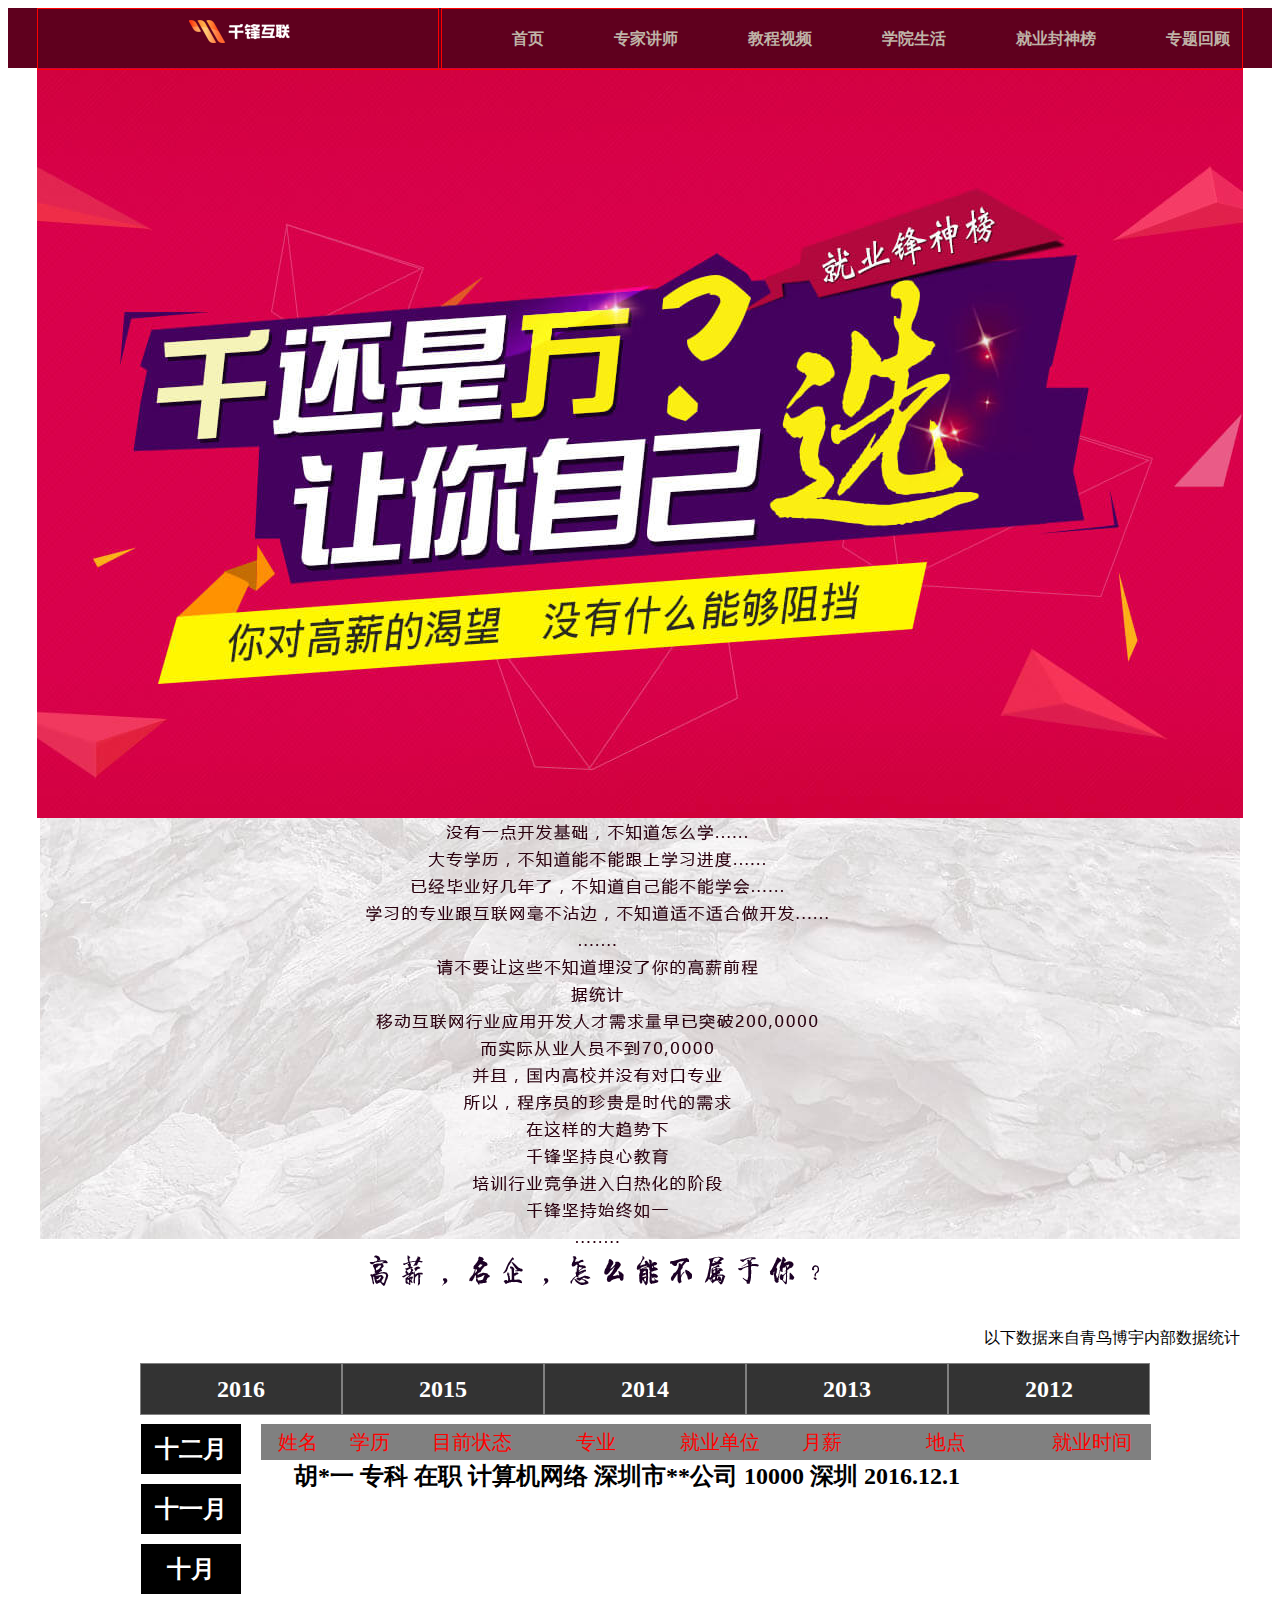
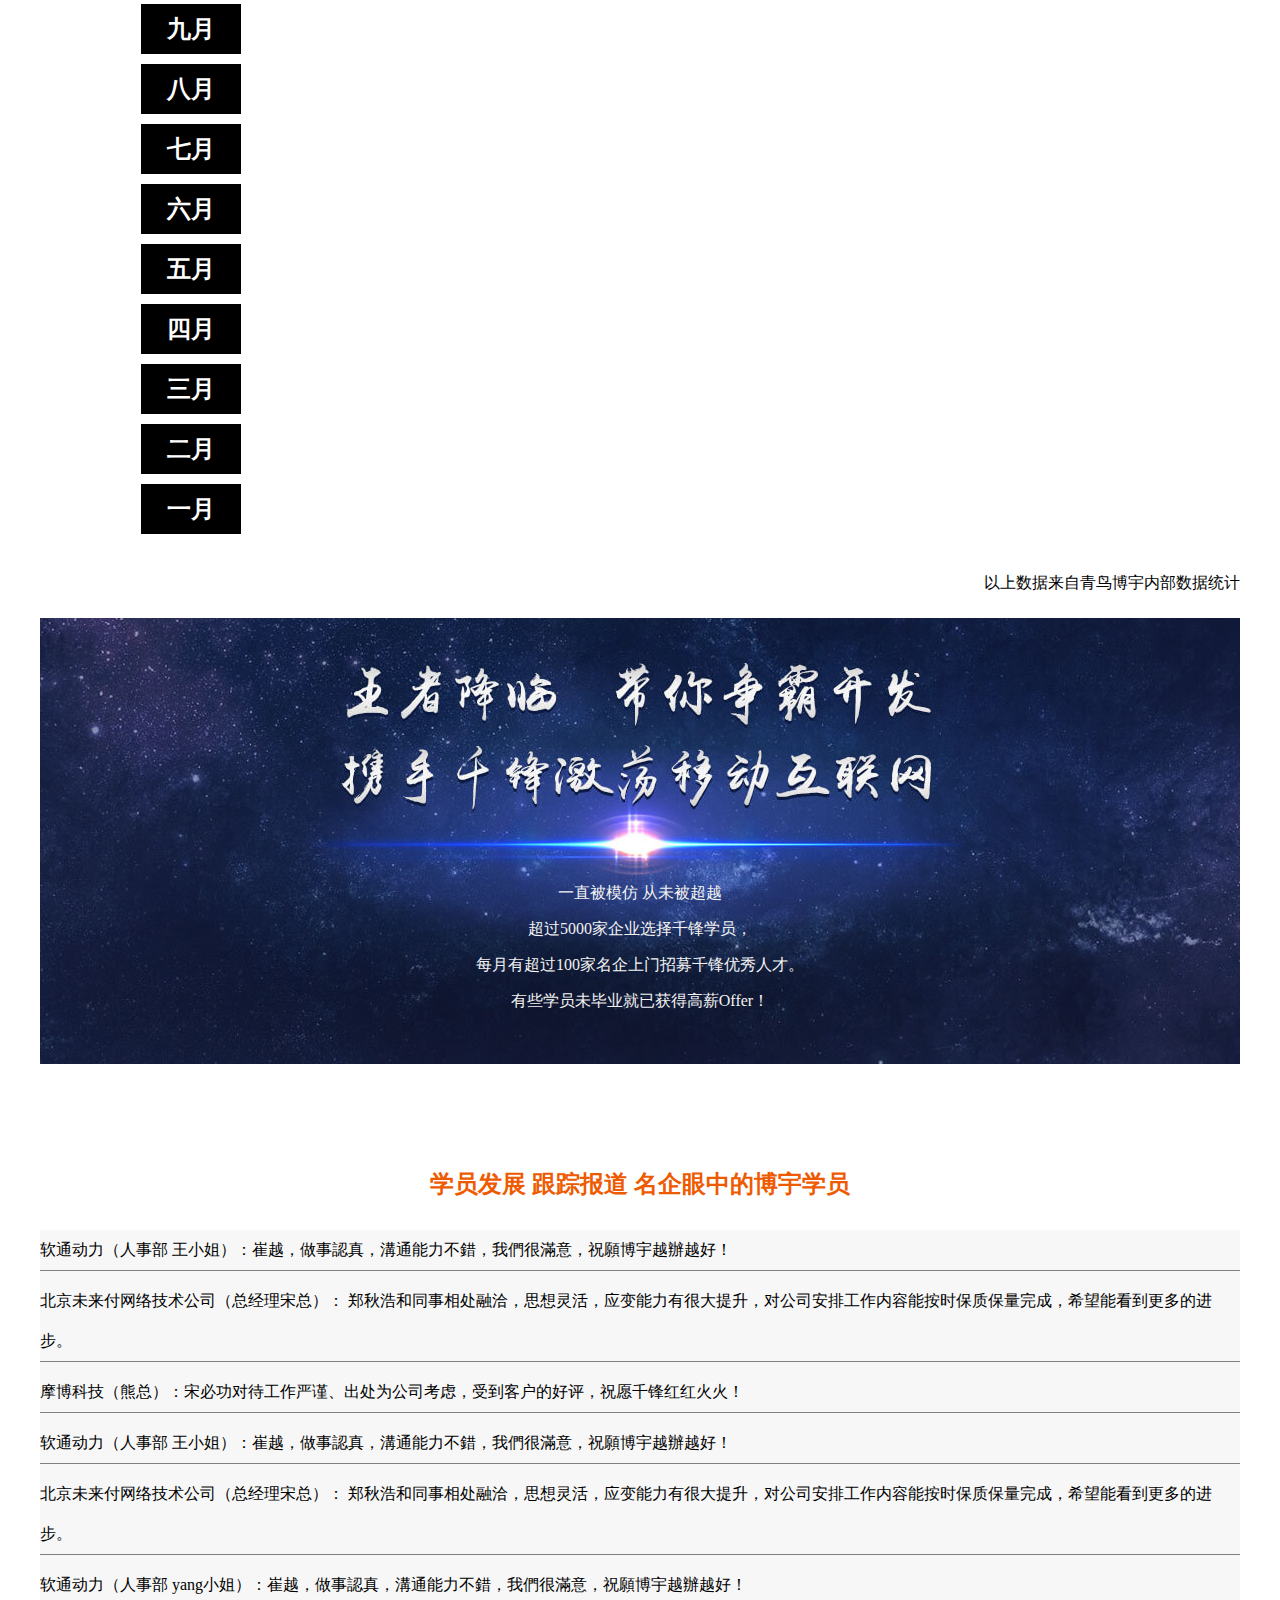
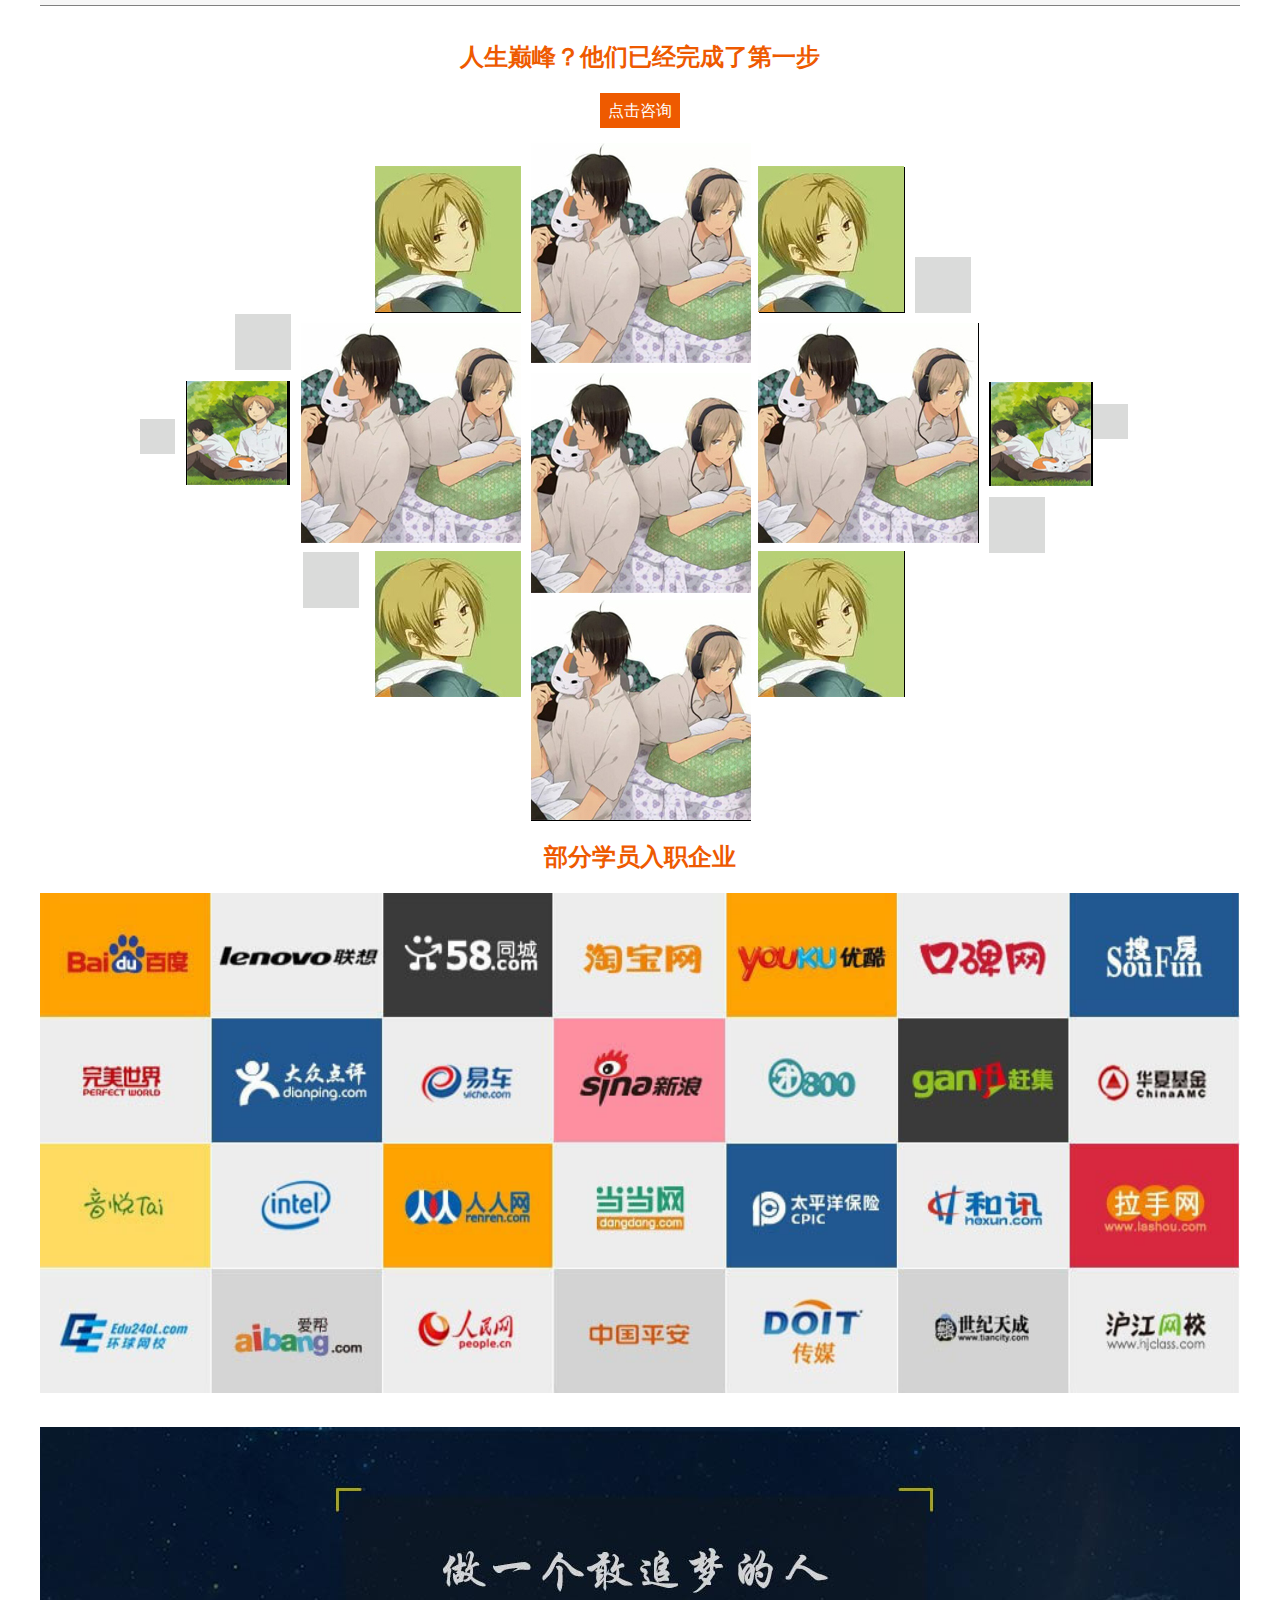
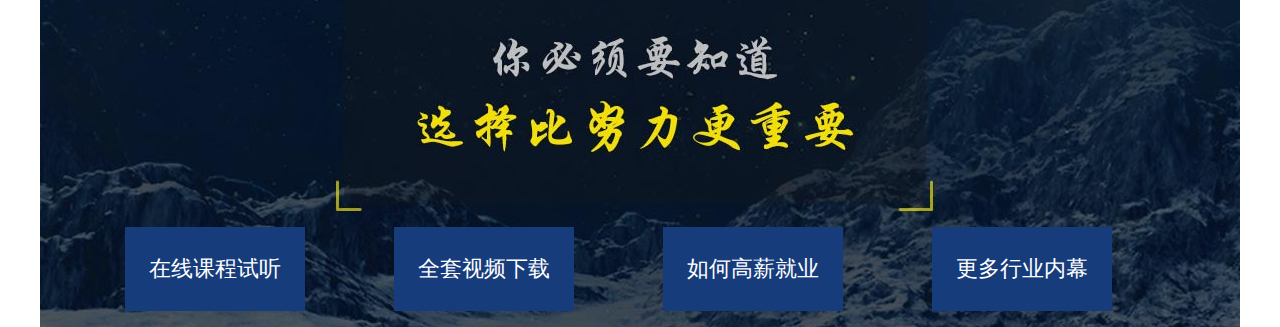
==== Getjob.html @ d3f8ffd9 "增加就业喜报页面" ====
<!DOCTYPE html>
<html>

<head>
    <meta charset="utf-8">
    <title>就业喜报</title>
    <link rel="stylesheet" type="text/css" href="css/GetJob.css">
</head>

<body>
    <div id="wrap">
        <div id="header">
            <div id="headerLink" class="Con">
                <div id="headerLinkCon" class="inner">
                    <div id="leftnav"><img src="img/logo.png"></div>
                    <ul id="rightnav">
                        <li>首页</li>
                        <li>专家讲师</li>
                        <li>教程视频</li>
                        <li>学院生活</li>
                        <li>就业封神榜</li>
                        <li>专题回顾</li>
                    </ul>
                    <div class="headerBanner" class="Con"></div>
                </div>
            </div>
        </div>
        <div id="middenBody">
            <div id="middenPic">
                <img src="img/GetJobbanner2.png">
            </div>
            <div id="data">
                <p>以下数据来自青鸟博宇内部数据统计</p>
                <div id="midden-table" class="inner">
                    <ul class="tab-title">
                        <li>2016
                            <div class="table-month">
                                <ul class="month-list">
                                    <li>十二月
                                        <table class="InfoList">
                                            <tbody>
                                                <tr>
                                                    <th width="8%">姓名</th>
                                                    <th width="8%">学历</th>
                                                    <th width="15%">目前状态</th>
                                                    <th width="13%">专业</th>
                                                    <th width="15%">就业单位</th>
                                                    <th width="8%">月薪</th>
                                                    <th width="20%">地点</th>
                                                    <th width="15%">就业时间</th>
                                                </tr>
                                            </tbody>
                                        </table>
                                        <div class="scrollWrap12">
                                            <tbody>
                                                <tr>
                                                    <td width="8%">胡*一</td>
                                                    <td width="8%">专科</td>
                                                    <td width="15%">在职</td>
                                                    <td width="13%">计算机网络</td>
                                                    <td width="15%">深圳市**公司</td>
                                                    <td width="8%">10000</td>
                                                    <td width="20%">深圳</td>
                                                    <td width="15%">2016.12.1</td>
                                                </tr>
                                            </tbody>
                                        </div>
                                    </li>
                                    <li>十一月</li>
                                    <li>十月</li>
                                    <li>九月</li>
                                    <li>八月</li>
                                    <li>七月</li>
                                    <li>六月</li>
                                    <li>五月</li>
                                    <li>四月</li>
                                    <li>三月</li>
                                    <li>二月</li>
                                    <li>一月</li>
                                </ul>
                            </div>
                        </li>
                        <li>2015</li>
                        <li>2014</li>
                        <li>2013</li>
                        <li>2012</li>
                    </ul>
                </div>
                <p>以上数据来自青鸟博宇内部数据统计</p>
            </div>
            <!--数据表下面数据-->
            <div id="table_bottom">
                <p>
                    <span>一直被模仿 从未被超越</span>
                    <span>超过5000家企业选择千锋学员，</span>
                    <span>每月有超过100家名企上门招募千锋优秀人才。</span>
                    <span>有些学员未毕业就已获得高薪Offer！</span>
                </p>
            </div>
            <!--名企跟踪报道-->
            <div id="mingqi">
                <h2>学员发展  跟踪报道   名企眼中的博宇学员</h2>
                <ul>
                    <li>
                        <span>软通动力（人事部 王小姐）：</span>崔越，做事認真，溝通能力不錯，我們很滿意，祝願博宇越辦越好！
                    </li>
                    <li>
                        <span>北京未来付网络技术公司（总经理宋总）：</span> 郑秋浩和同事相处融洽，思想灵活，应变能力有很大提升，对公司安排工作内容能按时保质保量完成，希望能看到更多的进步。
                    </li>
                    <li>
                        <span>摩博科技（熊总）：</span>宋必功对待工作严谨、出处为公司考虑，受到客户的好评，祝愿千锋红红火火！
                    </li>
                    <li>
                        <span>软通动力（人事部 王小姐）：</span>崔越，做事認真，溝通能力不錯，我們很滿意，祝願博宇越辦越好！
                    </li>
                    <li>
                        <span>北京未来付网络技术公司（总经理宋总）：</span> 郑秋浩和同事相处融洽，思想灵活，应变能力有很大提升，对公司安排工作内容能按时保质保量完成，希望能看到更多的进步。
                    </li>
                    <li>
                        <span>软通动力（人事部 yang小姐）：</span>崔越，做事認真，溝通能力不錯，我們很滿意，祝願博宇越辦越好！
                    </li>
                </ul>
            </div>
            <!--照片链接-->
            <div id="photoes">
                <h2>人生巅峰？他们已经完成了第一步</h2>
                <p id="btn">点击咨询</p>
                <div id="picture">
                    <a href="" class="picSet1"><img src="img/1.jpg"></a>
                    <a href="" class="picSet2"><img src="img/2.jpg"></a>
                    <a href="" class="picSet3"><img src="img/1.jpg"></a>
                    <a href="" class="picSet4"><img src="img/3.jpg"></a>
                    <a href="" class="picSet5"><img src="img/2.jpg"></a>
                    <a href="" class="picSet6"><img src="img/2.jpg"></a>
                    <a href="" class="picSet7"><img src="img/2.jpg"></a>
                    <a href="" class="picSet8"><img src="img/3.jpg"></a>
                    <a href="" class="picSet9"><img src="img/1.jpg"></a>
                    <a href="" class="picSet10"><img src="img/2.jpg"></a>
                    <a href="" class="picSet11"><img src="img/1.jpg"></a>
                </div>
            </div>
            <!--学员入职情况-->
            <div id="ruzhi">
                <h2>部分学员入职企业</h2>
                <div><img src="img/pic5.jpg"></div>
            </div>
            <!--追梦选择-->
            <div id="dream">
                <p><a href="">在线课程试听</a>
                    <a href="">全套视频下载</a>
                    <a href="">如何高薪就业</a>
                    <a href="">更多行业内幕</a></p>
            </div>
        </div>
        <div id="footer"></div>
    </div>
</body>

</html>
---- css/GetJob.css ----
ul,
li {
    list-style: none;
}

ul,
li,
p,
a,
h1,
h2,
h3,
h4 {
    margin: 0;
    padding: 0;
}

a {
    text-decoration: none;
}

#wrap {
    margin: 0 auto;
}

#header {
    height: 810px;
}

.Con {
    width: 100%;
}

.inner {
    width: 1206px;
    margin: 0 auto;
}

#headerLink {
    background-color: #5F001E;
    height: 60px;
    /*position: fixed;*/
}

#headerLinkCon {
    overflow: hidden;
    color: #BCCBCB;
}

#leftnav {
    width: 400px;
    height: 60px;
    float: left;
    line-height: 60px;
    border: 1px solid red;
}

#leftnav img {
    margin-left: 150px;
}

#rightnav {
    width: 800px;
    height: 60px;
    float: right;
    color: #BEB3A7;
    border: 1px solid red;
}

#rightnav ul {
    float: right;
}

#rightnav li {
    float: left;
    margin-left: 70px;
    line-height: 60px;
    font-weight: bolder;
}

.headerBanner {
    margin-top: 60px;
    background: url(../img/GetJobbanner.jpg) no-repeat center top;
    height: 1000px;
    width: 100%;
}

#middenBody {
    width: 1200px;
    height: 1000px;
    margin: 0 auto;
}

#middenPic {
    background: url(../img/GetJobbanner2.jpg) no-repeat center top fixed;
    height: 500px;
    width: 100%;
}

#middenPic img {
    margin: 0 auto;
    padding-left: 300px;
}

#data {
    width: 1200px;
    height: 900px;
    /* background-color: yellow;*/
    overflow: hidden;
}

#data p {
    float: right;
    line-height: 20px;
    margin: 10px 0;
}

#midden-table {
    margin-top: 45px;
    height: 800px;
}

.tab-title {
    width: 1200px;
    margin-left: 100px;
}

.tab-title>li {
    float: left;
    border: 1px solid gray;
    height: 50px;
    width: 200px;
    line-height: 50px;
    text-align: center;
    font-weight: bolder;
    font-size: 24px;
    background-color: #333333;
    color: white;
}

.table-month {
    margin-top: 10px;
}

.month-list li {
    margin-top: 10px;
    position: relative;
}

.month-list table {
    display: table;
}

.month-list>li {
    width: 100px;
    line-height: 50px;
    background-color: #000;
}

.InfoList {
    width: 890px;
    height: 30px;
    position: absolute;
    left: 120px;
    top: 0;
    background-color: gray;
}

.InfoList tr {
    line-height: 30px;
}

.InfoList th {
    color: red;
    font-size: 20px;
    font-weight: normal;
}

.scrollWrap12 {
    position: absolute;
    left: -114px;
    top: 35px;
    line-height: 35px;
    width: 1200px;
    color: #000;
}

#table_bottom {
    background: url(../img/GetJobbanner3.jpg) no-repeat center top;
    height: 550px;
}

#table_bottom p {
    width: 470px;
    text-align: center;
    margin: 0 auto;
    padding-top: 250px;
}

#table_bottom span {
    display: block;
    color: #f2f2f2;
    margin-top: 15px;
}

#mingqi h2 {
    text-align: center;
    color: #EE5A00;
}

#mingqi ul {
    width: 1200px;
    margin-top: 30px;
    background-color: #F7F7F7;
}

#mingqi ul li {
    border-bottom: 1px solid gray;
    margin: 10px 0;
    line-height: 40px;
}

#photoes {
    margin-top: 35px;
}

#photoes h2 {
    color: #EE5A00;
    text-align: center;
    margin-bottom: 20px;
}

#btn {
    background-color: #EE5A00;
    width: 80px;
    line-height: 35px;
    margin: 0 auto;
    text-align: center;
    color: white;
    cursor: pointer;
}

#picture {
    background: url(../img/picture.png) no-repeat center top;
    width: 1200px;
    height: 678px;
    margin-top: 15px;
    position: relative;
}

#picture a {
    display: block;
    position: absolute;
    width: 220px;
    height: 220p;
    cursor: pointer;
    overflow: hidden;
}

#picture .picSet1 {
    left: 335px;
    top: 23px;
}

#picture .picSet2 {
    left: 491px;
    top: 0px;
}

#picture .picSet3 {
    left: 718px;
    top: 23px;
}

#picture .picSet4 {
    left: 147px;
    top: 238px;
}

#picture .picSet5 {
    left: 261px;
    top: 180px;
}

#picture .picSet6 {
    left: 491px;
    top: 230px;
}

#picture .picSet7 {
    left: 718px;
    top: 180px;
}

#picture .picSet8 {
    left: 951px;
    top: 239px;
}

#picture .picSet9 {
    left: 335px;
    top: 408px;
}

#picture .picSet10 {
    left: 491px;
    top: 457px;
}

#picture .picSet11 {
    left: 718px;
    top: 408px;
}

#ruzhi h2 {
    text-align: center;
    color: #EE5A00;
    margin: 20px 0;
}

#ruzhi img {
    width: 1200px;
    height: 500px;
}

#dream {
    margin-top: 30px;
    background: url(../img/pic7.jpg) no-repeat center top;
    height: 500px;
}

#dream>p>a {
    display: inline-block;
    background-color: #163C7B;
    color: white;
    width:150px;
    line-height: 60px;
    text-align: center;
    margin-top: 400px;
    margin-left:85px;
    padding:12px 15px;
    font-size: 22px;

}
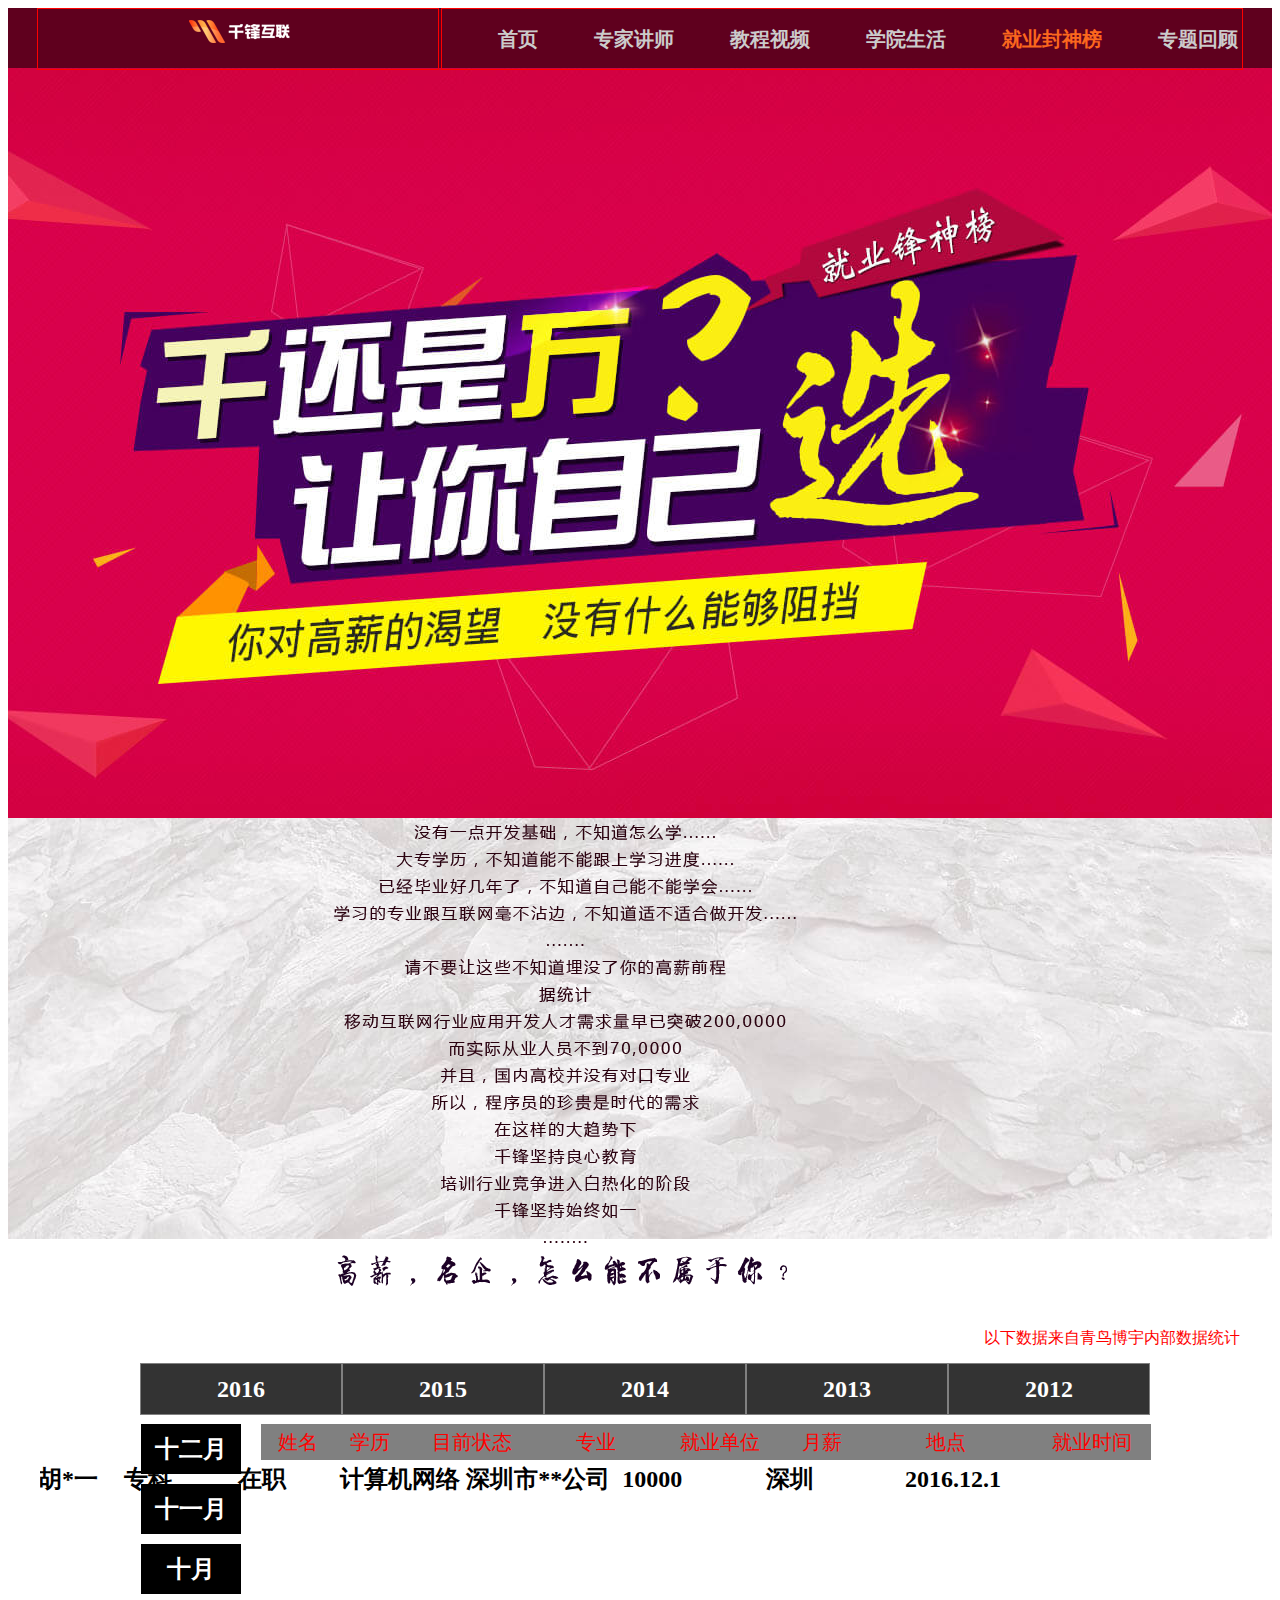
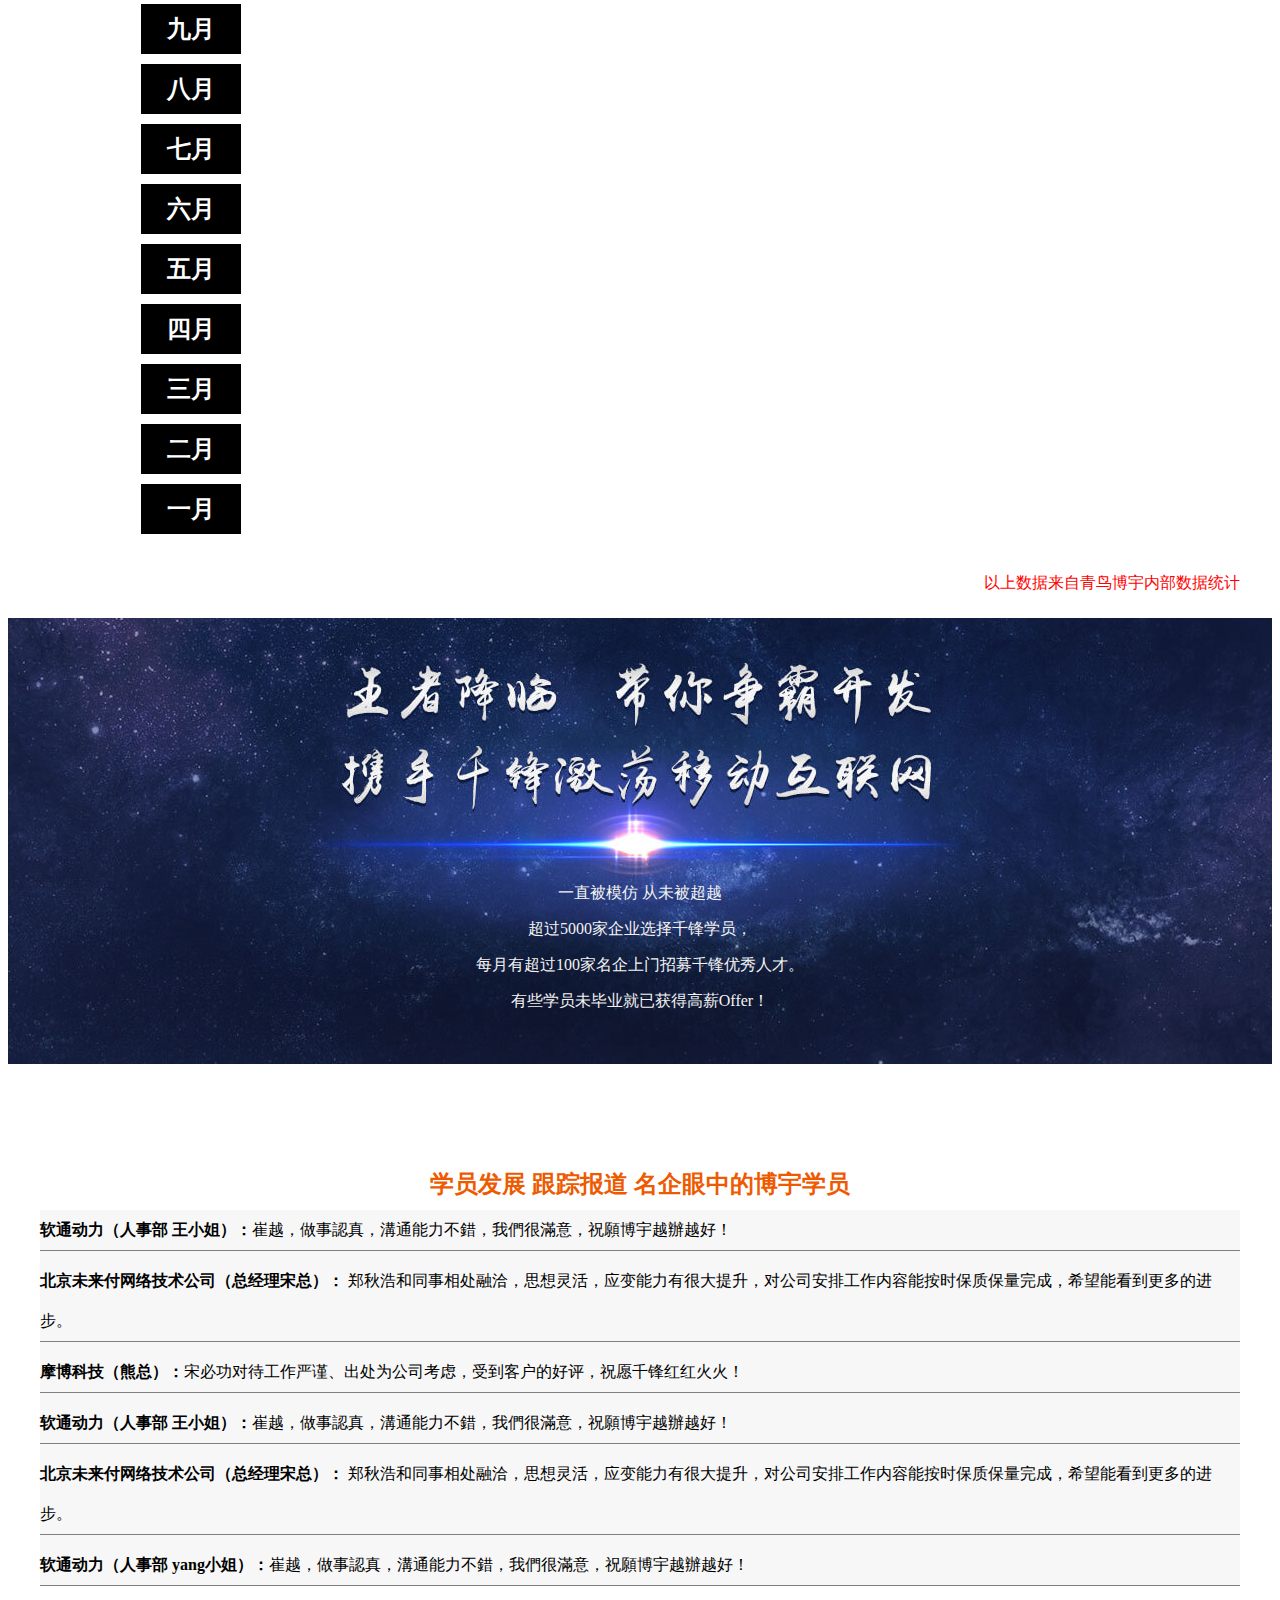
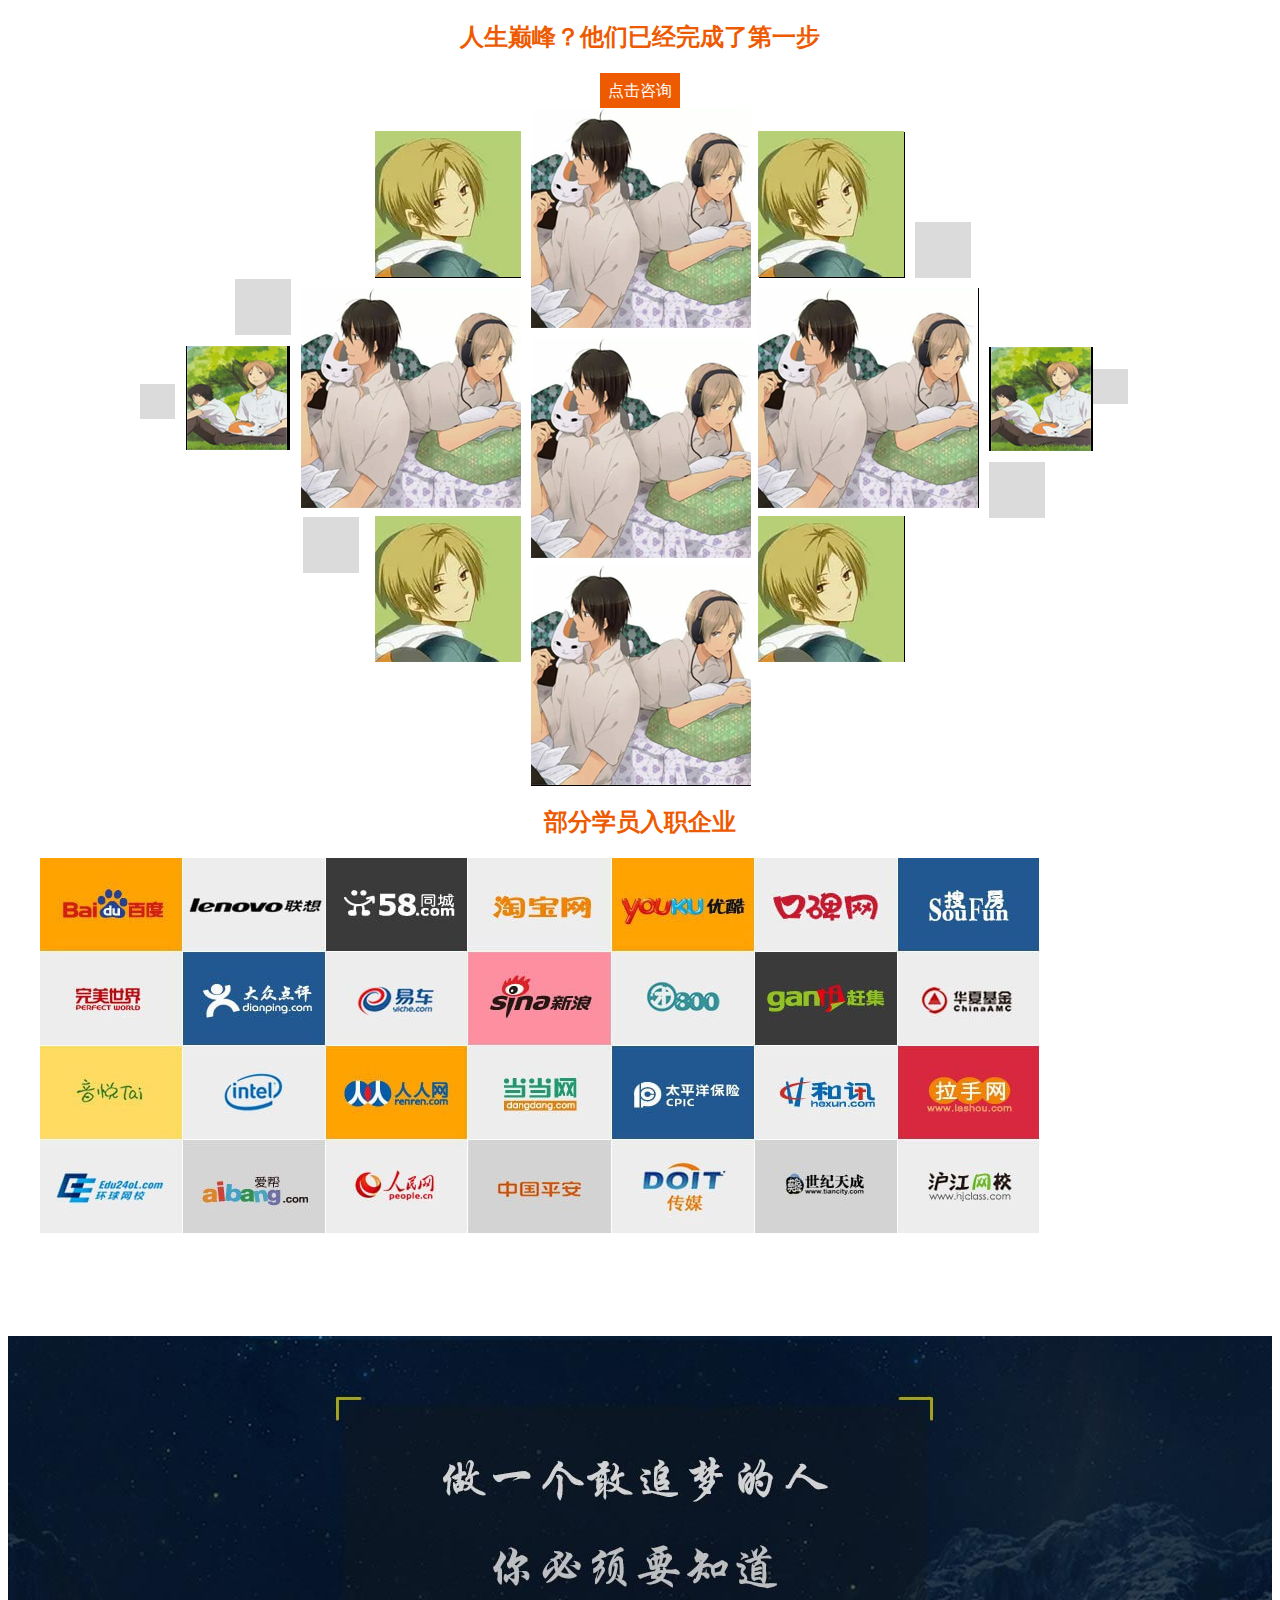
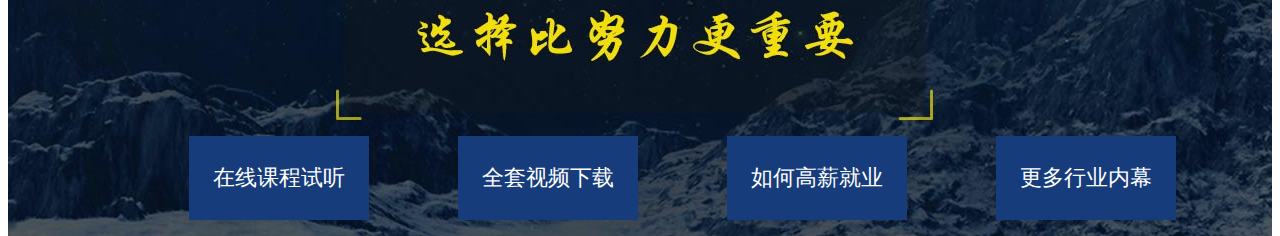
==== commit 19b7c554: "新增加HTML5网页" ====
--- a/Getjob.html
+++ b/Getjob.html
@@ -14,18 +14,19 @@
                 <div id="headerLinkCon" class="inner">
                     <div id="leftnav"><img src="img/logo.png"></div>
                     <ul id="rightnav">
-                        <li>首页</li>
-                        <li>专家讲师</li>
-                        <li>教程视频</li>
-                        <li>学院生活</li>
-                        <li>就业封神榜</li>
-                        <li>专题回顾</li>
+                        <li><a href="">首页</a></li>
+                        <li><a href="">专家讲师</a></li>
+                        <li><a href="">教程视频</a></li>
+                        <li><a href="">学院生活</a></li>
+                        <li><a href="" class="current">就业封神榜</a></li>
+                        <li><a href="">专题回顾</a></li>
                     </ul>
-                    <div class="headerBanner" class="Con"></div>
+                    
                 </div>
             </div>
         </div>
         <div id="middenBody">
+        <div class="headerBanner"></div>
             <div id="middenPic">
                 <img src="img/GetJobbanner2.png">
             </div>
@@ -52,18 +53,20 @@
                                             </tbody>
                                         </table>
                                         <div class="scrollWrap12">
-                                            <tbody>
-                                                <tr>
-                                                    <td width="8%">胡*一</td>
-                                                    <td width="8%">专科</td>
-                                                    <td width="15%">在职</td>
-                                                    <td width="13%">计算机网络</td>
-                                                    <td width="15%">深圳市**公司</td>
-                                                    <td width="8%">10000</td>
-                                                    <td width="20%">深圳</td>
-                                                    <td width="15%">2016.12.1</td>
-                                                </tr>
-                                            </tbody>
+                                            <table>
+                                                <tbody>
+                                                    <tr>
+                                                        <td width="8%">胡*一</td>
+                                                        <td width="8%">专科</td>
+                                                        <td width="15%">在职</td>
+                                                        <td width="13%">计算机网络</td>
+                                                        <td width="15%">深圳市**公司</td>
+                                                        <td width="8%">10000</td>
+                                                        <td width="20%">深圳</td>
+                                                        <td width="15%">2016.12.1</td>
+                                                    </tr>
+                                                </tbody>
+                                            </table>
                                         </div>
                                     </li>
                                     <li>十一月</li>
--- a/css/GetJob.css
+++ b/css/GetJob.css
@@ -14,6 +14,7 @@
     margin: 0;
     padding: 0;
 }
+p{ color:red; }
 
 a {
     text-decoration: none;
@@ -24,7 +25,7 @@
 }
 
 #header {
-    height: 810px;
+    height: 50px;
 }
 
 .Con {
@@ -63,9 +64,18 @@
     width: 800px;
     height: 60px;
     float: right;
-    color: #BEB3A7;
     border: 1px solid red;
 }
+
+#rightnav a {
+    color: #CBCBCB;
+    font-size:20px;
+}
+
+#rightnav a:hover {
+    color: #FB671D;
+}
+#rightnav .current{ color: #FB671D;}
 
 #rightnav ul {
     float: right;
@@ -73,20 +83,20 @@
 
 #rightnav li {
     float: left;
-    margin-left: 70px;
+    margin-left: 56px;
     line-height: 60px;
     font-weight: bolder;
 }
 
 .headerBanner {
-    margin-top: 60px;
+    margin-top: 10px;
     background: url(../img/GetJobbanner.jpg) no-repeat center top;
-    height: 1000px;
+    height: 750px;
     width: 100%;
 }
 
 #middenBody {
-    width: 1200px;
+    
     height: 1000px;
     margin: 0 auto;
 }
@@ -107,6 +117,7 @@
     height: 900px;
     /* background-color: yellow;*/
     overflow: hidden;
+    margin:0 auto;
 }
 
 #data p {
@@ -118,6 +129,7 @@
 #midden-table {
     margin-top: 45px;
     height: 800px;
+    width: 1200px;
 }
 
 .tab-title {
@@ -208,10 +220,15 @@
     color: #EE5A00;
 }
 
+#mingqi span {
+    font-weight: bolder;
+}
+
 #mingqi ul {
     width: 1200px;
     margin-top: 30px;
     background-color: #F7F7F7;
+    margin:0 auto;
 }
 
 #mingqi ul li {
@@ -246,6 +263,7 @@
     height: 678px;
     margin-top: 15px;
     position: relative;
+    margin:0 auto;
 }
 
 #picture a {
@@ -311,7 +329,8 @@
     left: 718px;
     top: 408px;
 }
-
+#ruzhi{ margin:0 auto; width: 1200px;
+    height: 500px; }
 #ruzhi h2 {
     text-align: center;
     color: #EE5A00;
@@ -319,8 +338,8 @@
 }
 
 #ruzhi img {
-    width: 1200px;
-    height: 500px;
+   
+    vertical-align: top;
 }
 
 #dream {
@@ -328,17 +347,17 @@
     background: url(../img/pic7.jpg) no-repeat center top;
     height: 500px;
 }
+#dream p{ text-align: center; }
 
 #dream>p>a {
     display: inline-block;
     background-color: #163C7B;
     color: white;
-    width:150px;
+    width: 150px;
     line-height: 60px;
     text-align: center;
     margin-top: 400px;
-    margin-left:85px;
-    padding:12px 15px;
+    margin-left: 85px;
+    padding: 12px 15px;
     font-size: 22px;
-
-}
+}
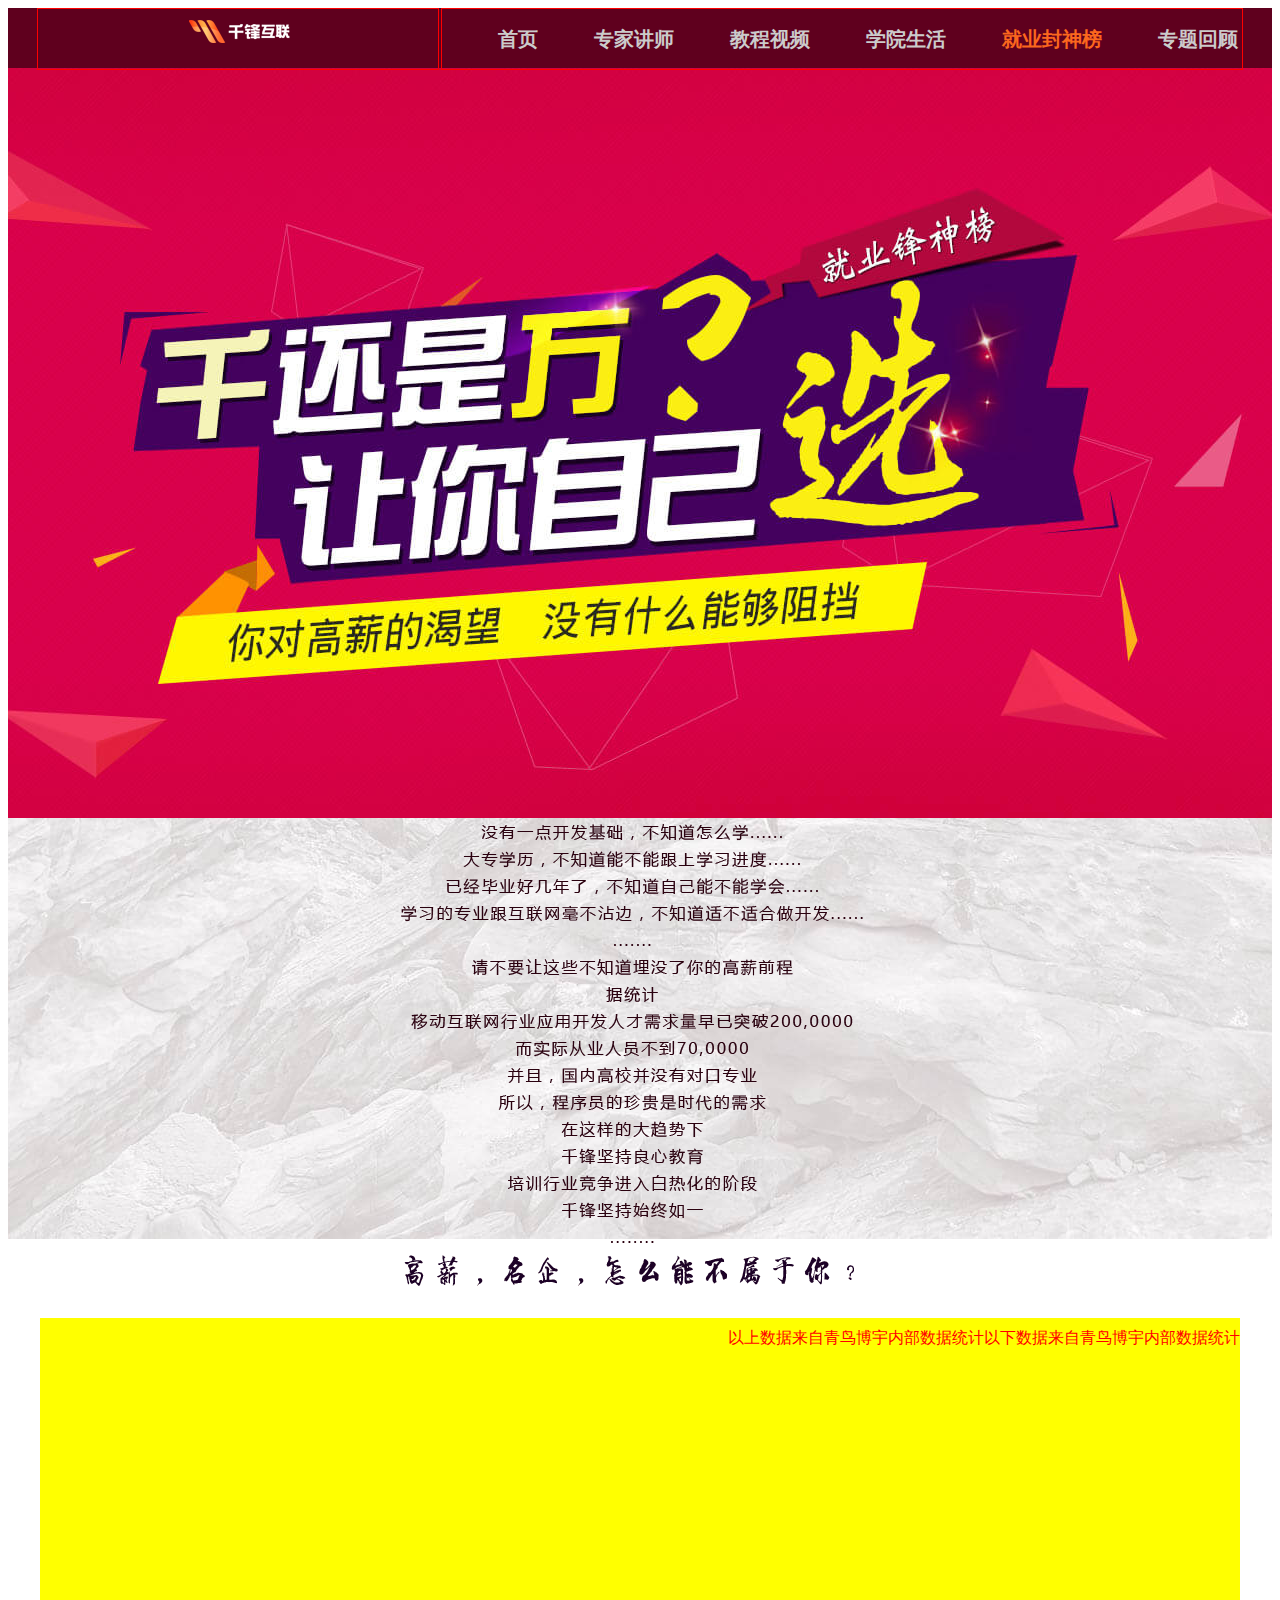
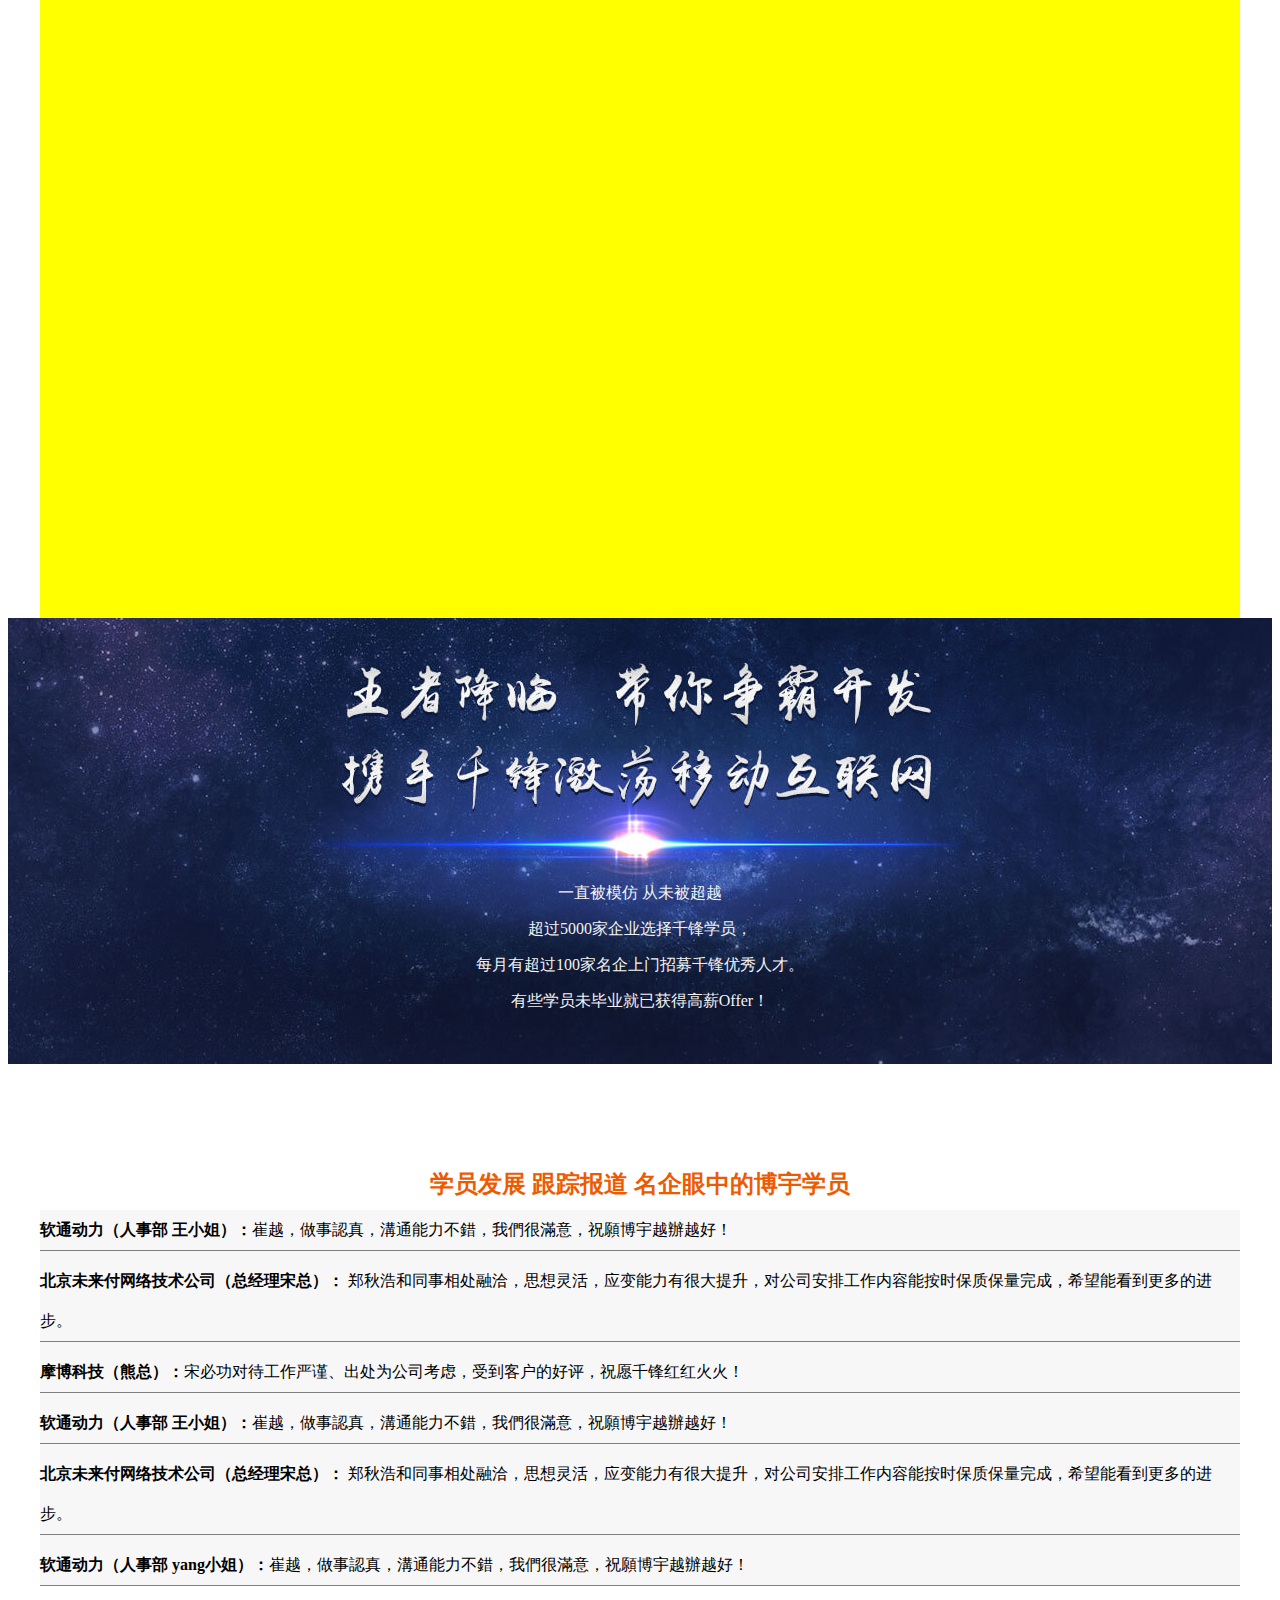
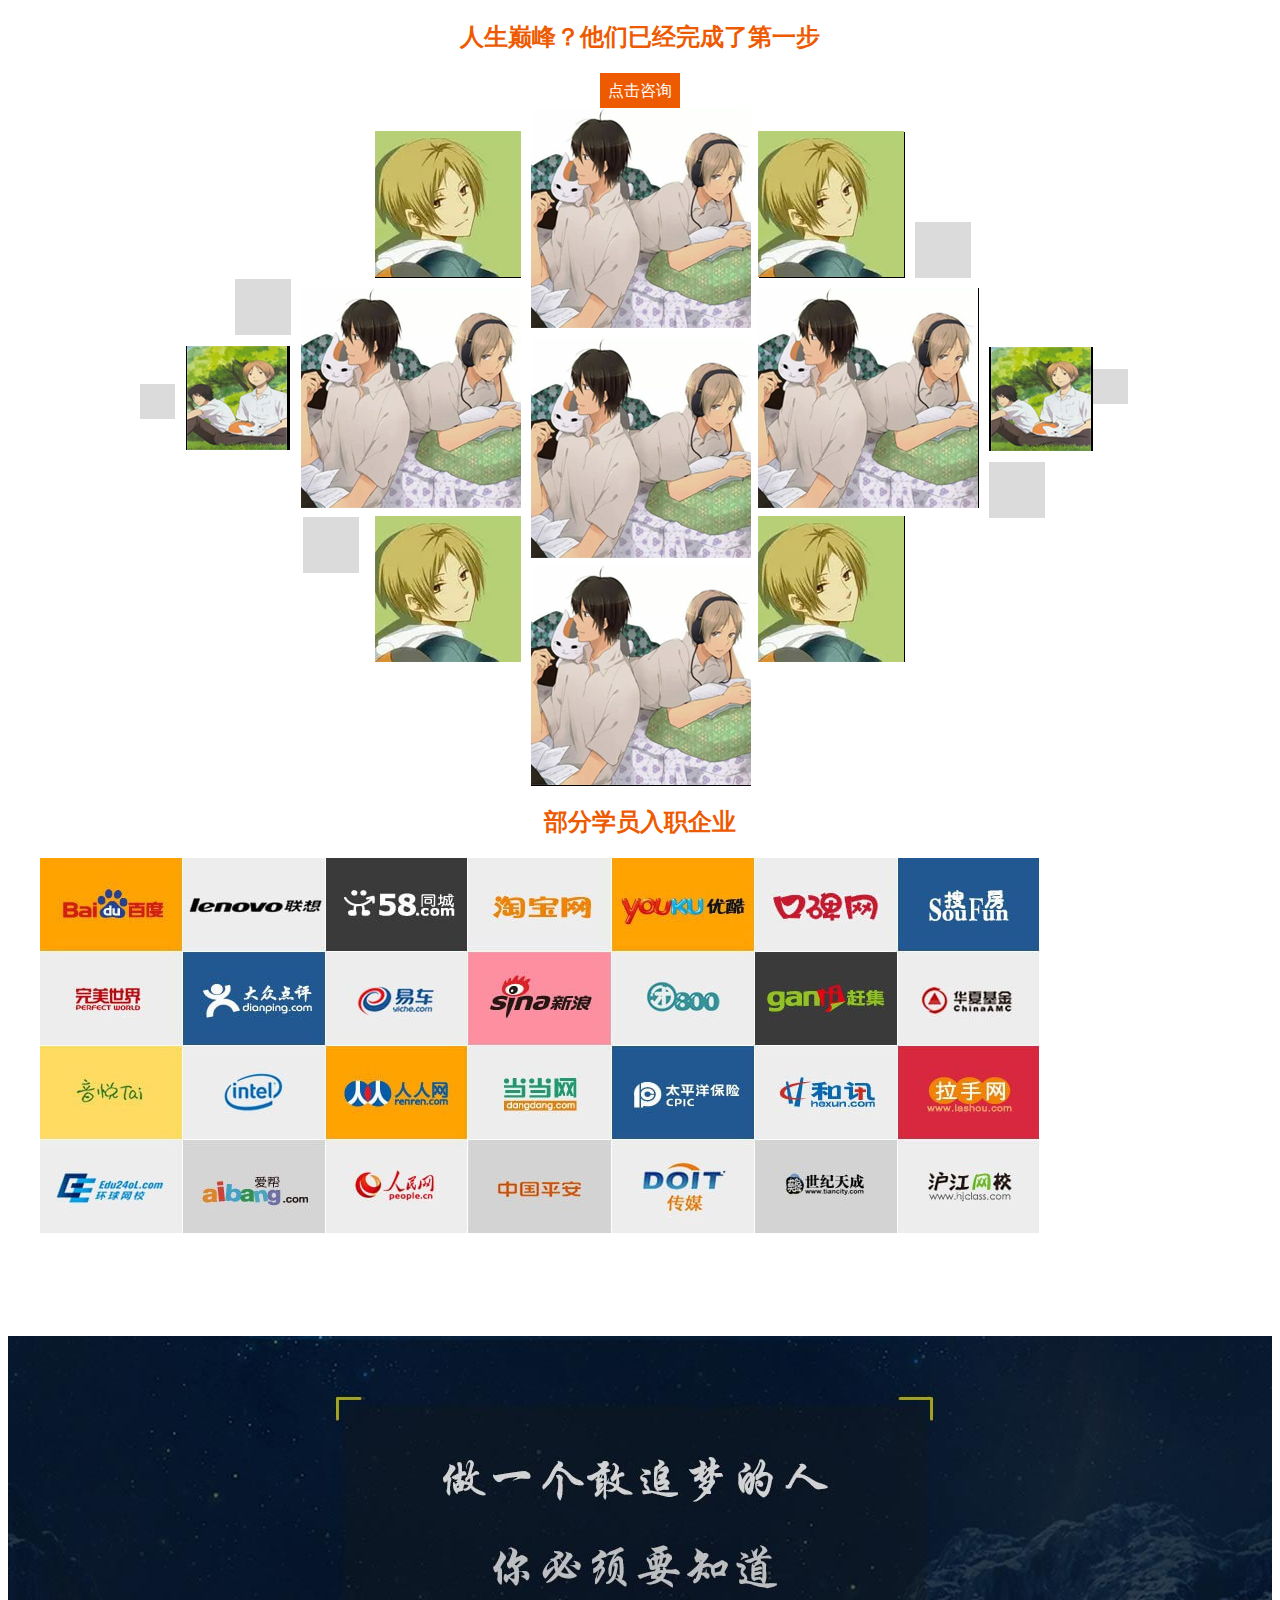
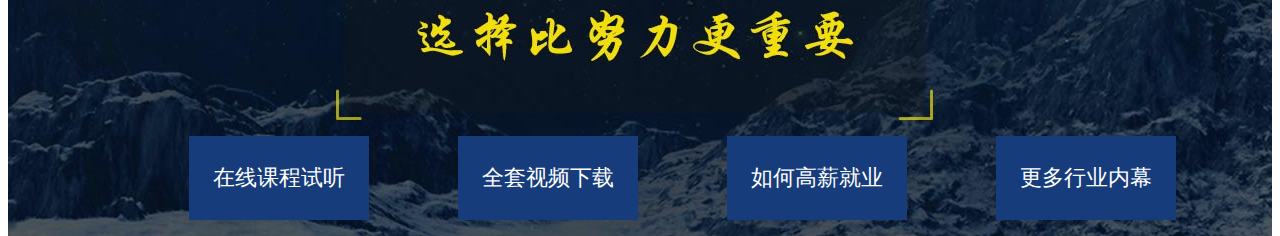
==== commit d0123d91: "修完善HTML5页面" ====
--- a/Getjob.html
+++ b/Getjob.html
@@ -28,10 +28,15 @@
         <div id="middenBody">
         <div class="headerBanner"></div>
             <div id="middenPic">
+            <div id="picwrap">
+
                 <img src="img/GetJobbanner2.png">
+                </div>
             </div>
             <div id="data">
                 <p>以下数据来自青鸟博宇内部数据统计</p>
+                
+                <!--
                 <div id="midden-table" class="inner">
                     <ul class="tab-title">
                         <li>2016
@@ -43,11 +48,11 @@
                                                 <tr>
                                                     <th width="8%">姓名</th>
                                                     <th width="8%">学历</th>
-                                                    <th width="15%">目前状态</th>
-                                                    <th width="13%">专业</th>
-                                                    <th width="15%">就业单位</th>
+                                                    <th width="10%">目前状态</th>
+                                                    <th width="15%">专业</th>
+                                                    <th width="20%">就业单位</th>
                                                     <th width="8%">月薪</th>
-                                                    <th width="20%">地点</th>
+                                                    <th width="10%">地点</th>
                                                     <th width="15%">就业时间</th>
                                                 </tr>
                                             </tbody>
@@ -59,11 +64,11 @@
                                                         <td width="8%">胡*一</td>
                                                         <td width="8%">专科</td>
                                                         <td width="15%">在职</td>
-                                                        <td width="13%">计算机网络</td>
-                                                        <td width="15%">深圳市**公司</td>
+                                                        <td width="15%">计算机网络</td>
+                                                        <td width="20%">深圳市**公司</td>
                                                         <td width="8%">10000</td>
-                                                        <td width="20%">深圳</td>
-                                                        <td width="15%">2016.12.1</td>
+                                                        <td width="10%">深圳</td>
+                                                        <td width="20%">2016.12.1</td>
                                                     </tr>
                                                 </tbody>
                                             </table>
@@ -89,6 +94,7 @@
                         <li>2012</li>
                     </ul>
                 </div>
+                -->
                 <p>以上数据来自青鸟博宇内部数据统计</p>
             </div>
             <!--数据表下面数据-->
--- a/css/GetJob.css
+++ b/css/GetJob.css
@@ -108,14 +108,17 @@
 }
 
 #middenPic img {
-    margin: 0 auto;
-    padding-left: 300px;
+   
+}
+#picwrap{
+    text-align: center;
+
 }
 
 #data {
     width: 1200px;
     height: 900px;
-    /* background-color: yellow;*/
+     background-color: yellow;
     overflow: hidden;
     margin:0 auto;
 }
@@ -134,14 +137,14 @@
 
 .tab-title {
     width: 1200px;
-    margin-left: 100px;
+   
 }
 
 .tab-title>li {
     float: left;
     border: 1px solid gray;
     height: 50px;
-    width: 200px;
+    width: 237px;
     line-height: 50px;
     text-align: center;
     font-weight: bolder;
@@ -164,16 +167,18 @@
 }
 
 .month-list>li {
-    width: 100px;
+    width: 145px;
     line-height: 50px;
     background-color: #000;
 }
 
+ 
+
 .InfoList {
-    width: 890px;
-    height: 30px;
+    width: 1035px;
+    height: 40px;
     position: absolute;
-    left: 120px;
+    left: 158px;
     top: 0;
     background-color: gray;
 }
@@ -186,16 +191,21 @@
     color: red;
     font-size: 20px;
     font-weight: normal;
+     border:1px solid red;
 }
 
 .scrollWrap12 {
     position: absolute;
-    left: -114px;
-    top: 35px;
+    left: 158px;
+    top: 40px;
     line-height: 35px;
-    width: 1200px;
+    width: 1033px;
     color: #000;
-}
+    border:1px solid red;
+}
+.scrollWrap12 td{  border:1px solid red; }
+
+
 
 #table_bottom {
     background: url(../img/GetJobbanner3.jpg) no-repeat center top;
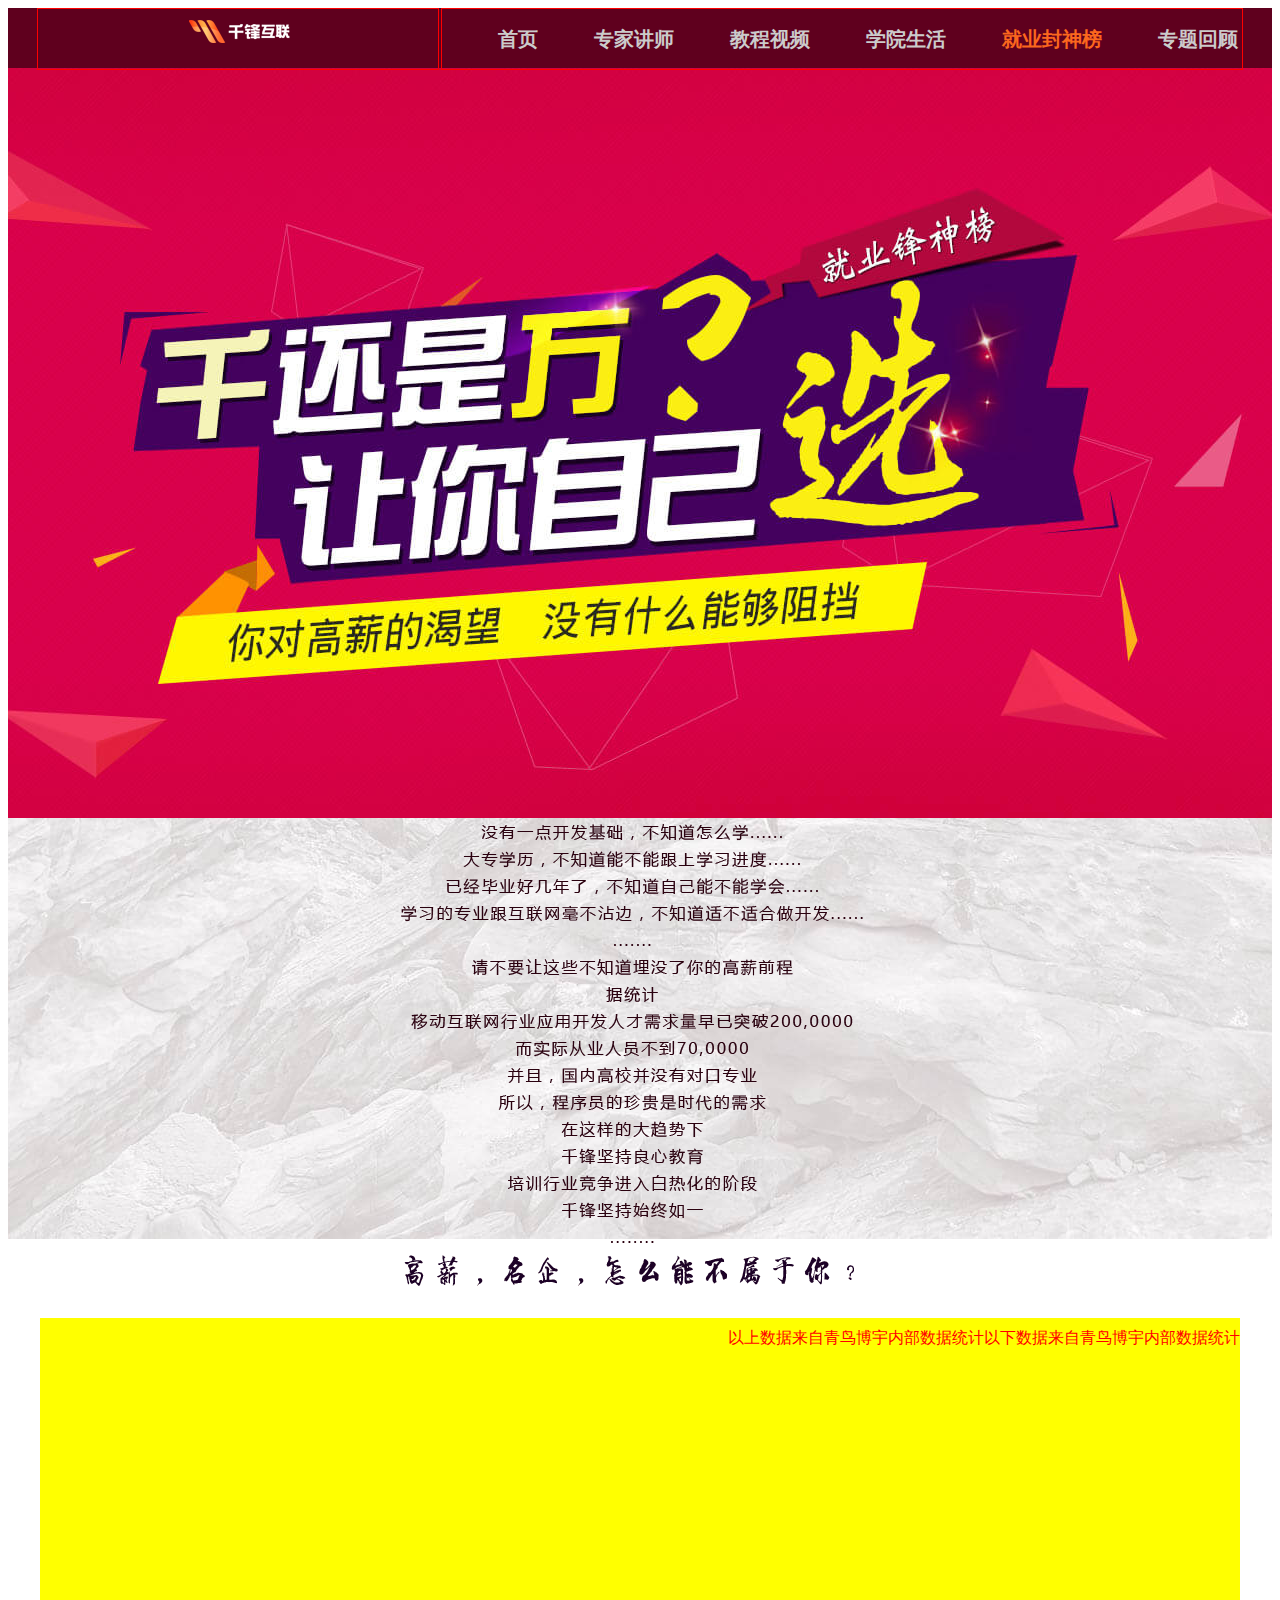
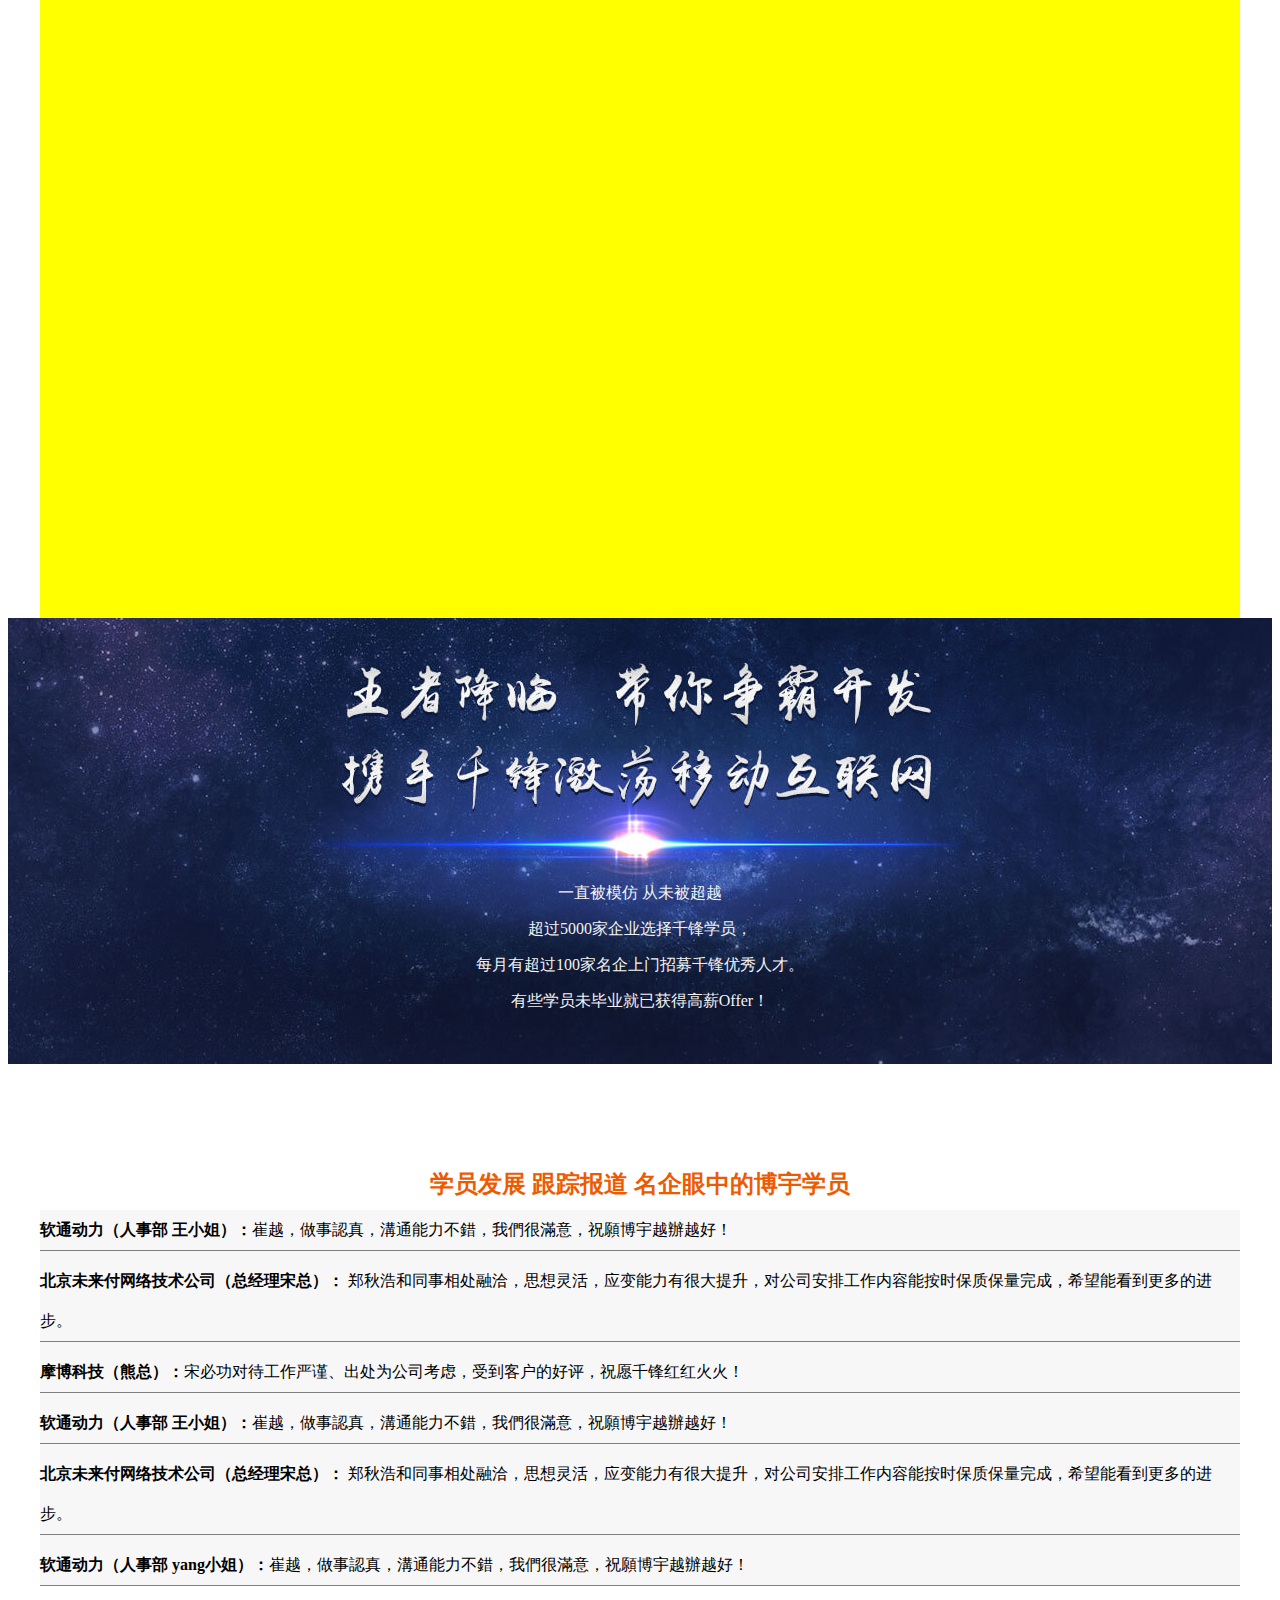
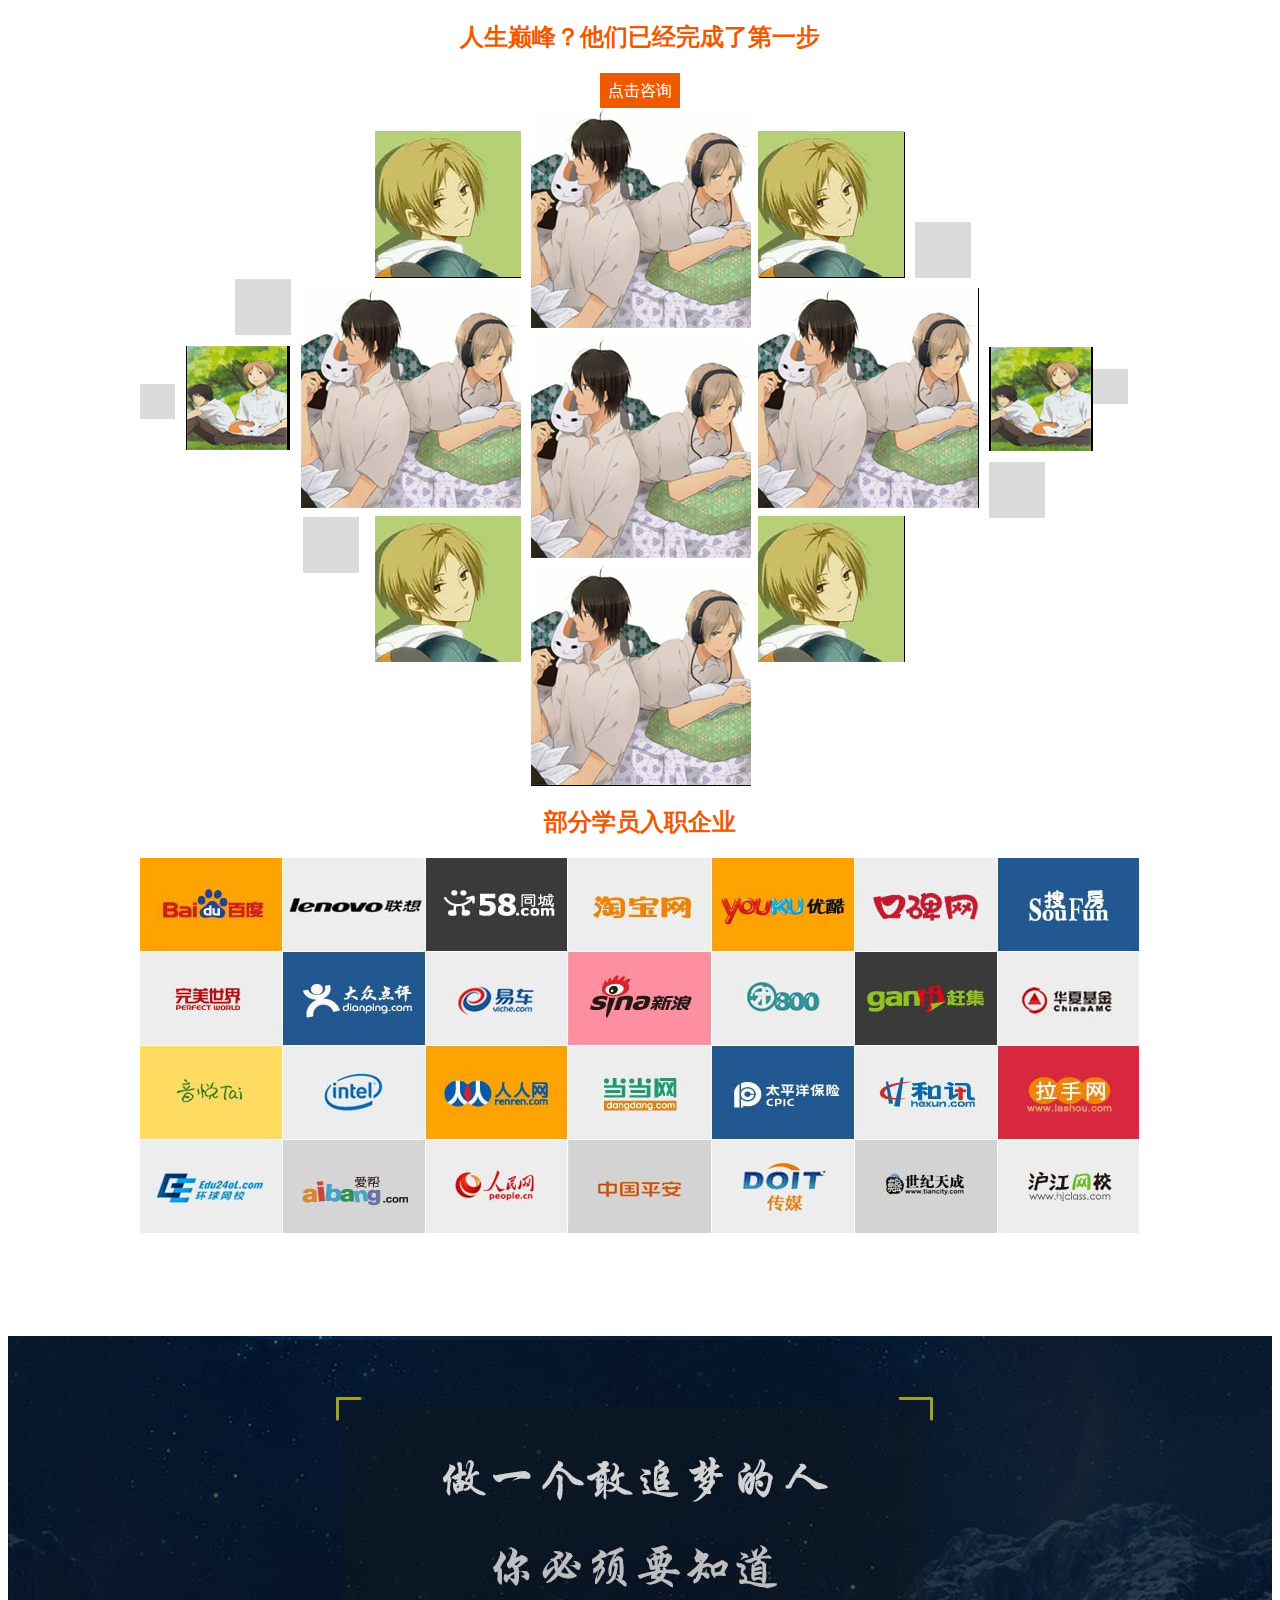
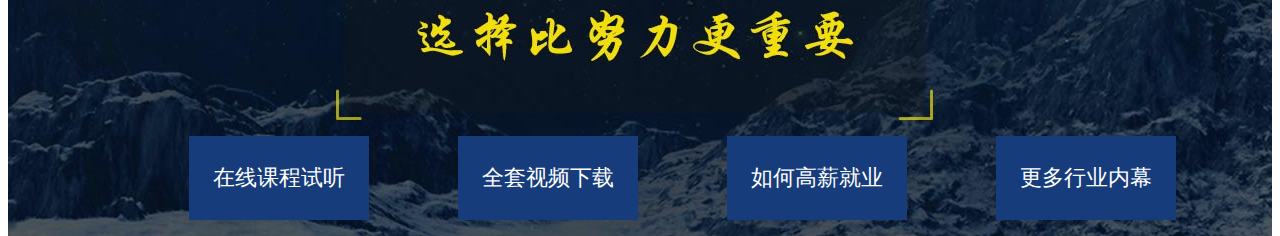
==== commit bd6de5eb: "图片居中" ====
--- a/Getjob.html
+++ b/Getjob.html
@@ -151,7 +151,7 @@
             <!--学员入职情况-->
             <div id="ruzhi">
                 <h2>部分学员入职企业</h2>
-                <div><img src="img/pic5.jpg"></div>
+                <div id="ruzhi_wrap"><img src="img/pic5.jpg"></div>
             </div>
             <!--追梦选择-->
             <div id="dream">
--- a/css/GetJob.css
+++ b/css/GetJob.css
@@ -346,7 +346,7 @@
     color: #EE5A00;
     margin: 20px 0;
 }
-
+#ruzhi_wrap{ text-align: center; }
 #ruzhi img {
    
     vertical-align: top;
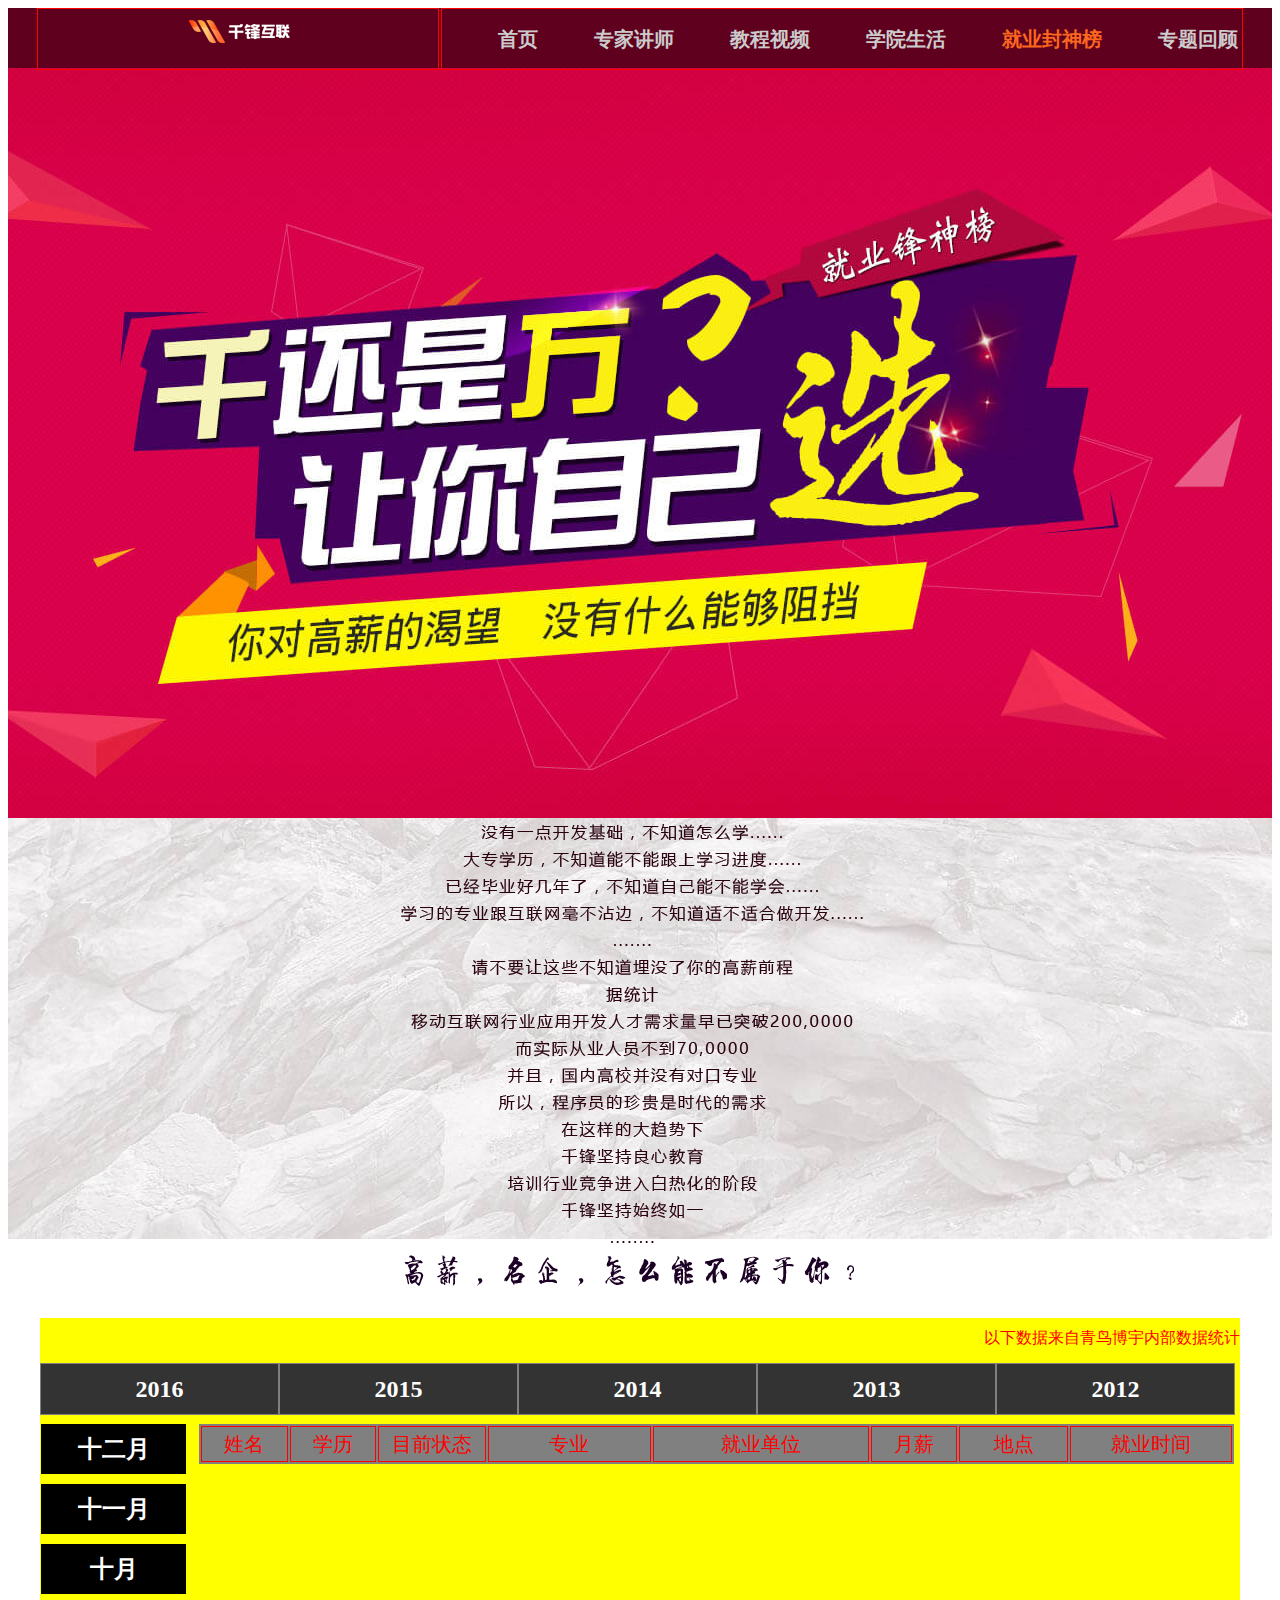
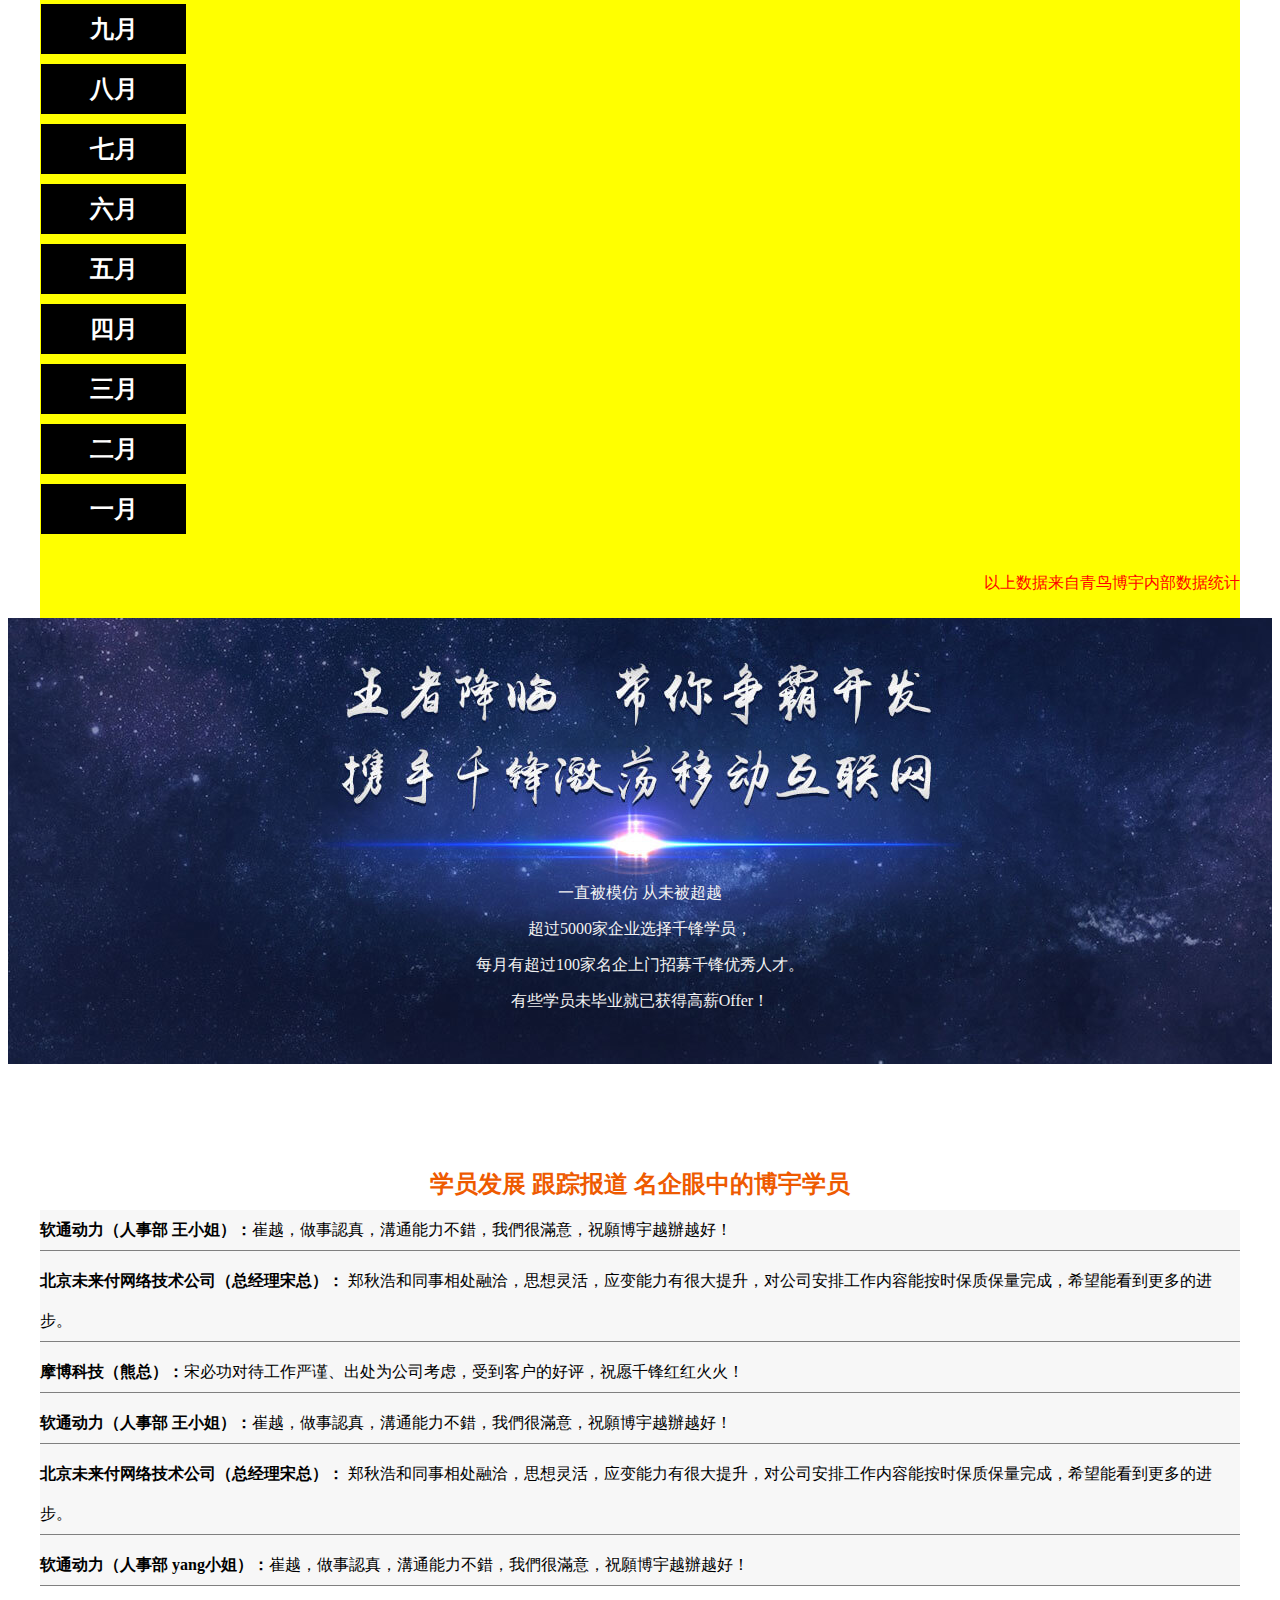
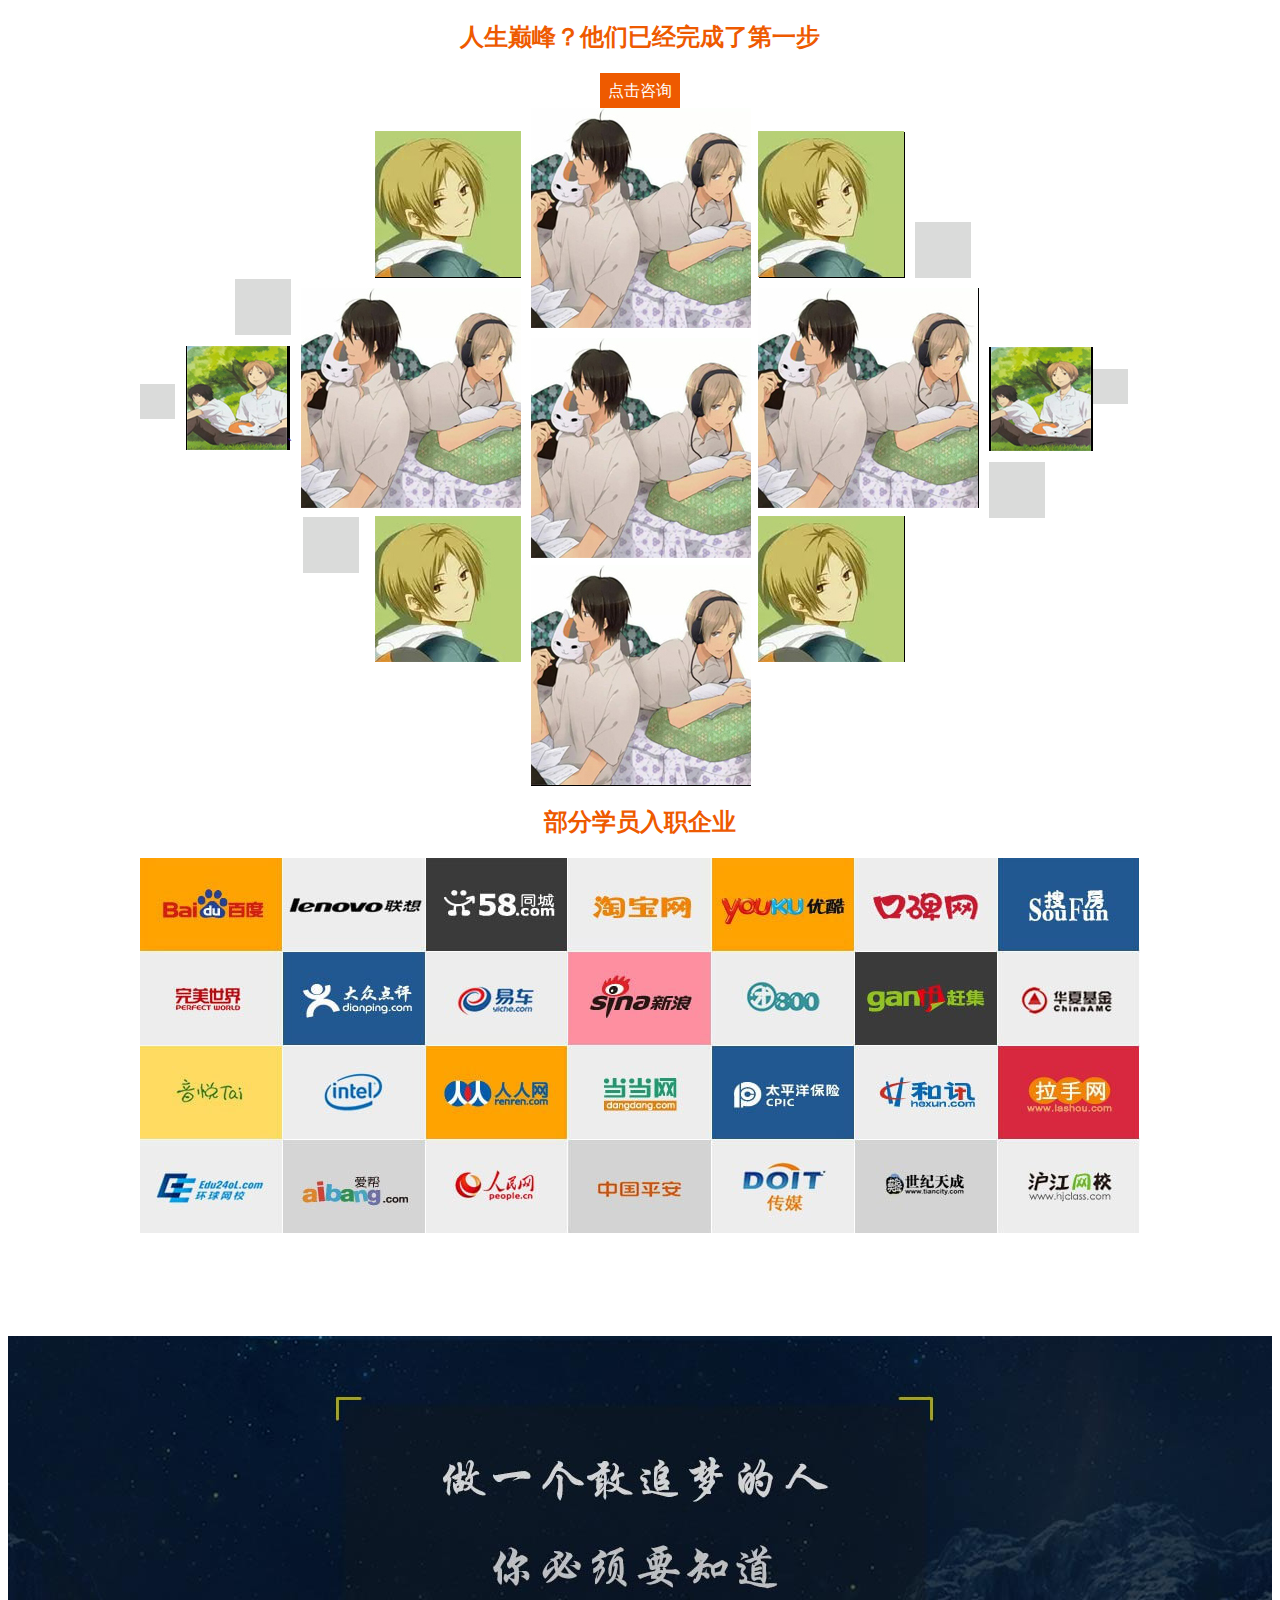
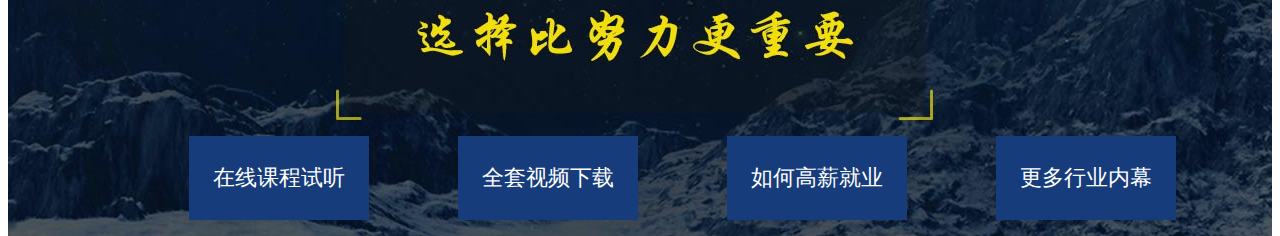
==== commit 48bd870e: "动态效果的增加" ====
--- a/Getjob.html
+++ b/Getjob.html
@@ -21,28 +21,26 @@
                         <li><a href="" class="current">就业封神榜</a></li>
                         <li><a href="">专题回顾</a></li>
                     </ul>
-                    
                 </div>
             </div>
         </div>
         <div id="middenBody">
-        <div class="headerBanner"></div>
+            <div class="headerBanner"></div>
             <div id="middenPic">
-            <div id="picwrap">
-
-                <img src="img/GetJobbanner2.png">
+                <div id="picwrap">
+                    <img src="img/GetJobbanner2.png">
                 </div>
             </div>
             <div id="data">
                 <p>以下数据来自青鸟博宇内部数据统计</p>
                 
-                <!--
                 <div id="midden-table" class="inner">
                     <ul class="tab-title">
                         <li>2016
                             <div class="table-month">
                                 <ul class="month-list">
                                     <li>十二月
+                                    
                                         <table class="InfoList">
                                             <tbody>
                                                 <tr>
@@ -57,7 +55,7 @@
                                                 </tr>
                                             </tbody>
                                         </table>
-                                        <div class="scrollWrap12">
+                                        <!--<div class="scrollWrap12">
                                             <table>
                                                 <tbody>
                                                     <tr>
@@ -72,7 +70,9 @@
                                                     </tr>
                                                 </tbody>
                                             </table>
+                                            
                                         </div>
+                                        -->
                                     </li>
                                     <li>十一月</li>
                                     <li>十月</li>
@@ -94,7 +94,7 @@
                         <li>2012</li>
                     </ul>
                 </div>
-                -->
+                
                 <p>以上数据来自青鸟博宇内部数据统计</p>
             </div>
             <!--数据表下面数据-->
@@ -138,7 +138,7 @@
                     <a href="" class="picSet1"><img src="img/1.jpg"></a>
                     <a href="" class="picSet2"><img src="img/2.jpg"></a>
                     <a href="" class="picSet3"><img src="img/1.jpg"></a>
-                    <a href="" class="picSet4"><img src="img/3.jpg"></a>
+                    <a href="" class="picSet4"><img src="img/3.jpg">`</a>
                     <a href="" class="picSet5"><img src="img/2.jpg"></a>
                     <a href="" class="picSet6"><img src="img/2.jpg"></a>
                     <a href="" class="picSet7"><img src="img/2.jpg"></a>
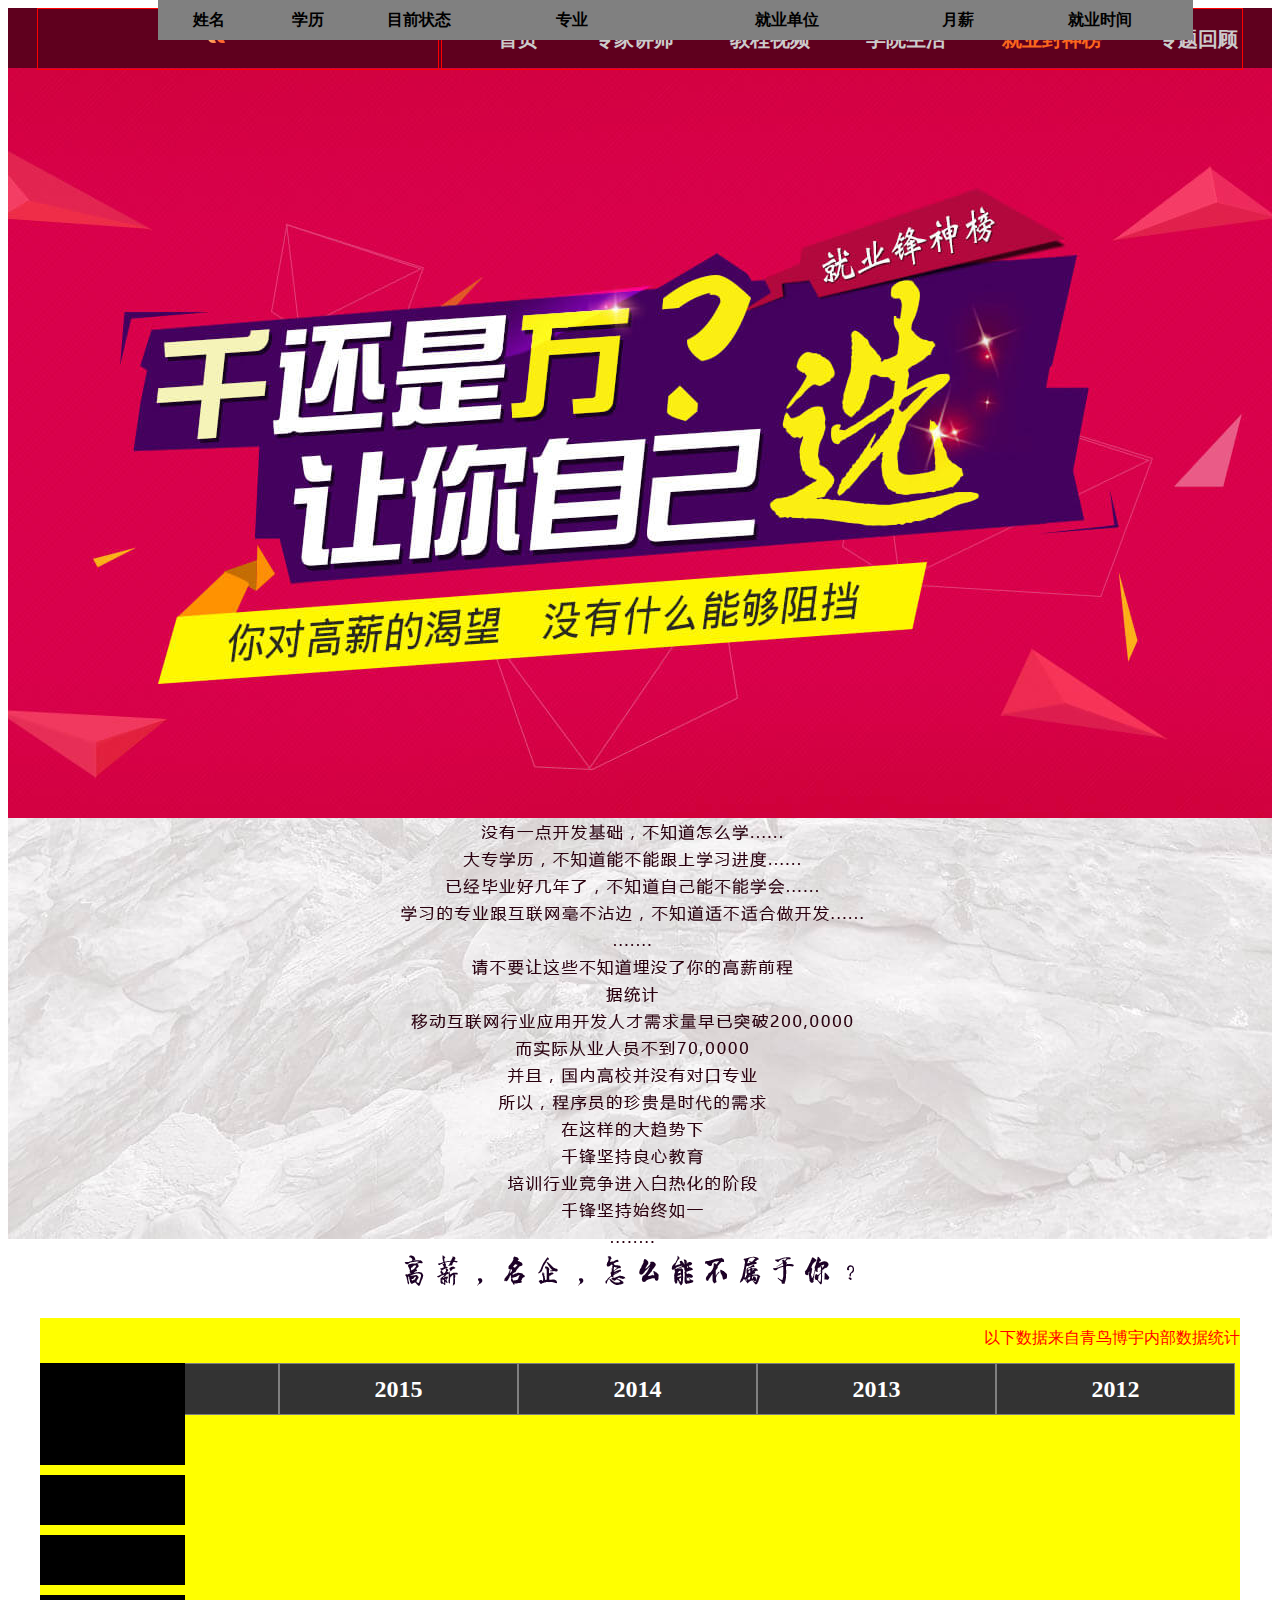
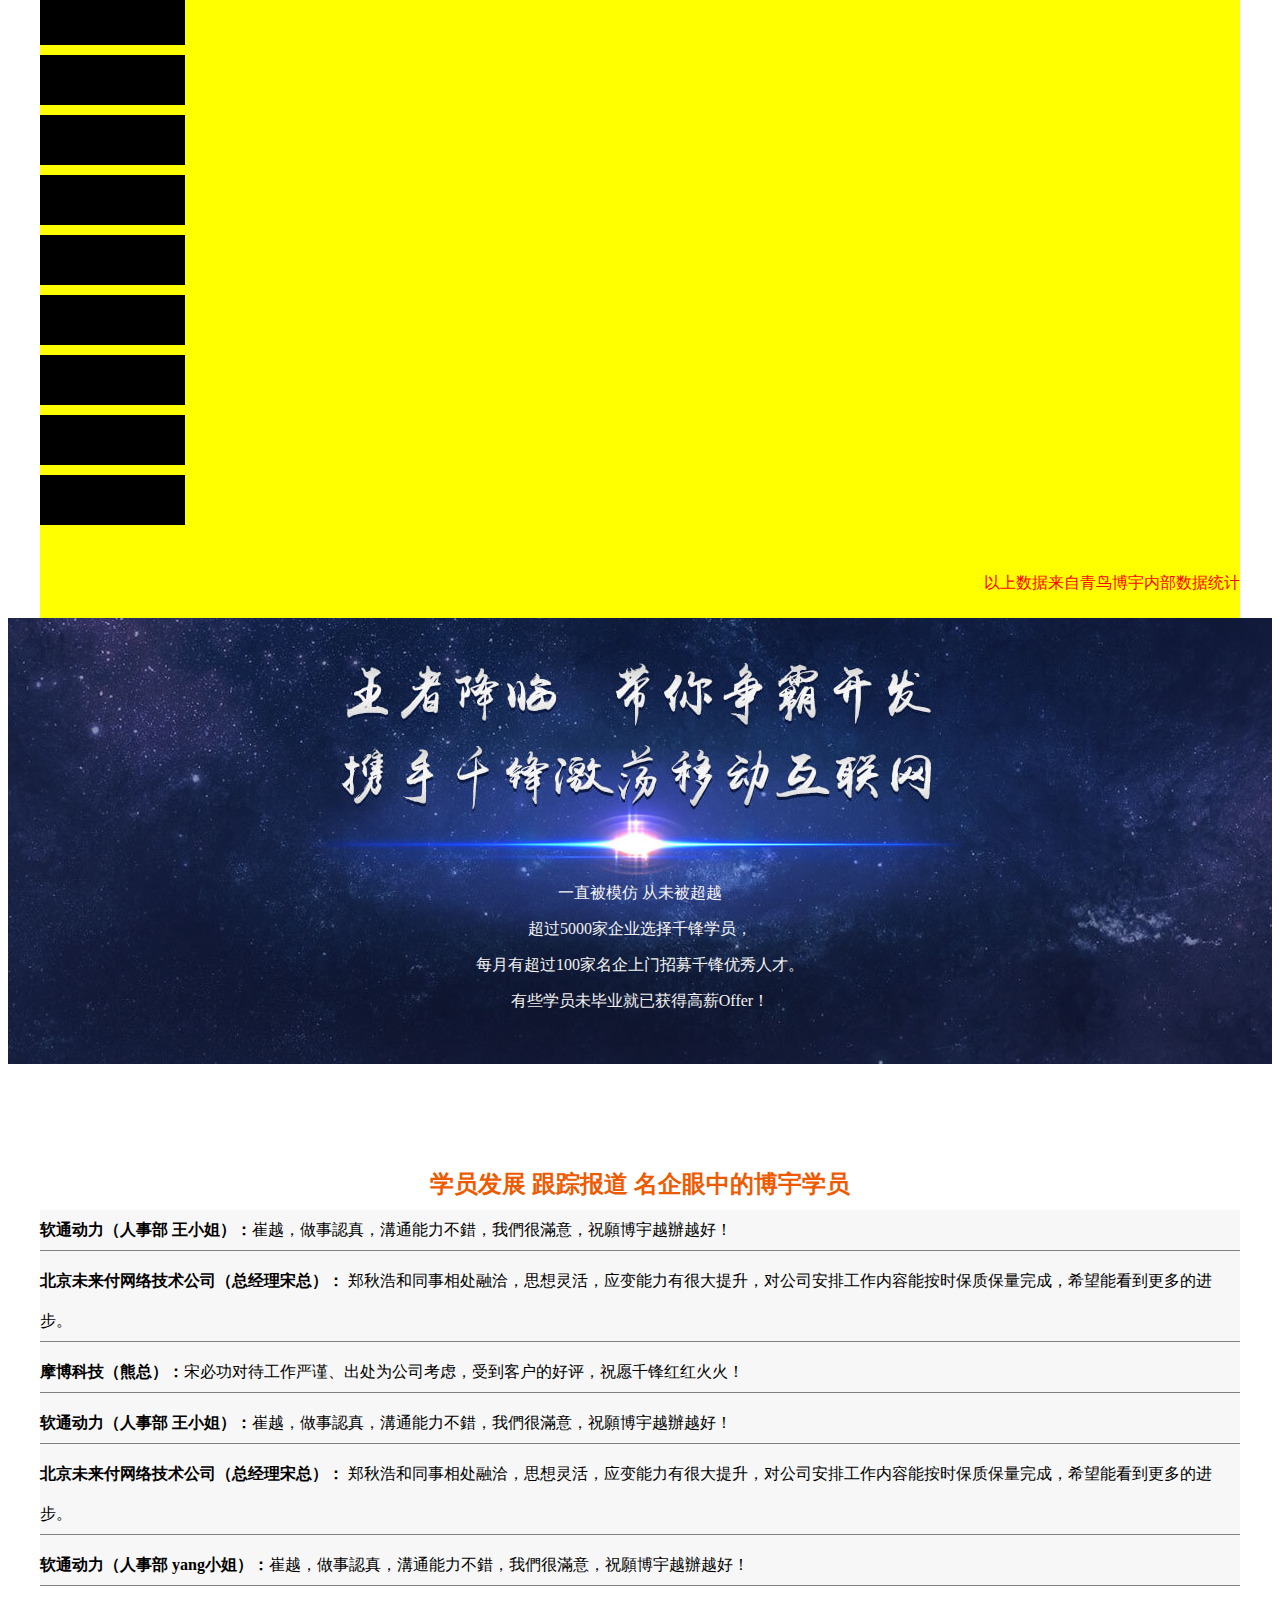
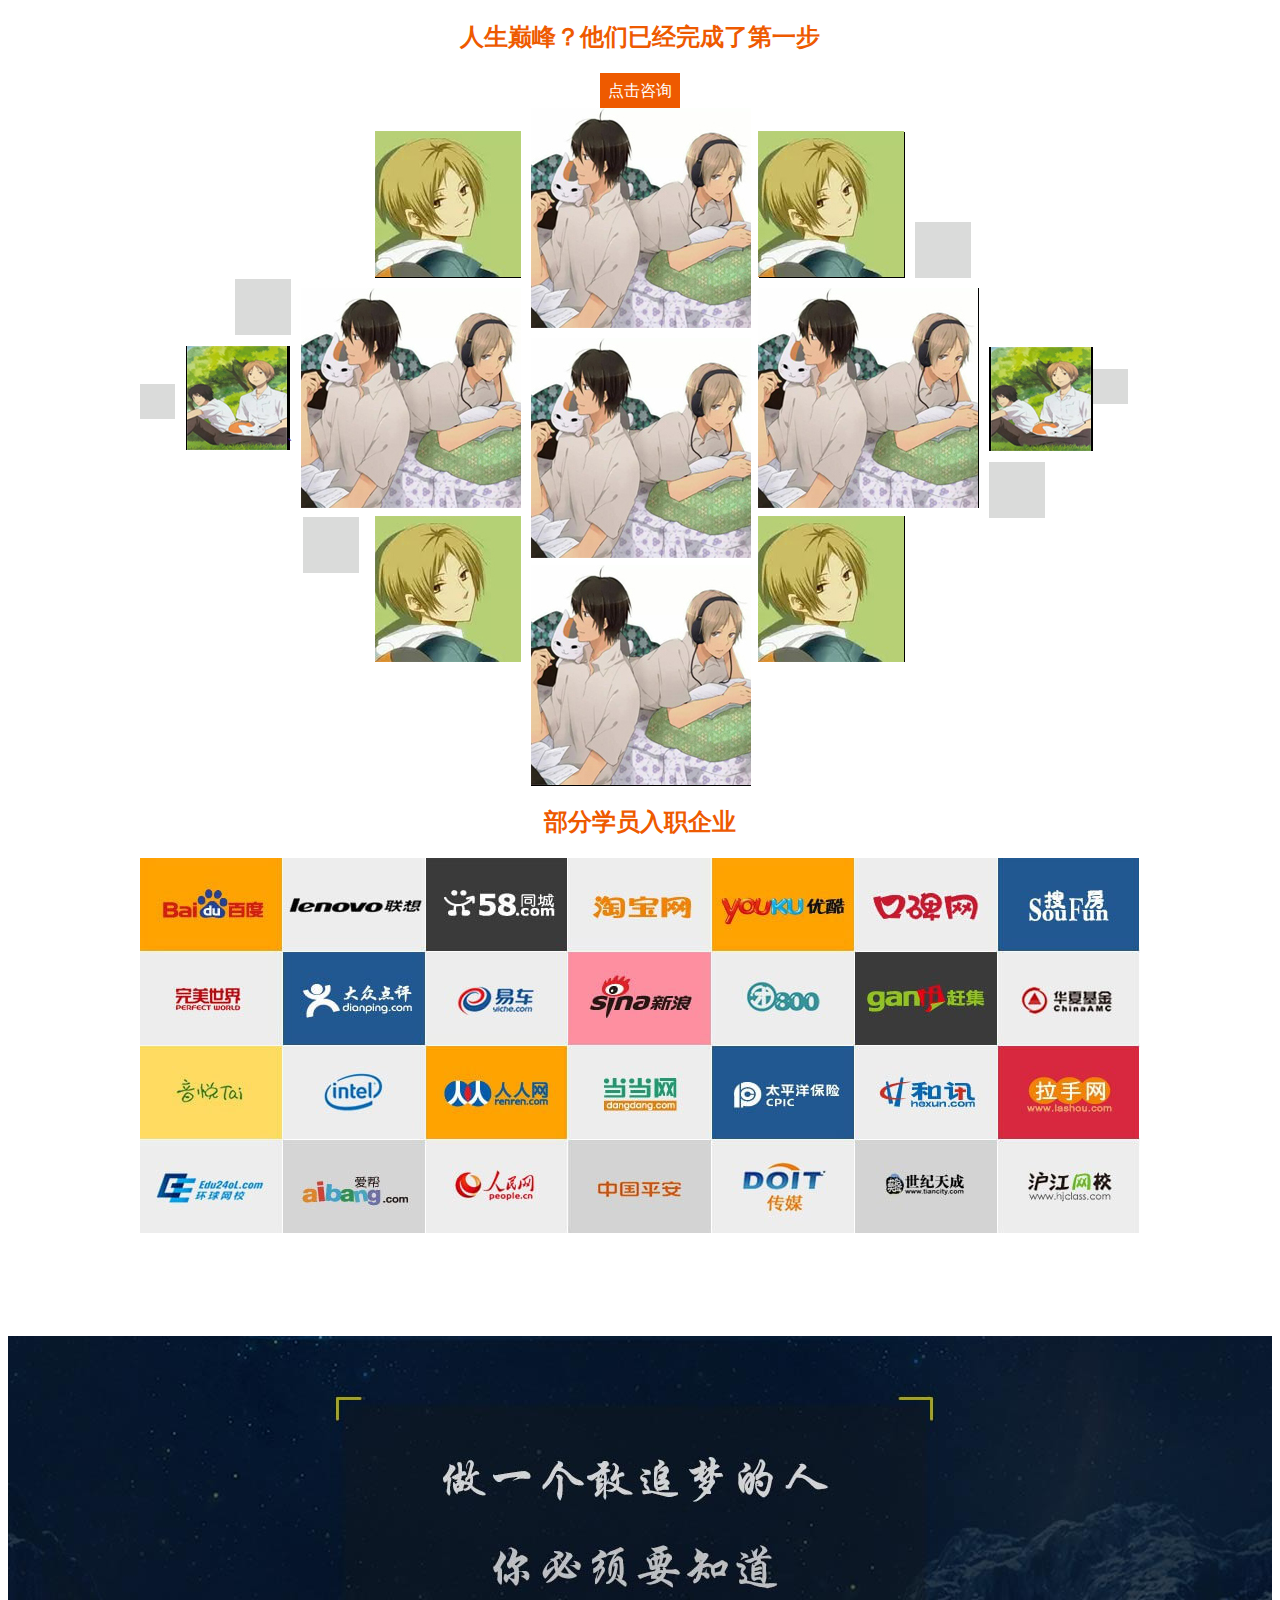
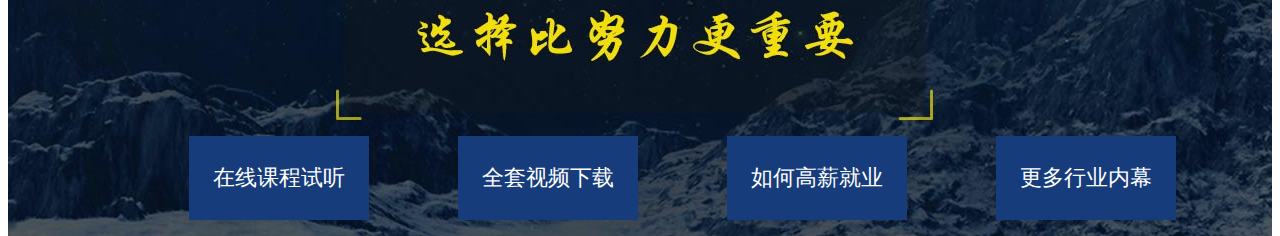
==== commit ede80072: "更新就业喜报" ====
--- a/Getjob.html
+++ b/Getjob.html
@@ -33,68 +33,45 @@
             </div>
             <div id="data">
                 <p>以下数据来自青鸟博宇内部数据统计</p>
-                
                 <div id="midden-table" class="inner">
                     <ul class="tab-title">
-                        <li>2016
-                            <div class="table-month">
-                                <ul class="month-list">
-                                    <li>十二月
-                                    
-                                        <table class="InfoList">
-                                            <tbody>
-                                                <tr>
-                                                    <th width="8%">姓名</th>
-                                                    <th width="8%">学历</th>
-                                                    <th width="10%">目前状态</th>
-                                                    <th width="15%">专业</th>
-                                                    <th width="20%">就业单位</th>
-                                                    <th width="8%">月薪</th>
-                                                    <th width="10%">地点</th>
-                                                    <th width="15%">就业时间</th>
-                                                </tr>
-                                            </tbody>
-                                        </table>
-                                        <!--<div class="scrollWrap12">
-                                            <table>
-                                                <tbody>
-                                                    <tr>
-                                                        <td width="8%">胡*一</td>
-                                                        <td width="8%">专科</td>
-                                                        <td width="15%">在职</td>
-                                                        <td width="15%">计算机网络</td>
-                                                        <td width="20%">深圳市**公司</td>
-                                                        <td width="8%">10000</td>
-                                                        <td width="10%">深圳</td>
-                                                        <td width="20%">2016.12.1</td>
-                                                    </tr>
-                                                </tbody>
-                                            </table>
-                                            
-                                        </div>
-                                        -->
-                                    </li>
-                                    <li>十一月</li>
-                                    <li>十月</li>
-                                    <li>九月</li>
-                                    <li>八月</li>
-                                    <li>七月</li>
-                                    <li>六月</li>
-                                    <li>五月</li>
-                                    <li>四月</li>
-                                    <li>三月</li>
-                                    <li>二月</li>
-                                    <li>一月</li>
-                                </ul>
-                            </div>
-                        </li>
+                        <li>2016</li>
                         <li>2015</li>
                         <li>2014</li>
                         <li>2013</li>
                         <li>2012</li>
                     </ul>
+                    <div class="table-month">
+                        <ul class="month-list">
+                            <li value="12">十二月</li>
+                            <li value="11">十一月</li>
+                            <li value="10">十月</li>
+                            <li value="9">九月</li>
+                            <li value="8">八月</li>
+                            <li value="7">七月</li>
+                            <li value="6">六月</li>
+                            <li value="5">五月</li>
+                            <li value="4">四月</li>
+                            <li value="3">三月</li>
+                            <li value="2">二月</li>
+                            <li value="1">一月</li>
+                        </ul>
+                    </div>
+                    <table class="InfoList">
+                        <tbody>
+                            <tr>
+                                <th width="8%">姓名</th>
+                                <th width="8%">学历</th>
+                                <th width="10%">目前状态</th>
+                                <th width="15%">专业</th>
+                                <th width="20%">就业单位</th>
+                                <th width="8%">月薪</th>
+                                <th width="15%">就业时间</th>
+                            </tr>
+                        </tbody>
+                    </table>
+                    <div class="clear"></div>
                 </div>
-                
                 <p>以上数据来自青鸟博宇内部数据统计</p>
             </div>
             <!--数据表下面数据-->
@@ -163,6 +140,658 @@
         </div>
         <div id="footer"></div>
     </div>
+    <script type="text/javascript" src="script/jQuery-3.1.1-min.js"></script>
+    <script type="text/javascript">
+    var StudentData=[{StuName:"胡一1",Edu:"本科",Status:"在职",Major:"计算机应用",Company:"在职",Pay:"10000",JobDate:"2016.11.09"},
+                {StuName:"胡一2",Edu:"本科",Status:"在职",Major:"计算机应用",Company:"在职",Pay:"10000",JobDate:"2016.11.09"},
+                {StuName:"胡一3",Edu:"本科",Status:"在职",Major:"计算机应用",Company:"在职",Pay:"10000",JobDate:"2016.12.09"},
+                {StuName:"胡一4",Edu:"本科",Status:"在职",Major:"计算机应用",Company:"在职",Pay:"10000",JobDate:"2016.12.09"},
+                {StuName:"胡一5",Edu:"本科",Status:"在职",Major:"计算机应用",Company:"在职",Pay:"10000",JobDate:"2015.11.09"},
+                {StuName:"胡一6",Edu:"本科",Status:"在职",Major:"计算机应用",Company:"在职",Pay:"10000",JobDate:"2015.10.09"},
+                {StuName:"胡一7",Edu:"本科",Status:"在职",Major:"计算机应用",Company:"在职",Pay:"10000",JobDate:"2015.01.09"},
+                {StuName:"胡一8",Edu:"本科",Status:"在职",Major:"计算机应用",Company:"在职",Pay:"10000",JobDate:"2015.12.09"},
+                {StuName:"胡一9",Edu:"本科",Status:"在职",Major:"计算机应用",Company:"在职",Pay:"10000",JobDate:"2015.10.09"},
+                {StuName:"胡一10",Edu:"本科",Status:"在职",Major:"计算机应用",Company:"在职",Pay:"10000",JobDate:"2015.02.09"},
+                {StuName:"胡一11",Edu:"本科",Status:"在职",Major:"计算机应用",Company:"在职",Pay:"10000",JobDate:"2015.02.09"},
+                {StuName:"胡一12",Edu:"本科",Status:"在职",Major:"计算机应用",Company:"在职",Pay:"10000",JobDate:"2015.01.09"},
+                {StuName:"胡一13",Edu:"本科",Status:"在职",Major:"计算机应用",Company:"在职",Pay:"10000",JobDate:"2013.02.09"},
+                {StuName:"胡一14",Edu:"本科",Status:"在职",Major:"计算机应用",Company:"在职",Pay:"10000",JobDate:"2013.03.09"},
+                {StuName:"胡一15",Edu:"本科",Status:"在职",Major:"计算机应用",Company:"在职",Pay:"10000",JobDate:"2013.09.09"},
+                {StuName:"胡一16",Edu:"本科",Status:"在职",Major:"计算机应用",Company:"在职",Pay:"10000",JobDate:"2013.03.09"},
+                {StuName:"胡一17",Edu:"本科",Status:"在职",Major:"计算机应用",Company:"在职",Pay:"10000",JobDate:"2013.07.09"},
+                {StuName:"胡一18",Edu:"本科",Status:"在职",Major:"计算机应用",Company:"在职",Pay:"10000",JobDate:"2013.04.09"},
+                {StuName:"胡一19",Edu:"本科",Status:"在职",Major:"计算机应用",Company:"在职",Pay:"10000",JobDate:"2013.04.09"},
+                {StuName:"胡一20",Edu:"本科",Status:"在职",Major:"计算机应用",Company:"在职",Pay:"10000",JobDate:"2014.11.09"},
+                {StuName:"胡一21",Edu:"本科",Status:"在职",Major:"计算机应用",Company:"在职",Pay:"10000",JobDate:"2014.08.09"},
+                {StuName:"胡一22",Edu:"本科",Status:"在职",Major:"计算机应用",Company:"在职",Pay:"10000",JobDate:"2014.12.09"},
+                {StuName:"胡一23",Edu:"本科",Status:"在职",Major:"计算机应用",Company:"在职",Pay:"10000",JobDate:"2014.07.09"},
+                {StuName:"胡一24",Edu:"本科",Status:"在职",Major:"计算机应用",Company:"在职",Pay:"10000",JobDate:"2014.01.09"},
+                {StuName:"胡一25",Edu:"本科",Status:"在职",Major:"计算机应用",Company:"在职",Pay:"10000",JobDate:"2014.05.09"},
+                {StuName:"胡一1",Edu:"本科",Status:"在职",Major:"计算机应用",Company:"在职",Pay:"10000",JobDate:"2016.11.09"},
+                {StuName:"胡一2",Edu:"本科",Status:"在职",Major:"计算机应用",Company:"在职",Pay:"10000",JobDate:"2016.11.09"},
+                {StuName:"胡一3",Edu:"本科",Status:"在职",Major:"计算机应用",Company:"在职",Pay:"10000",JobDate:"2016.12.09"},
+                {StuName:"胡一4",Edu:"本科",Status:"在职",Major:"计算机应用",Company:"在职",Pay:"10000",JobDate:"2016.07.09"},
+                {StuName:"胡一5",Edu:"本科",Status:"在职",Major:"计算机应用",Company:"在职",Pay:"10000",JobDate:"2015.11.09"},
+                {StuName:"胡一6",Edu:"本科",Status:"在职",Major:"计算机应用",Company:"在职",Pay:"10000",JobDate:"2015.11.09"},
+                {StuName:"胡一7",Edu:"本科",Status:"在职",Major:"计算机应用",Company:"在职",Pay:"10000",JobDate:"2015.11.09"},
+                {StuName:"胡一8",Edu:"本科",Status:"在职",Major:"计算机应用",Company:"在职",Pay:"10000",JobDate:"2015.12.09"},
+                {StuName:"胡一9",Edu:"本科",Status:"在职",Major:"计算机应用",Company:"在职",Pay:"10000",JobDate:"2015.06.09"},
+                {StuName:"胡一10",Edu:"本科",Status:"在职",Major:"计算机应用",Company:"在职",Pay:"10000",JobDate:"2015.11.09"},
+                {StuName:"胡一11",Edu:"本科",Status:"在职",Major:"计算机应用",Company:"在职",Pay:"10000",JobDate:"2015.12.09"},
+                {StuName:"胡一12",Edu:"本科",Status:"在职",Major:"计算机应用",Company:"在职",Pay:"10000",JobDate:"2015.11.09"},
+                {StuName:"胡一13",Edu:"本科",Status:"在职",Major:"计算机应用",Company:"在职",Pay:"10000",JobDate:"2013.12.09"},
+                {StuName:"胡一14",Edu:"本科",Status:"在职",Major:"计算机应用",Company:"在职",Pay:"10000",JobDate:"2013.12.09"},
+                {StuName:"胡一15",Edu:"本科",Status:"在职",Major:"计算机应用",Company:"在职",Pay:"10000",JobDate:"2013.08.09"},
+                {StuName:"胡一16",Edu:"本科",Status:"在职",Major:"计算机应用",Company:"在职",Pay:"10000",JobDate:"2013.12.09"},
+                {StuName:"胡一17",Edu:"本科",Status:"在职",Major:"计算机应用",Company:"在职",Pay:"10000",JobDate:"2013.07.09"},
+                {StuName:"胡一18",Edu:"本科",Status:"在职",Major:"计算机应用",Company:"在职",Pay:"10000",JobDate:"2013.11.09"},
+                {StuName:"胡一19",Edu:"本科",Status:"在职",Major:"计算机应用",Company:"在职",Pay:"10000",JobDate:"2013.12.09"},
+                {StuName:"胡一20",Edu:"本科",Status:"在职",Major:"计算机应用",Company:"在职",Pay:"10000",JobDate:"2014.04.09"},
+                {StuName:"胡一21",Edu:"本科",Status:"在职",Major:"计算机应用",Company:"在职",Pay:"10000",JobDate:"2014.06.09"},
+                {StuName:"胡一22",Edu:"本科",Status:"在职",Major:"计算机应用",Company:"在职",Pay:"10000",JobDate:"2014.12.09"},
+                {StuName:"胡一23",Edu:"本科",Status:"在职",Major:"计算机应用",Company:"在职",Pay:"10000",JobDate:"2014.05.09"},
+                {StuName:"胡一24",Edu:"本科",Status:"在职",Major:"计算机应用",Company:"在职",Pay:"10000",JobDate:"2014.11.09"},
+                {StuName:"胡一25",Edu:"本科",Status:"在职",Major:"计算机应用",Company:"在职",Pay:"10000",JobDate:"2014.04.09"},
+                {StuName:"胡一1",Edu:"本科",Status:"在职",Major:"计算机应用",Company:"在职",Pay:"10000",JobDate:"2016.11.09"},
+                {StuName:"胡一2",Edu:"本科",Status:"在职",Major:"计算机应用",Company:"在职",Pay:"10000",JobDate:"2016.08.09"},
+                {StuName:"胡一3",Edu:"本科",Status:"在职",Major:"计算机应用",Company:"在职",Pay:"10000",JobDate:"2016.12.09"},
+                {StuName:"胡一4",Edu:"本科",Status:"在职",Major:"计算机应用",Company:"在职",Pay:"10000",JobDate:"2016.07.09"},
+                {StuName:"胡一5",Edu:"本科",Status:"在职",Major:"计算机应用",Company:"在职",Pay:"10000",JobDate:"2015.11.09"},
+                {StuName:"胡一6",Edu:"本科",Status:"在职",Major:"计算机应用",Company:"在职",Pay:"10000",JobDate:"2015.04.09"},
+                {StuName:"胡一7",Edu:"本科",Status:"在职",Major:"计算机应用",Company:"在职",Pay:"10000",JobDate:"2015.11.09"},
+                {StuName:"胡一8",Edu:"本科",Status:"在职",Major:"计算机应用",Company:"在职",Pay:"10000",JobDate:"2015.12.09"},
+                {StuName:"胡一9",Edu:"本科",Status:"在职",Major:"计算机应用",Company:"在职",Pay:"10000",JobDate:"2015.06.09"},
+                {StuName:"胡一10",Edu:"本科",Status:"在职",Major:"计算机应用",Company:"在职",Pay:"10000",JobDate:"2015.11.09"},
+                {StuName:"胡一11",Edu:"本科",Status:"在职",Major:"计算机应用",Company:"在职",Pay:"10000",JobDate:"2015.08.09"},
+                {StuName:"胡一12",Edu:"本科",Status:"在职",Major:"计算机应用",Company:"在职",Pay:"10000",JobDate:"2015.04.09"},
+                {StuName:"胡一13",Edu:"本科",Status:"在职",Major:"计算机应用",Company:"在职",Pay:"10000",JobDate:"2013.03.09"},
+                {StuName:"胡一14",Edu:"本科",Status:"在职",Major:"计算机应用",Company:"在职",Pay:"10000",JobDate:"2013.02.09"},
+                {StuName:"胡一15",Edu:"本科",Status:"在职",Major:"计算机应用",Company:"在职",Pay:"10000",JobDate:"2013.01.09"},
+                {StuName:"胡一16",Edu:"本科",Status:"在职",Major:"计算机应用",Company:"在职",Pay:"10000",JobDate:"2013.01.09"},
+                {StuName:"胡一17",Edu:"本科",Status:"在职",Major:"计算机应用",Company:"在职",Pay:"10000",JobDate:"2013.12.09"},
+                {StuName:"胡一18",Edu:"本科",Status:"在职",Major:"计算机应用",Company:"在职",Pay:"10000",JobDate:"2013.11.09"},
+                {StuName:"胡一19",Edu:"本科",Status:"在职",Major:"计算机应用",Company:"在职",Pay:"10000",JobDate:"2013.12.09"},
+                {StuName:"胡一20",Edu:"本科",Status:"在职",Major:"计算机应用",Company:"在职",Pay:"10000",JobDate:"2014.11.09"},
+                {StuName:"胡一21",Edu:"本科",Status:"在职",Major:"计算机应用",Company:"在职",Pay:"10000",JobDate:"2014.12.09"},
+                {StuName:"胡一22",Edu:"本科",Status:"在职",Major:"计算机应用",Company:"在职",Pay:"10000",JobDate:"2014.12.09"},
+                {StuName:"胡一23",Edu:"本科",Status:"在职",Major:"计算机应用",Company:"在职",Pay:"10000",JobDate:"2014.11.09"},
+                {StuName:"胡一24",Edu:"本科",Status:"在职",Major:"计算机应用",Company:"在职",Pay:"10000",JobDate:"2014.11.09"},
+                {StuName:"胡一25",Edu:"本科",Status:"在职",Major:"计算机应用",Company:"在职",Pay:"10000",JobDate:"2014.05.09"},
+                {StuName:"胡一1",Edu:"本科",Status:"在职",Major:"计算机应用",Company:"在职",Pay:"10000",JobDate:"2016.04.09"},
+                {StuName:"胡一2",Edu:"本科",Status:"在职",Major:"计算机应用",Company:"在职",Pay:"10000",JobDate:"2016.11.09"},
+                {StuName:"胡一3",Edu:"本科",Status:"在职",Major:"计算机应用",Company:"在职",Pay:"10000",JobDate:"2016.07.09"},
+                {StuName:"胡一4",Edu:"本科",Status:"在职",Major:"计算机应用",Company:"在职",Pay:"10000",JobDate:"2016.04.09"},
+                {StuName:"胡一5",Edu:"本科",Status:"在职",Major:"计算机应用",Company:"在职",Pay:"10000",JobDate:"2015.11.09"},
+                {StuName:"胡一6",Edu:"本科",Status:"在职",Major:"计算机应用",Company:"在职",Pay:"10000",JobDate:"2015.11.09"},
+                {StuName:"胡一7",Edu:"本科",Status:"在职",Major:"计算机应用",Company:"在职",Pay:"10000",JobDate:"2015.05.09"},
+                {StuName:"胡一8",Edu:"本科",Status:"在职",Major:"计算机应用",Company:"在职",Pay:"10000",JobDate:"2015.12.09"},
+                {StuName:"胡一9",Edu:"本科",Status:"在职",Major:"计算机应用",Company:"在职",Pay:"10000",JobDate:"2015.08.09"},
+                {StuName:"胡一10",Edu:"本科",Status:"在职",Major:"计算机应用",Company:"在职",Pay:"10000",JobDate:"2015.11.09"},
+                {StuName:"胡一11",Edu:"本科",Status:"在职",Major:"计算机应用",Company:"在职",Pay:"10000",JobDate:"2015.12.09"},
+                {StuName:"胡一12",Edu:"本科",Status:"在职",Major:"计算机应用",Company:"在职",Pay:"10000",JobDate:"2015.07.09"},
+                {StuName:"胡一13",Edu:"本科",Status:"在职",Major:"计算机应用",Company:"在职",Pay:"10000",JobDate:"2013.02.09"},
+                {StuName:"胡一14",Edu:"本科",Status:"在职",Major:"计算机应用",Company:"在职",Pay:"10000",JobDate:"2013.04.09"},
+                {StuName:"胡一15",Edu:"本科",Status:"在职",Major:"计算机应用",Company:"在职",Pay:"10000",JobDate:"2013.08.09"},
+                {StuName:"胡一16",Edu:"本科",Status:"在职",Major:"计算机应用",Company:"在职",Pay:"10000",JobDate:"2013.09.09"},
+                {StuName:"胡一17",Edu:"本科",Status:"在职",Major:"计算机应用",Company:"在职",Pay:"10000",JobDate:"2013.04.09"},
+                {StuName:"胡一18",Edu:"本科",Status:"在职",Major:"计算机应用",Company:"在职",Pay:"10000",JobDate:"2013.06.09"},
+                {StuName:"胡一19",Edu:"本科",Status:"在职",Major:"计算机应用",Company:"在职",Pay:"10000",JobDate:"2013.07.09"},
+                {StuName:"胡一20",Edu:"本科",Status:"在职",Major:"计算机应用",Company:"在职",Pay:"10000",JobDate:"2014.11.09"},
+                {StuName:"胡一21",Edu:"本科",Status:"在职",Major:"计算机应用",Company:"在职",Pay:"10000",JobDate:"2014.08.09"},
+                {StuName:"胡一22",Edu:"本科",Status:"在职",Major:"计算机应用",Company:"在职",Pay:"10000",JobDate:"2014.12.09"},
+                {StuName:"胡一23",Edu:"本科",Status:"在职",Major:"计算机应用",Company:"在职",Pay:"10000",JobDate:"2014.07.09"},
+                {StuName:"胡一24",Edu:"本科",Status:"在职",Major:"计算机应用",Company:"在职",Pay:"10000",JobDate:"2014.05.09"},
+                {StuName:"胡一25",Edu:"本科",Status:"在职",Major:"计算机应用",Company:"在职",Pay:"10000",JobDate:"2014.01.09"},
+                {StuName:"胡一1",Edu:"本科",Status:"在职",Major:"计算机应用",Company:"在职",Pay:"10000",JobDate:"2016.11.09"},
+                {StuName:"胡一2",Edu:"本科",Status:"在职",Major:"计算机应用",Company:"在职",Pay:"10000",JobDate:"2016.11.09"},
+                {StuName:"胡一3",Edu:"本科",Status:"在职",Major:"计算机应用",Company:"在职",Pay:"10000",JobDate:"2016.12.09"},
+                {StuName:"胡一4",Edu:"本科",Status:"在职",Major:"计算机应用",Company:"在职",Pay:"10000",JobDate:"2016.12.09"},
+                {StuName:"胡一5",Edu:"本科",Status:"在职",Major:"计算机应用",Company:"在职",Pay:"10000",JobDate:"2015.11.09"},
+                {StuName:"胡一6",Edu:"本科",Status:"在职",Major:"计算机应用",Company:"在职",Pay:"10000",JobDate:"2015.10.09"},
+                {StuName:"胡一7",Edu:"本科",Status:"在职",Major:"计算机应用",Company:"在职",Pay:"10000",JobDate:"2015.01.09"},
+                {StuName:"胡一8",Edu:"本科",Status:"在职",Major:"计算机应用",Company:"在职",Pay:"10000",JobDate:"2015.12.09"},
+                {StuName:"胡一9",Edu:"本科",Status:"在职",Major:"计算机应用",Company:"在职",Pay:"10000",JobDate:"2015.10.09"},
+                {StuName:"胡一10",Edu:"本科",Status:"在职",Major:"计算机应用",Company:"在职",Pay:"10000",JobDate:"2015.02.09"},
+                {StuName:"胡一11",Edu:"本科",Status:"在职",Major:"计算机应用",Company:"在职",Pay:"10000",JobDate:"2015.02.09"},
+                {StuName:"胡一12",Edu:"本科",Status:"在职",Major:"计算机应用",Company:"在职",Pay:"10000",JobDate:"2015.01.09"},
+                {StuName:"胡一13",Edu:"本科",Status:"在职",Major:"计算机应用",Company:"在职",Pay:"10000",JobDate:"2013.02.09"},
+                {StuName:"胡一14",Edu:"本科",Status:"在职",Major:"计算机应用",Company:"在职",Pay:"10000",JobDate:"2013.03.09"},
+                {StuName:"胡一15",Edu:"本科",Status:"在职",Major:"计算机应用",Company:"在职",Pay:"10000",JobDate:"2013.09.09"},
+                {StuName:"胡一16",Edu:"本科",Status:"在职",Major:"计算机应用",Company:"在职",Pay:"10000",JobDate:"2013.03.09"},
+                {StuName:"胡一17",Edu:"本科",Status:"在职",Major:"计算机应用",Company:"在职",Pay:"10000",JobDate:"2013.07.09"},
+                {StuName:"胡一18",Edu:"本科",Status:"在职",Major:"计算机应用",Company:"在职",Pay:"10000",JobDate:"2013.04.09"},
+                {StuName:"胡一19",Edu:"本科",Status:"在职",Major:"计算机应用",Company:"在职",Pay:"10000",JobDate:"2013.04.09"},
+                {StuName:"胡一20",Edu:"本科",Status:"在职",Major:"计算机应用",Company:"在职",Pay:"10000",JobDate:"2014.11.09"},
+                {StuName:"胡一21",Edu:"本科",Status:"在职",Major:"计算机应用",Company:"在职",Pay:"10000",JobDate:"2014.08.09"},
+                {StuName:"胡一22",Edu:"本科",Status:"在职",Major:"计算机应用",Company:"在职",Pay:"10000",JobDate:"2014.12.09"},
+                {StuName:"胡一23",Edu:"本科",Status:"在职",Major:"计算机应用",Company:"在职",Pay:"10000",JobDate:"2014.07.09"},
+                {StuName:"胡一24",Edu:"本科",Status:"在职",Major:"计算机应用",Company:"在职",Pay:"10000",JobDate:"2014.01.09"},
+                {StuName:"胡一25",Edu:"本科",Status:"在职",Major:"计算机应用",Company:"在职",Pay:"10000",JobDate:"2014.05.09"},
+                {StuName:"胡一1",Edu:"本科",Status:"在职",Major:"计算机应用",Company:"在职",Pay:"10000",JobDate:"2016.11.09"},
+                {StuName:"胡一2",Edu:"本科",Status:"在职",Major:"计算机应用",Company:"在职",Pay:"10000",JobDate:"2016.11.09"},
+                {StuName:"胡一3",Edu:"本科",Status:"在职",Major:"计算机应用",Company:"在职",Pay:"10000",JobDate:"2016.12.09"},
+                {StuName:"胡一4",Edu:"本科",Status:"在职",Major:"计算机应用",Company:"在职",Pay:"10000",JobDate:"2016.07.09"},
+                {StuName:"胡一5",Edu:"本科",Status:"在职",Major:"计算机应用",Company:"在职",Pay:"10000",JobDate:"2015.11.09"},
+                {StuName:"胡一6",Edu:"本科",Status:"在职",Major:"计算机应用",Company:"在职",Pay:"10000",JobDate:"2015.11.09"},
+                {StuName:"胡一7",Edu:"本科",Status:"在职",Major:"计算机应用",Company:"在职",Pay:"10000",JobDate:"2015.11.09"},
+                {StuName:"胡一8",Edu:"本科",Status:"在职",Major:"计算机应用",Company:"在职",Pay:"10000",JobDate:"2015.12.09"},
+                {StuName:"胡一9",Edu:"本科",Status:"在职",Major:"计算机应用",Company:"在职",Pay:"10000",JobDate:"2015.06.09"},
+                {StuName:"胡一10",Edu:"本科",Status:"在职",Major:"计算机应用",Company:"在职",Pay:"10000",JobDate:"2015.11.09"},
+                {StuName:"胡一11",Edu:"本科",Status:"在职",Major:"计算机应用",Company:"在职",Pay:"10000",JobDate:"2015.12.09"},
+                {StuName:"胡一12",Edu:"本科",Status:"在职",Major:"计算机应用",Company:"在职",Pay:"10000",JobDate:"2015.11.09"},
+                {StuName:"胡一13",Edu:"本科",Status:"在职",Major:"计算机应用",Company:"在职",Pay:"10000",JobDate:"2013.12.09"},
+                {StuName:"胡一14",Edu:"本科",Status:"在职",Major:"计算机应用",Company:"在职",Pay:"10000",JobDate:"2013.12.09"},
+                {StuName:"胡一15",Edu:"本科",Status:"在职",Major:"计算机应用",Company:"在职",Pay:"10000",JobDate:"2013.08.09"},
+                {StuName:"胡一16",Edu:"本科",Status:"在职",Major:"计算机应用",Company:"在职",Pay:"10000",JobDate:"2013.12.09"},
+                {StuName:"胡一17",Edu:"本科",Status:"在职",Major:"计算机应用",Company:"在职",Pay:"10000",JobDate:"2013.07.09"},
+                {StuName:"胡一18",Edu:"本科",Status:"在职",Major:"计算机应用",Company:"在职",Pay:"10000",JobDate:"2013.11.09"},
+                {StuName:"胡一19",Edu:"本科",Status:"在职",Major:"计算机应用",Company:"在职",Pay:"10000",JobDate:"2013.12.09"},
+                {StuName:"胡一20",Edu:"本科",Status:"在职",Major:"计算机应用",Company:"在职",Pay:"10000",JobDate:"2014.04.09"},
+                {StuName:"胡一21",Edu:"本科",Status:"在职",Major:"计算机应用",Company:"在职",Pay:"10000",JobDate:"2014.06.09"},
+                {StuName:"胡一22",Edu:"本科",Status:"在职",Major:"计算机应用",Company:"在职",Pay:"10000",JobDate:"2014.12.09"},
+                {StuName:"胡一23",Edu:"本科",Status:"在职",Major:"计算机应用",Company:"在职",Pay:"10000",JobDate:"2014.05.09"},
+                {StuName:"胡一24",Edu:"本科",Status:"在职",Major:"计算机应用",Company:"在职",Pay:"10000",JobDate:"2014.11.09"},
+                {StuName:"胡一25",Edu:"本科",Status:"在职",Major:"计算机应用",Company:"在职",Pay:"10000",JobDate:"2014.04.09"},
+                {StuName:"胡一1",Edu:"本科",Status:"在职",Major:"计算机应用",Company:"在职",Pay:"10000",JobDate:"2016.11.09"},
+                {StuName:"胡一2",Edu:"本科",Status:"在职",Major:"计算机应用",Company:"在职",Pay:"10000",JobDate:"2016.08.09"},
+                {StuName:"胡一3",Edu:"本科",Status:"在职",Major:"计算机应用",Company:"在职",Pay:"10000",JobDate:"2016.12.09"},
+                {StuName:"胡一4",Edu:"本科",Status:"在职",Major:"计算机应用",Company:"在职",Pay:"10000",JobDate:"2016.07.09"},
+                {StuName:"胡一5",Edu:"本科",Status:"在职",Major:"计算机应用",Company:"在职",Pay:"10000",JobDate:"2015.11.09"},
+                {StuName:"胡一6",Edu:"本科",Status:"在职",Major:"计算机应用",Company:"在职",Pay:"10000",JobDate:"2015.04.09"},
+                {StuName:"胡一7",Edu:"本科",Status:"在职",Major:"计算机应用",Company:"在职",Pay:"10000",JobDate:"2015.11.09"},
+                {StuName:"胡一8",Edu:"本科",Status:"在职",Major:"计算机应用",Company:"在职",Pay:"10000",JobDate:"2015.12.09"},
+                {StuName:"胡一9",Edu:"本科",Status:"在职",Major:"计算机应用",Company:"在职",Pay:"10000",JobDate:"2015.06.09"},
+                {StuName:"胡一10",Edu:"本科",Status:"在职",Major:"计算机应用",Company:"在职",Pay:"10000",JobDate:"2015.11.09"},
+                {StuName:"胡一11",Edu:"本科",Status:"在职",Major:"计算机应用",Company:"在职",Pay:"10000",JobDate:"2015.08.09"},
+                {StuName:"胡一12",Edu:"本科",Status:"在职",Major:"计算机应用",Company:"在职",Pay:"10000",JobDate:"2015.04.09"},
+                {StuName:"胡一13",Edu:"本科",Status:"在职",Major:"计算机应用",Company:"在职",Pay:"10000",JobDate:"2013.03.09"},
+                {StuName:"胡一14",Edu:"本科",Status:"在职",Major:"计算机应用",Company:"在职",Pay:"10000",JobDate:"2013.02.09"},
+                {StuName:"胡一15",Edu:"本科",Status:"在职",Major:"计算机应用",Company:"在职",Pay:"10000",JobDate:"2013.01.09"},
+                {StuName:"胡一16",Edu:"本科",Status:"在职",Major:"计算机应用",Company:"在职",Pay:"10000",JobDate:"2013.01.09"},
+                {StuName:"胡一17",Edu:"本科",Status:"在职",Major:"计算机应用",Company:"在职",Pay:"10000",JobDate:"2013.12.09"},
+                {StuName:"胡一18",Edu:"本科",Status:"在职",Major:"计算机应用",Company:"在职",Pay:"10000",JobDate:"2013.11.09"},
+                {StuName:"胡一19",Edu:"本科",Status:"在职",Major:"计算机应用",Company:"在职",Pay:"10000",JobDate:"2013.12.09"},
+                {StuName:"胡一20",Edu:"本科",Status:"在职",Major:"计算机应用",Company:"在职",Pay:"10000",JobDate:"2014.11.09"},
+                {StuName:"胡一21",Edu:"本科",Status:"在职",Major:"计算机应用",Company:"在职",Pay:"10000",JobDate:"2014.12.09"},
+                {StuName:"胡一22",Edu:"本科",Status:"在职",Major:"计算机应用",Company:"在职",Pay:"10000",JobDate:"2014.12.09"},
+                {StuName:"胡一23",Edu:"本科",Status:"在职",Major:"计算机应用",Company:"在职",Pay:"10000",JobDate:"2014.11.09"},
+                {StuName:"胡一24",Edu:"本科",Status:"在职",Major:"计算机应用",Company:"在职",Pay:"10000",JobDate:"2014.11.09"},
+                {StuName:"胡一25",Edu:"本科",Status:"在职",Major:"计算机应用",Company:"在职",Pay:"10000",JobDate:"2014.05.09"},
+                {StuName:"胡一1",Edu:"本科",Status:"在职",Major:"计算机应用",Company:"在职",Pay:"10000",JobDate:"2016.04.09"},
+                {StuName:"胡一2",Edu:"本科",Status:"在职",Major:"计算机应用",Company:"在职",Pay:"10000",JobDate:"2016.11.09"},
+                {StuName:"胡一3",Edu:"本科",Status:"在职",Major:"计算机应用",Company:"在职",Pay:"10000",JobDate:"2016.07.09"},
+                {StuName:"胡一4",Edu:"本科",Status:"在职",Major:"计算机应用",Company:"在职",Pay:"10000",JobDate:"2016.04.09"},
+                {StuName:"胡一5",Edu:"本科",Status:"在职",Major:"计算机应用",Company:"在职",Pay:"10000",JobDate:"2015.11.09"},
+                {StuName:"胡一6",Edu:"本科",Status:"在职",Major:"计算机应用",Company:"在职",Pay:"10000",JobDate:"2015.11.09"},
+                {StuName:"胡一7",Edu:"本科",Status:"在职",Major:"计算机应用",Company:"在职",Pay:"10000",JobDate:"2015.05.09"},
+                {StuName:"胡一8",Edu:"本科",Status:"在职",Major:"计算机应用",Company:"在职",Pay:"10000",JobDate:"2015.12.09"},
+                {StuName:"胡一9",Edu:"本科",Status:"在职",Major:"计算机应用",Company:"在职",Pay:"10000",JobDate:"2015.08.09"},
+                {StuName:"胡一10",Edu:"本科",Status:"在职",Major:"计算机应用",Company:"在职",Pay:"10000",JobDate:"2015.11.09"},
+                {StuName:"胡一11",Edu:"本科",Status:"在职",Major:"计算机应用",Company:"在职",Pay:"10000",JobDate:"2015.12.09"},
+                {StuName:"胡一12",Edu:"本科",Status:"在职",Major:"计算机应用",Company:"在职",Pay:"10000",JobDate:"2015.07.09"},
+                {StuName:"胡一13",Edu:"本科",Status:"在职",Major:"计算机应用",Company:"在职",Pay:"10000",JobDate:"2013.02.09"},
+                {StuName:"胡一14",Edu:"本科",Status:"在职",Major:"计算机应用",Company:"在职",Pay:"10000",JobDate:"2013.04.09"},
+                {StuName:"胡一15",Edu:"本科",Status:"在职",Major:"计算机应用",Company:"在职",Pay:"10000",JobDate:"2013.08.09"},
+                {StuName:"胡一16",Edu:"本科",Status:"在职",Major:"计算机应用",Company:"在职",Pay:"10000",JobDate:"2013.09.09"},
+                {StuName:"胡一17",Edu:"本科",Status:"在职",Major:"计算机应用",Company:"在职",Pay:"10000",JobDate:"2013.04.09"},
+                {StuName:"胡一18",Edu:"本科",Status:"在职",Major:"计算机应用",Company:"在职",Pay:"10000",JobDate:"2013.06.09"},
+                {StuName:"胡一19",Edu:"本科",Status:"在职",Major:"计算机应用",Company:"在职",Pay:"10000",JobDate:"2013.07.09"},
+                {StuName:"胡一20",Edu:"本科",Status:"在职",Major:"计算机应用",Company:"在职",Pay:"10000",JobDate:"2014.11.09"},
+                {StuName:"胡一21",Edu:"本科",Status:"在职",Major:"计算机应用",Company:"在职",Pay:"10000",JobDate:"2014.08.09"},
+                {StuName:"胡一22",Edu:"本科",Status:"在职",Major:"计算机应用",Company:"在职",Pay:"10000",JobDate:"2014.12.09"},
+                {StuName:"胡一23",Edu:"本科",Status:"在职",Major:"计算机应用",Company:"在职",Pay:"10000",JobDate:"2014.07.09"},
+                {StuName:"胡一24",Edu:"本科",Status:"在职",Major:"计算机应用",Company:"在职",Pay:"10000",JobDate:"2014.05.09"},
+                {StuName:"胡一25",Edu:"本科",Status:"在职",Major:"计算机应用",Company:"在职",Pay:"10000",JobDate:"2014.01.09"},
+                {StuName:"胡一1",Edu:"本科",Status:"在职",Major:"计算机应用",Company:"在职",Pay:"10000",JobDate:"2016.11.09"},
+                {StuName:"胡一2",Edu:"本科",Status:"在职",Major:"计算机应用",Company:"在职",Pay:"10000",JobDate:"2016.11.09"},
+                {StuName:"胡一3",Edu:"本科",Status:"在职",Major:"计算机应用",Company:"在职",Pay:"10000",JobDate:"2016.12.09"},
+                {StuName:"胡一4",Edu:"本科",Status:"在职",Major:"计算机应用",Company:"在职",Pay:"10000",JobDate:"2016.12.09"},
+                {StuName:"胡一5",Edu:"本科",Status:"在职",Major:"计算机应用",Company:"在职",Pay:"10000",JobDate:"2015.11.09"},
+                {StuName:"胡一6",Edu:"本科",Status:"在职",Major:"计算机应用",Company:"在职",Pay:"10000",JobDate:"2015.10.09"},
+                {StuName:"胡一7",Edu:"本科",Status:"在职",Major:"计算机应用",Company:"在职",Pay:"10000",JobDate:"2015.01.09"},
+                {StuName:"胡一8",Edu:"本科",Status:"在职",Major:"计算机应用",Company:"在职",Pay:"10000",JobDate:"2015.12.09"},
+                {StuName:"胡一9",Edu:"本科",Status:"在职",Major:"计算机应用",Company:"在职",Pay:"10000",JobDate:"2015.10.09"},
+                {StuName:"胡一10",Edu:"本科",Status:"在职",Major:"计算机应用",Company:"在职",Pay:"10000",JobDate:"2015.02.09"},
+                {StuName:"胡一11",Edu:"本科",Status:"在职",Major:"计算机应用",Company:"在职",Pay:"10000",JobDate:"2015.02.09"},
+                {StuName:"胡一12",Edu:"本科",Status:"在职",Major:"计算机应用",Company:"在职",Pay:"10000",JobDate:"2015.01.09"},
+                {StuName:"胡一13",Edu:"本科",Status:"在职",Major:"计算机应用",Company:"在职",Pay:"10000",JobDate:"2013.02.09"},
+                {StuName:"胡一14",Edu:"本科",Status:"在职",Major:"计算机应用",Company:"在职",Pay:"10000",JobDate:"2013.03.09"},
+                {StuName:"胡一15",Edu:"本科",Status:"在职",Major:"计算机应用",Company:"在职",Pay:"10000",JobDate:"2013.09.09"},
+                {StuName:"胡一16",Edu:"本科",Status:"在职",Major:"计算机应用",Company:"在职",Pay:"10000",JobDate:"2013.03.09"},
+                {StuName:"胡一17",Edu:"本科",Status:"在职",Major:"计算机应用",Company:"在职",Pay:"10000",JobDate:"2013.07.09"},
+                {StuName:"胡一18",Edu:"本科",Status:"在职",Major:"计算机应用",Company:"在职",Pay:"10000",JobDate:"2013.04.09"},
+                {StuName:"胡一19",Edu:"本科",Status:"在职",Major:"计算机应用",Company:"在职",Pay:"10000",JobDate:"2013.04.09"},
+                {StuName:"胡一20",Edu:"本科",Status:"在职",Major:"计算机应用",Company:"在职",Pay:"10000",JobDate:"2014.11.09"},
+                {StuName:"胡一21",Edu:"本科",Status:"在职",Major:"计算机应用",Company:"在职",Pay:"10000",JobDate:"2014.08.09"},
+                {StuName:"胡一22",Edu:"本科",Status:"在职",Major:"计算机应用",Company:"在职",Pay:"10000",JobDate:"2014.12.09"},
+                {StuName:"胡一23",Edu:"本科",Status:"在职",Major:"计算机应用",Company:"在职",Pay:"10000",JobDate:"2014.07.09"},
+                {StuName:"胡一24",Edu:"本科",Status:"在职",Major:"计算机应用",Company:"在职",Pay:"10000",JobDate:"2014.01.09"},
+                {StuName:"胡一25",Edu:"本科",Status:"在职",Major:"计算机应用",Company:"在职",Pay:"10000",JobDate:"2014.05.09"},
+                {StuName:"胡一1",Edu:"本科",Status:"在职",Major:"计算机应用",Company:"在职",Pay:"10000",JobDate:"2016.11.09"},
+                {StuName:"胡一2",Edu:"本科",Status:"在职",Major:"计算机应用",Company:"在职",Pay:"10000",JobDate:"2016.11.09"},
+                {StuName:"胡一3",Edu:"本科",Status:"在职",Major:"计算机应用",Company:"在职",Pay:"10000",JobDate:"2016.12.09"},
+                {StuName:"胡一4",Edu:"本科",Status:"在职",Major:"计算机应用",Company:"在职",Pay:"10000",JobDate:"2016.07.09"},
+                {StuName:"胡一5",Edu:"本科",Status:"在职",Major:"计算机应用",Company:"在职",Pay:"10000",JobDate:"2015.11.09"},
+                {StuName:"胡一6",Edu:"本科",Status:"在职",Major:"计算机应用",Company:"在职",Pay:"10000",JobDate:"2015.11.09"},
+                {StuName:"胡一7",Edu:"本科",Status:"在职",Major:"计算机应用",Company:"在职",Pay:"10000",JobDate:"2015.11.09"},
+                {StuName:"胡一8",Edu:"本科",Status:"在职",Major:"计算机应用",Company:"在职",Pay:"10000",JobDate:"2015.12.09"},
+                {StuName:"胡一9",Edu:"本科",Status:"在职",Major:"计算机应用",Company:"在职",Pay:"10000",JobDate:"2015.06.09"},
+                {StuName:"胡一10",Edu:"本科",Status:"在职",Major:"计算机应用",Company:"在职",Pay:"10000",JobDate:"2015.11.09"},
+                {StuName:"胡一11",Edu:"本科",Status:"在职",Major:"计算机应用",Company:"在职",Pay:"10000",JobDate:"2015.12.09"},
+                {StuName:"胡一12",Edu:"本科",Status:"在职",Major:"计算机应用",Company:"在职",Pay:"10000",JobDate:"2015.11.09"},
+                {StuName:"胡一13",Edu:"本科",Status:"在职",Major:"计算机应用",Company:"在职",Pay:"10000",JobDate:"2013.12.09"},
+                {StuName:"胡一14",Edu:"本科",Status:"在职",Major:"计算机应用",Company:"在职",Pay:"10000",JobDate:"2013.12.09"},
+                {StuName:"胡一15",Edu:"本科",Status:"在职",Major:"计算机应用",Company:"在职",Pay:"10000",JobDate:"2013.08.09"},
+                {StuName:"胡一16",Edu:"本科",Status:"在职",Major:"计算机应用",Company:"在职",Pay:"10000",JobDate:"2013.12.09"},
+                {StuName:"胡一17",Edu:"本科",Status:"在职",Major:"计算机应用",Company:"在职",Pay:"10000",JobDate:"2013.07.09"},
+                {StuName:"胡一18",Edu:"本科",Status:"在职",Major:"计算机应用",Company:"在职",Pay:"10000",JobDate:"2013.11.09"},
+                {StuName:"胡一19",Edu:"本科",Status:"在职",Major:"计算机应用",Company:"在职",Pay:"10000",JobDate:"2013.12.09"},
+                {StuName:"胡一20",Edu:"本科",Status:"在职",Major:"计算机应用",Company:"在职",Pay:"10000",JobDate:"2014.04.09"},
+                {StuName:"胡一21",Edu:"本科",Status:"在职",Major:"计算机应用",Company:"在职",Pay:"10000",JobDate:"2014.06.09"},
+                {StuName:"胡一22",Edu:"本科",Status:"在职",Major:"计算机应用",Company:"在职",Pay:"10000",JobDate:"2014.12.09"},
+                {StuName:"胡一23",Edu:"本科",Status:"在职",Major:"计算机应用",Company:"在职",Pay:"10000",JobDate:"2014.05.09"},
+                {StuName:"胡一24",Edu:"本科",Status:"在职",Major:"计算机应用",Company:"在职",Pay:"10000",JobDate:"2014.11.09"},
+                {StuName:"胡一25",Edu:"本科",Status:"在职",Major:"计算机应用",Company:"在职",Pay:"10000",JobDate:"2014.04.09"},
+                {StuName:"胡一1",Edu:"本科",Status:"在职",Major:"计算机应用",Company:"在职",Pay:"10000",JobDate:"2016.11.09"},
+                {StuName:"胡一2",Edu:"本科",Status:"在职",Major:"计算机应用",Company:"在职",Pay:"10000",JobDate:"2016.08.09"},
+                {StuName:"胡一3",Edu:"本科",Status:"在职",Major:"计算机应用",Company:"在职",Pay:"10000",JobDate:"2016.12.09"},
+                {StuName:"胡一4",Edu:"本科",Status:"在职",Major:"计算机应用",Company:"在职",Pay:"10000",JobDate:"2016.07.09"},
+                {StuName:"胡一5",Edu:"本科",Status:"在职",Major:"计算机应用",Company:"在职",Pay:"10000",JobDate:"2015.11.09"},
+                {StuName:"胡一6",Edu:"本科",Status:"在职",Major:"计算机应用",Company:"在职",Pay:"10000",JobDate:"2015.04.09"},
+                {StuName:"胡一7",Edu:"本科",Status:"在职",Major:"计算机应用",Company:"在职",Pay:"10000",JobDate:"2015.11.09"},
+                {StuName:"胡一8",Edu:"本科",Status:"在职",Major:"计算机应用",Company:"在职",Pay:"10000",JobDate:"2015.12.09"},
+                {StuName:"胡一9",Edu:"本科",Status:"在职",Major:"计算机应用",Company:"在职",Pay:"10000",JobDate:"2015.06.09"},
+                {StuName:"胡一10",Edu:"本科",Status:"在职",Major:"计算机应用",Company:"在职",Pay:"10000",JobDate:"2015.11.09"},
+                {StuName:"胡一11",Edu:"本科",Status:"在职",Major:"计算机应用",Company:"在职",Pay:"10000",JobDate:"2015.08.09"},
+                {StuName:"胡一12",Edu:"本科",Status:"在职",Major:"计算机应用",Company:"在职",Pay:"10000",JobDate:"2015.04.09"},
+                {StuName:"胡一13",Edu:"本科",Status:"在职",Major:"计算机应用",Company:"在职",Pay:"10000",JobDate:"2013.03.09"},
+                {StuName:"胡一14",Edu:"本科",Status:"在职",Major:"计算机应用",Company:"在职",Pay:"10000",JobDate:"2013.02.09"},
+                {StuName:"胡一15",Edu:"本科",Status:"在职",Major:"计算机应用",Company:"在职",Pay:"10000",JobDate:"2013.01.09"},
+                {StuName:"胡一16",Edu:"本科",Status:"在职",Major:"计算机应用",Company:"在职",Pay:"10000",JobDate:"2013.01.09"},
+                {StuName:"胡一17",Edu:"本科",Status:"在职",Major:"计算机应用",Company:"在职",Pay:"10000",JobDate:"2013.12.09"},
+                {StuName:"胡一18",Edu:"本科",Status:"在职",Major:"计算机应用",Company:"在职",Pay:"10000",JobDate:"2013.11.09"},
+                {StuName:"胡一19",Edu:"本科",Status:"在职",Major:"计算机应用",Company:"在职",Pay:"10000",JobDate:"2013.12.09"},
+                {StuName:"胡一20",Edu:"本科",Status:"在职",Major:"计算机应用",Company:"在职",Pay:"10000",JobDate:"2014.11.09"},
+                {StuName:"胡一21",Edu:"本科",Status:"在职",Major:"计算机应用",Company:"在职",Pay:"10000",JobDate:"2014.12.09"},
+                {StuName:"胡一22",Edu:"本科",Status:"在职",Major:"计算机应用",Company:"在职",Pay:"10000",JobDate:"2014.12.09"},
+                {StuName:"胡一23",Edu:"本科",Status:"在职",Major:"计算机应用",Company:"在职",Pay:"10000",JobDate:"2014.11.09"},
+                {StuName:"胡一24",Edu:"本科",Status:"在职",Major:"计算机应用",Company:"在职",Pay:"10000",JobDate:"2014.11.09"},
+                {StuName:"胡一25",Edu:"本科",Status:"在职",Major:"计算机应用",Company:"在职",Pay:"10000",JobDate:"2014.05.09"},
+                {StuName:"胡一1",Edu:"本科",Status:"在职",Major:"计算机应用",Company:"在职",Pay:"10000",JobDate:"2016.04.09"},
+                {StuName:"胡一2",Edu:"本科",Status:"在职",Major:"计算机应用",Company:"在职",Pay:"10000",JobDate:"2016.11.09"},
+                {StuName:"胡一3",Edu:"本科",Status:"在职",Major:"计算机应用",Company:"在职",Pay:"10000",JobDate:"2016.07.09"},
+                {StuName:"胡一4",Edu:"本科",Status:"在职",Major:"计算机应用",Company:"在职",Pay:"10000",JobDate:"2016.04.09"},
+                {StuName:"胡一5",Edu:"本科",Status:"在职",Major:"计算机应用",Company:"在职",Pay:"10000",JobDate:"2015.11.09"},
+                {StuName:"胡一6",Edu:"本科",Status:"在职",Major:"计算机应用",Company:"在职",Pay:"10000",JobDate:"2015.11.09"},
+                {StuName:"胡一7",Edu:"本科",Status:"在职",Major:"计算机应用",Company:"在职",Pay:"10000",JobDate:"2015.05.09"},
+                {StuName:"胡一8",Edu:"本科",Status:"在职",Major:"计算机应用",Company:"在职",Pay:"10000",JobDate:"2015.12.09"},
+                {StuName:"胡一9",Edu:"本科",Status:"在职",Major:"计算机应用",Company:"在职",Pay:"10000",JobDate:"2015.08.09"},
+                {StuName:"胡一10",Edu:"本科",Status:"在职",Major:"计算机应用",Company:"在职",Pay:"10000",JobDate:"2015.11.09"},
+                {StuName:"胡一11",Edu:"本科",Status:"在职",Major:"计算机应用",Company:"在职",Pay:"10000",JobDate:"2015.12.09"},
+                {StuName:"胡一12",Edu:"本科",Status:"在职",Major:"计算机应用",Company:"在职",Pay:"10000",JobDate:"2015.07.09"},
+                {StuName:"胡一13",Edu:"本科",Status:"在职",Major:"计算机应用",Company:"在职",Pay:"10000",JobDate:"2013.02.09"},
+                {StuName:"胡一14",Edu:"本科",Status:"在职",Major:"计算机应用",Company:"在职",Pay:"10000",JobDate:"2013.04.09"},
+                {StuName:"胡一15",Edu:"本科",Status:"在职",Major:"计算机应用",Company:"在职",Pay:"10000",JobDate:"2013.08.09"},
+                {StuName:"胡一16",Edu:"本科",Status:"在职",Major:"计算机应用",Company:"在职",Pay:"10000",JobDate:"2013.09.09"},
+                {StuName:"胡一17",Edu:"本科",Status:"在职",Major:"计算机应用",Company:"在职",Pay:"10000",JobDate:"2013.04.09"},
+                {StuName:"胡一18",Edu:"本科",Status:"在职",Major:"计算机应用",Company:"在职",Pay:"10000",JobDate:"2013.06.09"},
+                {StuName:"胡一19",Edu:"本科",Status:"在职",Major:"计算机应用",Company:"在职",Pay:"10000",JobDate:"2013.07.09"},
+                {StuName:"胡一20",Edu:"本科",Status:"在职",Major:"计算机应用",Company:"在职",Pay:"10000",JobDate:"2014.11.09"},
+                {StuName:"胡一21",Edu:"本科",Status:"在职",Major:"计算机应用",Company:"在职",Pay:"10000",JobDate:"2014.08.09"},
+                {StuName:"胡一22",Edu:"本科",Status:"在职",Major:"计算机应用",Company:"在职",Pay:"10000",JobDate:"2014.12.09"},
+                {StuName:"胡一23",Edu:"本科",Status:"在职",Major:"计算机应用",Company:"在职",Pay:"10000",JobDate:"2014.07.09"},
+                {StuName:"胡一24",Edu:"本科",Status:"在职",Major:"计算机应用",Company:"在职",Pay:"10000",JobDate:"2014.05.09"},
+                {StuName:"胡一25",Edu:"本科",Status:"在职",Major:"计算机应用",Company:"在职",Pay:"10000",JobDate:"2014.01.09"},
+                {StuName:"胡一1",Edu:"本科",Status:"在职",Major:"计算机应用",Company:"在职",Pay:"10000",JobDate:"2016.11.09"},
+                {StuName:"胡一2",Edu:"本科",Status:"在职",Major:"计算机应用",Company:"在职",Pay:"10000",JobDate:"2016.11.09"},
+                {StuName:"胡一3",Edu:"本科",Status:"在职",Major:"计算机应用",Company:"在职",Pay:"10000",JobDate:"2016.12.09"},
+                {StuName:"胡一4",Edu:"本科",Status:"在职",Major:"计算机应用",Company:"在职",Pay:"10000",JobDate:"2016.12.09"},
+                {StuName:"胡一5",Edu:"本科",Status:"在职",Major:"计算机应用",Company:"在职",Pay:"10000",JobDate:"2015.11.09"},
+                {StuName:"胡一6",Edu:"本科",Status:"在职",Major:"计算机应用",Company:"在职",Pay:"10000",JobDate:"2015.10.09"},
+                {StuName:"胡一7",Edu:"本科",Status:"在职",Major:"计算机应用",Company:"在职",Pay:"10000",JobDate:"2015.01.09"},
+                {StuName:"胡一8",Edu:"本科",Status:"在职",Major:"计算机应用",Company:"在职",Pay:"10000",JobDate:"2015.12.09"},
+                {StuName:"胡一9",Edu:"本科",Status:"在职",Major:"计算机应用",Company:"在职",Pay:"10000",JobDate:"2015.10.09"},
+                {StuName:"胡一10",Edu:"本科",Status:"在职",Major:"计算机应用",Company:"在职",Pay:"10000",JobDate:"2015.02.09"},
+                {StuName:"胡一11",Edu:"本科",Status:"在职",Major:"计算机应用",Company:"在职",Pay:"10000",JobDate:"2015.02.09"},
+                {StuName:"胡一12",Edu:"本科",Status:"在职",Major:"计算机应用",Company:"在职",Pay:"10000",JobDate:"2015.01.09"},
+                {StuName:"胡一13",Edu:"本科",Status:"在职",Major:"计算机应用",Company:"在职",Pay:"10000",JobDate:"2013.02.09"},
+                {StuName:"胡一14",Edu:"本科",Status:"在职",Major:"计算机应用",Company:"在职",Pay:"10000",JobDate:"2013.03.09"},
+                {StuName:"胡一15",Edu:"本科",Status:"在职",Major:"计算机应用",Company:"在职",Pay:"10000",JobDate:"2013.09.09"},
+                {StuName:"胡一16",Edu:"本科",Status:"在职",Major:"计算机应用",Company:"在职",Pay:"10000",JobDate:"2013.03.09"},
+                {StuName:"胡一17",Edu:"本科",Status:"在职",Major:"计算机应用",Company:"在职",Pay:"10000",JobDate:"2013.07.09"},
+                {StuName:"胡一18",Edu:"本科",Status:"在职",Major:"计算机应用",Company:"在职",Pay:"10000",JobDate:"2013.04.09"},
+                {StuName:"胡一19",Edu:"本科",Status:"在职",Major:"计算机应用",Company:"在职",Pay:"10000",JobDate:"2013.04.09"},
+                {StuName:"胡一20",Edu:"本科",Status:"在职",Major:"计算机应用",Company:"在职",Pay:"10000",JobDate:"2014.11.09"},
+                {StuName:"胡一21",Edu:"本科",Status:"在职",Major:"计算机应用",Company:"在职",Pay:"10000",JobDate:"2014.08.09"},
+                {StuName:"胡一22",Edu:"本科",Status:"在职",Major:"计算机应用",Company:"在职",Pay:"10000",JobDate:"2014.12.09"},
+                {StuName:"胡一23",Edu:"本科",Status:"在职",Major:"计算机应用",Company:"在职",Pay:"10000",JobDate:"2014.07.09"},
+                {StuName:"胡一24",Edu:"本科",Status:"在职",Major:"计算机应用",Company:"在职",Pay:"10000",JobDate:"2014.01.09"},
+                {StuName:"胡一25",Edu:"本科",Status:"在职",Major:"计算机应用",Company:"在职",Pay:"10000",JobDate:"2014.05.09"},
+                {StuName:"胡一1",Edu:"本科",Status:"在职",Major:"计算机应用",Company:"在职",Pay:"10000",JobDate:"2016.11.09"},
+                {StuName:"胡一2",Edu:"本科",Status:"在职",Major:"计算机应用",Company:"在职",Pay:"10000",JobDate:"2016.11.09"},
+                {StuName:"胡一3",Edu:"本科",Status:"在职",Major:"计算机应用",Company:"在职",Pay:"10000",JobDate:"2016.12.09"},
+                {StuName:"胡一4",Edu:"本科",Status:"在职",Major:"计算机应用",Company:"在职",Pay:"10000",JobDate:"2016.07.09"},
+                {StuName:"胡一5",Edu:"本科",Status:"在职",Major:"计算机应用",Company:"在职",Pay:"10000",JobDate:"2015.11.09"},
+                {StuName:"胡一6",Edu:"本科",Status:"在职",Major:"计算机应用",Company:"在职",Pay:"10000",JobDate:"2015.11.09"},
+                {StuName:"胡一7",Edu:"本科",Status:"在职",Major:"计算机应用",Company:"在职",Pay:"10000",JobDate:"2015.11.09"},
+                {StuName:"胡一8",Edu:"本科",Status:"在职",Major:"计算机应用",Company:"在职",Pay:"10000",JobDate:"2015.12.09"},
+                {StuName:"胡一9",Edu:"本科",Status:"在职",Major:"计算机应用",Company:"在职",Pay:"10000",JobDate:"2015.06.09"},
+                {StuName:"胡一10",Edu:"本科",Status:"在职",Major:"计算机应用",Company:"在职",Pay:"10000",JobDate:"2015.11.09"},
+                {StuName:"胡一11",Edu:"本科",Status:"在职",Major:"计算机应用",Company:"在职",Pay:"10000",JobDate:"2015.12.09"},
+                {StuName:"胡一12",Edu:"本科",Status:"在职",Major:"计算机应用",Company:"在职",Pay:"10000",JobDate:"2015.11.09"},
+                {StuName:"胡一13",Edu:"本科",Status:"在职",Major:"计算机应用",Company:"在职",Pay:"10000",JobDate:"2013.12.09"},
+                {StuName:"胡一14",Edu:"本科",Status:"在职",Major:"计算机应用",Company:"在职",Pay:"10000",JobDate:"2013.12.09"},
+                {StuName:"胡一15",Edu:"本科",Status:"在职",Major:"计算机应用",Company:"在职",Pay:"10000",JobDate:"2013.08.09"},
+                {StuName:"胡一16",Edu:"本科",Status:"在职",Major:"计算机应用",Company:"在职",Pay:"10000",JobDate:"2013.12.09"},
+                {StuName:"胡一17",Edu:"本科",Status:"在职",Major:"计算机应用",Company:"在职",Pay:"10000",JobDate:"2013.07.09"},
+                {StuName:"胡一18",Edu:"本科",Status:"在职",Major:"计算机应用",Company:"在职",Pay:"10000",JobDate:"2013.11.09"},
+                {StuName:"胡一19",Edu:"本科",Status:"在职",Major:"计算机应用",Company:"在职",Pay:"10000",JobDate:"2013.12.09"},
+                {StuName:"胡一20",Edu:"本科",Status:"在职",Major:"计算机应用",Company:"在职",Pay:"10000",JobDate:"2014.04.09"},
+                {StuName:"胡一21",Edu:"本科",Status:"在职",Major:"计算机应用",Company:"在职",Pay:"10000",JobDate:"2014.06.09"},
+                {StuName:"胡一22",Edu:"本科",Status:"在职",Major:"计算机应用",Company:"在职",Pay:"10000",JobDate:"2014.12.09"},
+                {StuName:"胡一23",Edu:"本科",Status:"在职",Major:"计算机应用",Company:"在职",Pay:"10000",JobDate:"2014.05.09"},
+                {StuName:"胡一24",Edu:"本科",Status:"在职",Major:"计算机应用",Company:"在职",Pay:"10000",JobDate:"2014.11.09"},
+                {StuName:"胡一25",Edu:"本科",Status:"在职",Major:"计算机应用",Company:"在职",Pay:"10000",JobDate:"2014.04.09"},
+                {StuName:"胡一1",Edu:"本科",Status:"在职",Major:"计算机应用",Company:"在职",Pay:"10000",JobDate:"2016.11.09"},
+                {StuName:"胡一2",Edu:"本科",Status:"在职",Major:"计算机应用",Company:"在职",Pay:"10000",JobDate:"2016.08.09"},
+                {StuName:"胡一3",Edu:"本科",Status:"在职",Major:"计算机应用",Company:"在职",Pay:"10000",JobDate:"2016.12.09"},
+                {StuName:"胡一4",Edu:"本科",Status:"在职",Major:"计算机应用",Company:"在职",Pay:"10000",JobDate:"2016.07.09"},
+                {StuName:"胡一5",Edu:"本科",Status:"在职",Major:"计算机应用",Company:"在职",Pay:"10000",JobDate:"2015.11.09"},
+                {StuName:"胡一6",Edu:"本科",Status:"在职",Major:"计算机应用",Company:"在职",Pay:"10000",JobDate:"2015.04.09"},
+                {StuName:"胡一7",Edu:"本科",Status:"在职",Major:"计算机应用",Company:"在职",Pay:"10000",JobDate:"2015.11.09"},
+                {StuName:"胡一8",Edu:"本科",Status:"在职",Major:"计算机应用",Company:"在职",Pay:"10000",JobDate:"2015.12.09"},
+                {StuName:"胡一9",Edu:"本科",Status:"在职",Major:"计算机应用",Company:"在职",Pay:"10000",JobDate:"2015.06.09"},
+                {StuName:"胡一10",Edu:"本科",Status:"在职",Major:"计算机应用",Company:"在职",Pay:"10000",JobDate:"2015.11.09"},
+                {StuName:"胡一11",Edu:"本科",Status:"在职",Major:"计算机应用",Company:"在职",Pay:"10000",JobDate:"2015.08.09"},
+                {StuName:"胡一12",Edu:"本科",Status:"在职",Major:"计算机应用",Company:"在职",Pay:"10000",JobDate:"2015.04.09"},
+                {StuName:"胡一13",Edu:"本科",Status:"在职",Major:"计算机应用",Company:"在职",Pay:"10000",JobDate:"2013.03.09"},
+                {StuName:"胡一14",Edu:"本科",Status:"在职",Major:"计算机应用",Company:"在职",Pay:"10000",JobDate:"2013.02.09"},
+                {StuName:"胡一15",Edu:"本科",Status:"在职",Major:"计算机应用",Company:"在职",Pay:"10000",JobDate:"2013.01.09"},
+                {StuName:"胡一16",Edu:"本科",Status:"在职",Major:"计算机应用",Company:"在职",Pay:"10000",JobDate:"2013.01.09"},
+                {StuName:"胡一17",Edu:"本科",Status:"在职",Major:"计算机应用",Company:"在职",Pay:"10000",JobDate:"2013.12.09"},
+                {StuName:"胡一18",Edu:"本科",Status:"在职",Major:"计算机应用",Company:"在职",Pay:"10000",JobDate:"2013.11.09"},
+                {StuName:"胡一19",Edu:"本科",Status:"在职",Major:"计算机应用",Company:"在职",Pay:"10000",JobDate:"2013.12.09"},
+                {StuName:"胡一20",Edu:"本科",Status:"在职",Major:"计算机应用",Company:"在职",Pay:"10000",JobDate:"2014.11.09"},
+                {StuName:"胡一21",Edu:"本科",Status:"在职",Major:"计算机应用",Company:"在职",Pay:"10000",JobDate:"2014.12.09"},
+                {StuName:"胡一22",Edu:"本科",Status:"在职",Major:"计算机应用",Company:"在职",Pay:"10000",JobDate:"2014.12.09"},
+                {StuName:"胡一23",Edu:"本科",Status:"在职",Major:"计算机应用",Company:"在职",Pay:"10000",JobDate:"2014.11.09"},
+                {StuName:"胡一24",Edu:"本科",Status:"在职",Major:"计算机应用",Company:"在职",Pay:"10000",JobDate:"2014.11.09"},
+                {StuName:"胡一25",Edu:"本科",Status:"在职",Major:"计算机应用",Company:"在职",Pay:"10000",JobDate:"2014.05.09"},
+                {StuName:"胡一1",Edu:"本科",Status:"在职",Major:"计算机应用",Company:"在职",Pay:"10000",JobDate:"2016.04.09"},
+                {StuName:"胡一2",Edu:"本科",Status:"在职",Major:"计算机应用",Company:"在职",Pay:"10000",JobDate:"2016.11.09"},
+                {StuName:"胡一3",Edu:"本科",Status:"在职",Major:"计算机应用",Company:"在职",Pay:"10000",JobDate:"2016.07.09"},
+                {StuName:"胡一4",Edu:"本科",Status:"在职",Major:"计算机应用",Company:"在职",Pay:"10000",JobDate:"2016.04.09"},
+                {StuName:"胡一5",Edu:"本科",Status:"在职",Major:"计算机应用",Company:"在职",Pay:"10000",JobDate:"2015.11.09"},
+                {StuName:"胡一6",Edu:"本科",Status:"在职",Major:"计算机应用",Company:"在职",Pay:"10000",JobDate:"2015.11.09"},
+                {StuName:"胡一7",Edu:"本科",Status:"在职",Major:"计算机应用",Company:"在职",Pay:"10000",JobDate:"2015.05.09"},
+                {StuName:"胡一8",Edu:"本科",Status:"在职",Major:"计算机应用",Company:"在职",Pay:"10000",JobDate:"2015.12.09"},
+                {StuName:"胡一9",Edu:"本科",Status:"在职",Major:"计算机应用",Company:"在职",Pay:"10000",JobDate:"2015.08.09"},
+                {StuName:"胡一10",Edu:"本科",Status:"在职",Major:"计算机应用",Company:"在职",Pay:"10000",JobDate:"2015.11.09"},
+                {StuName:"胡一11",Edu:"本科",Status:"在职",Major:"计算机应用",Company:"在职",Pay:"10000",JobDate:"2015.12.09"},
+                {StuName:"胡一12",Edu:"本科",Status:"在职",Major:"计算机应用",Company:"在职",Pay:"10000",JobDate:"2015.07.09"},
+                {StuName:"胡一13",Edu:"本科",Status:"在职",Major:"计算机应用",Company:"在职",Pay:"10000",JobDate:"2013.02.09"},
+                {StuName:"胡一14",Edu:"本科",Status:"在职",Major:"计算机应用",Company:"在职",Pay:"10000",JobDate:"2013.04.09"},
+                {StuName:"胡一15",Edu:"本科",Status:"在职",Major:"计算机应用",Company:"在职",Pay:"10000",JobDate:"2013.08.09"},
+                {StuName:"胡一16",Edu:"本科",Status:"在职",Major:"计算机应用",Company:"在职",Pay:"10000",JobDate:"2013.09.09"},
+                {StuName:"胡一17",Edu:"本科",Status:"在职",Major:"计算机应用",Company:"在职",Pay:"10000",JobDate:"2013.04.09"},
+                {StuName:"胡一18",Edu:"本科",Status:"在职",Major:"计算机应用",Company:"在职",Pay:"10000",JobDate:"2013.06.09"},
+                {StuName:"胡一19",Edu:"本科",Status:"在职",Major:"计算机应用",Company:"在职",Pay:"10000",JobDate:"2013.07.09"},
+                {StuName:"胡一20",Edu:"本科",Status:"在职",Major:"计算机应用",Company:"在职",Pay:"10000",JobDate:"2014.11.09"},
+                {StuName:"胡一21",Edu:"本科",Status:"在职",Major:"计算机应用",Company:"在职",Pay:"10000",JobDate:"2014.08.09"},
+                {StuName:"胡一22",Edu:"本科",Status:"在职",Major:"计算机应用",Company:"在职",Pay:"10000",JobDate:"2014.12.09"},
+                {StuName:"胡一23",Edu:"本科",Status:"在职",Major:"计算机应用",Company:"在职",Pay:"10000",JobDate:"2014.07.09"},
+                {StuName:"胡一24",Edu:"本科",Status:"在职",Major:"计算机应用",Company:"在职",Pay:"10000",JobDate:"2014.05.09"},
+                {StuName:"胡一25",Edu:"本科",Status:"在职",Major:"计算机应用",Company:"在职",Pay:"10000",JobDate:"2014.01.09"},
+                {StuName:"胡一1",Edu:"本科",Status:"在职",Major:"计算机应用",Company:"在职",Pay:"10000",JobDate:"2016.11.09"},
+                {StuName:"胡一2",Edu:"本科",Status:"在职",Major:"计算机应用",Company:"在职",Pay:"10000",JobDate:"2016.11.09"},
+                {StuName:"胡一3",Edu:"本科",Status:"在职",Major:"计算机应用",Company:"在职",Pay:"10000",JobDate:"2016.12.09"},
+                {StuName:"胡一4",Edu:"本科",Status:"在职",Major:"计算机应用",Company:"在职",Pay:"10000",JobDate:"2016.12.09"},
+                {StuName:"胡一5",Edu:"本科",Status:"在职",Major:"计算机应用",Company:"在职",Pay:"10000",JobDate:"2015.11.09"},
+                {StuName:"胡一6",Edu:"本科",Status:"在职",Major:"计算机应用",Company:"在职",Pay:"10000",JobDate:"2015.10.09"},
+                {StuName:"胡一7",Edu:"本科",Status:"在职",Major:"计算机应用",Company:"在职",Pay:"10000",JobDate:"2015.01.09"},
+                {StuName:"胡一8",Edu:"本科",Status:"在职",Major:"计算机应用",Company:"在职",Pay:"10000",JobDate:"2015.12.09"},
+                {StuName:"胡一9",Edu:"本科",Status:"在职",Major:"计算机应用",Company:"在职",Pay:"10000",JobDate:"2015.10.09"},
+                {StuName:"胡一10",Edu:"本科",Status:"在职",Major:"计算机应用",Company:"在职",Pay:"10000",JobDate:"2015.02.09"},
+                {StuName:"胡一11",Edu:"本科",Status:"在职",Major:"计算机应用",Company:"在职",Pay:"10000",JobDate:"2015.02.09"},
+                {StuName:"胡一12",Edu:"本科",Status:"在职",Major:"计算机应用",Company:"在职",Pay:"10000",JobDate:"2015.01.09"},
+                {StuName:"胡一13",Edu:"本科",Status:"在职",Major:"计算机应用",Company:"在职",Pay:"10000",JobDate:"2013.02.09"},
+                {StuName:"胡一14",Edu:"本科",Status:"在职",Major:"计算机应用",Company:"在职",Pay:"10000",JobDate:"2013.03.09"},
+                {StuName:"胡一15",Edu:"本科",Status:"在职",Major:"计算机应用",Company:"在职",Pay:"10000",JobDate:"2013.09.09"},
+                {StuName:"胡一16",Edu:"本科",Status:"在职",Major:"计算机应用",Company:"在职",Pay:"10000",JobDate:"2013.03.09"},
+                {StuName:"胡一17",Edu:"本科",Status:"在职",Major:"计算机应用",Company:"在职",Pay:"10000",JobDate:"2013.07.09"},
+                {StuName:"胡一18",Edu:"本科",Status:"在职",Major:"计算机应用",Company:"在职",Pay:"10000",JobDate:"2013.04.09"},
+                {StuName:"胡一19",Edu:"本科",Status:"在职",Major:"计算机应用",Company:"在职",Pay:"10000",JobDate:"2013.04.09"},
+                {StuName:"胡一20",Edu:"本科",Status:"在职",Major:"计算机应用",Company:"在职",Pay:"10000",JobDate:"2014.11.09"},
+                {StuName:"胡一21",Edu:"本科",Status:"在职",Major:"计算机应用",Company:"在职",Pay:"10000",JobDate:"2014.08.09"},
+                {StuName:"胡一22",Edu:"本科",Status:"在职",Major:"计算机应用",Company:"在职",Pay:"10000",JobDate:"2014.12.09"},
+                {StuName:"胡一23",Edu:"本科",Status:"在职",Major:"计算机应用",Company:"在职",Pay:"10000",JobDate:"2014.07.09"},
+                {StuName:"胡一24",Edu:"本科",Status:"在职",Major:"计算机应用",Company:"在职",Pay:"10000",JobDate:"2014.01.09"},
+                {StuName:"胡一25",Edu:"本科",Status:"在职",Major:"计算机应用",Company:"在职",Pay:"10000",JobDate:"2014.05.09"},
+                {StuName:"胡一1",Edu:"本科",Status:"在职",Major:"计算机应用",Company:"在职",Pay:"10000",JobDate:"2016.11.09"},
+                {StuName:"胡一2",Edu:"本科",Status:"在职",Major:"计算机应用",Company:"在职",Pay:"10000",JobDate:"2016.11.09"},
+                {StuName:"胡一3",Edu:"本科",Status:"在职",Major:"计算机应用",Company:"在职",Pay:"10000",JobDate:"2016.12.09"},
+                {StuName:"胡一4",Edu:"本科",Status:"在职",Major:"计算机应用",Company:"在职",Pay:"10000",JobDate:"2016.07.09"},
+                {StuName:"胡一5",Edu:"本科",Status:"在职",Major:"计算机应用",Company:"在职",Pay:"10000",JobDate:"2015.11.09"},
+                {StuName:"胡一6",Edu:"本科",Status:"在职",Major:"计算机应用",Company:"在职",Pay:"10000",JobDate:"2015.11.09"},
+                {StuName:"胡一7",Edu:"本科",Status:"在职",Major:"计算机应用",Company:"在职",Pay:"10000",JobDate:"2015.11.09"},
+                {StuName:"胡一8",Edu:"本科",Status:"在职",Major:"计算机应用",Company:"在职",Pay:"10000",JobDate:"2015.12.09"},
+                {StuName:"胡一9",Edu:"本科",Status:"在职",Major:"计算机应用",Company:"在职",Pay:"10000",JobDate:"2015.06.09"},
+                {StuName:"胡一10",Edu:"本科",Status:"在职",Major:"计算机应用",Company:"在职",Pay:"10000",JobDate:"2015.11.09"},
+                {StuName:"胡一11",Edu:"本科",Status:"在职",Major:"计算机应用",Company:"在职",Pay:"10000",JobDate:"2015.12.09"},
+                {StuName:"胡一12",Edu:"本科",Status:"在职",Major:"计算机应用",Company:"在职",Pay:"10000",JobDate:"2015.11.09"},
+                {StuName:"胡一13",Edu:"本科",Status:"在职",Major:"计算机应用",Company:"在职",Pay:"10000",JobDate:"2013.12.09"},
+                {StuName:"胡一14",Edu:"本科",Status:"在职",Major:"计算机应用",Company:"在职",Pay:"10000",JobDate:"2013.12.09"},
+                {StuName:"胡一15",Edu:"本科",Status:"在职",Major:"计算机应用",Company:"在职",Pay:"10000",JobDate:"2013.08.09"},
+                {StuName:"胡一16",Edu:"本科",Status:"在职",Major:"计算机应用",Company:"在职",Pay:"10000",JobDate:"2013.12.09"},
+                {StuName:"胡一17",Edu:"本科",Status:"在职",Major:"计算机应用",Company:"在职",Pay:"10000",JobDate:"2013.07.09"},
+                {StuName:"胡一18",Edu:"本科",Status:"在职",Major:"计算机应用",Company:"在职",Pay:"10000",JobDate:"2013.11.09"},
+                {StuName:"胡一19",Edu:"本科",Status:"在职",Major:"计算机应用",Company:"在职",Pay:"10000",JobDate:"2013.12.09"},
+                {StuName:"胡一20",Edu:"本科",Status:"在职",Major:"计算机应用",Company:"在职",Pay:"10000",JobDate:"2014.04.09"},
+                {StuName:"胡一21",Edu:"本科",Status:"在职",Major:"计算机应用",Company:"在职",Pay:"10000",JobDate:"2014.06.09"},
+                {StuName:"胡一22",Edu:"本科",Status:"在职",Major:"计算机应用",Company:"在职",Pay:"10000",JobDate:"2014.12.09"},
+                {StuName:"胡一23",Edu:"本科",Status:"在职",Major:"计算机应用",Company:"在职",Pay:"10000",JobDate:"2014.05.09"},
+                {StuName:"胡一24",Edu:"本科",Status:"在职",Major:"计算机应用",Company:"在职",Pay:"10000",JobDate:"2014.11.09"},
+                {StuName:"胡一25",Edu:"本科",Status:"在职",Major:"计算机应用",Company:"在职",Pay:"10000",JobDate:"2014.04.09"},
+                {StuName:"胡一1",Edu:"本科",Status:"在职",Major:"计算机应用",Company:"在职",Pay:"10000",JobDate:"2016.11.09"},
+                {StuName:"胡一2",Edu:"本科",Status:"在职",Major:"计算机应用",Company:"在职",Pay:"10000",JobDate:"2016.08.09"},
+                {StuName:"胡一3",Edu:"本科",Status:"在职",Major:"计算机应用",Company:"在职",Pay:"10000",JobDate:"2016.12.09"},
+                {StuName:"胡一4",Edu:"本科",Status:"在职",Major:"计算机应用",Company:"在职",Pay:"10000",JobDate:"2016.07.09"},
+                {StuName:"胡一5",Edu:"本科",Status:"在职",Major:"计算机应用",Company:"在职",Pay:"10000",JobDate:"2015.11.09"},
+                {StuName:"胡一6",Edu:"本科",Status:"在职",Major:"计算机应用",Company:"在职",Pay:"10000",JobDate:"2015.04.09"},
+                {StuName:"胡一7",Edu:"本科",Status:"在职",Major:"计算机应用",Company:"在职",Pay:"10000",JobDate:"2015.11.09"},
+                {StuName:"胡一8",Edu:"本科",Status:"在职",Major:"计算机应用",Company:"在职",Pay:"10000",JobDate:"2015.12.09"},
+                {StuName:"胡一9",Edu:"本科",Status:"在职",Major:"计算机应用",Company:"在职",Pay:"10000",JobDate:"2015.06.09"},
+                {StuName:"胡一10",Edu:"本科",Status:"在职",Major:"计算机应用",Company:"在职",Pay:"10000",JobDate:"2015.11.09"},
+                {StuName:"胡一11",Edu:"本科",Status:"在职",Major:"计算机应用",Company:"在职",Pay:"10000",JobDate:"2015.08.09"},
+                {StuName:"胡一12",Edu:"本科",Status:"在职",Major:"计算机应用",Company:"在职",Pay:"10000",JobDate:"2015.04.09"},
+                {StuName:"胡一13",Edu:"本科",Status:"在职",Major:"计算机应用",Company:"在职",Pay:"10000",JobDate:"2013.03.09"},
+                {StuName:"胡一14",Edu:"本科",Status:"在职",Major:"计算机应用",Company:"在职",Pay:"10000",JobDate:"2013.02.09"},
+                {StuName:"胡一15",Edu:"本科",Status:"在职",Major:"计算机应用",Company:"在职",Pay:"10000",JobDate:"2013.01.09"},
+                {StuName:"胡一16",Edu:"本科",Status:"在职",Major:"计算机应用",Company:"在职",Pay:"10000",JobDate:"2013.01.09"},
+                {StuName:"胡一17",Edu:"本科",Status:"在职",Major:"计算机应用",Company:"在职",Pay:"10000",JobDate:"2013.12.09"},
+                {StuName:"胡一18",Edu:"本科",Status:"在职",Major:"计算机应用",Company:"在职",Pay:"10000",JobDate:"2013.11.09"},
+                {StuName:"胡一19",Edu:"本科",Status:"在职",Major:"计算机应用",Company:"在职",Pay:"10000",JobDate:"2013.12.09"},
+                {StuName:"胡一20",Edu:"本科",Status:"在职",Major:"计算机应用",Company:"在职",Pay:"10000",JobDate:"2014.11.09"},
+                {StuName:"胡一21",Edu:"本科",Status:"在职",Major:"计算机应用",Company:"在职",Pay:"10000",JobDate:"2014.12.09"},
+                {StuName:"胡一22",Edu:"本科",Status:"在职",Major:"计算机应用",Company:"在职",Pay:"10000",JobDate:"2014.12.09"},
+                {StuName:"胡一23",Edu:"本科",Status:"在职",Major:"计算机应用",Company:"在职",Pay:"10000",JobDate:"2014.11.09"},
+                {StuName:"胡一24",Edu:"本科",Status:"在职",Major:"计算机应用",Company:"在职",Pay:"10000",JobDate:"2014.11.09"},
+                {StuName:"胡一25",Edu:"本科",Status:"在职",Major:"计算机应用",Company:"在职",Pay:"10000",JobDate:"2014.05.09"},
+                {StuName:"胡一1",Edu:"本科",Status:"在职",Major:"计算机应用",Company:"在职",Pay:"10000",JobDate:"2016.04.09"},
+                {StuName:"胡一2",Edu:"本科",Status:"在职",Major:"计算机应用",Company:"在职",Pay:"10000",JobDate:"2016.11.09"},
+                {StuName:"胡一3",Edu:"本科",Status:"在职",Major:"计算机应用",Company:"在职",Pay:"10000",JobDate:"2016.07.09"},
+                {StuName:"胡一4",Edu:"本科",Status:"在职",Major:"计算机应用",Company:"在职",Pay:"10000",JobDate:"2016.04.09"},
+                {StuName:"胡一5",Edu:"本科",Status:"在职",Major:"计算机应用",Company:"在职",Pay:"10000",JobDate:"2015.11.09"},
+                {StuName:"胡一6",Edu:"本科",Status:"在职",Major:"计算机应用",Company:"在职",Pay:"10000",JobDate:"2015.11.09"},
+                {StuName:"胡一7",Edu:"本科",Status:"在职",Major:"计算机应用",Company:"在职",Pay:"10000",JobDate:"2015.05.09"},
+                {StuName:"胡一8",Edu:"本科",Status:"在职",Major:"计算机应用",Company:"在职",Pay:"10000",JobDate:"2015.12.09"},
+                {StuName:"胡一9",Edu:"本科",Status:"在职",Major:"计算机应用",Company:"在职",Pay:"10000",JobDate:"2015.08.09"},
+                {StuName:"胡一10",Edu:"本科",Status:"在职",Major:"计算机应用",Company:"在职",Pay:"10000",JobDate:"2015.11.09"},
+                {StuName:"胡一11",Edu:"本科",Status:"在职",Major:"计算机应用",Company:"在职",Pay:"10000",JobDate:"2015.12.09"},
+                {StuName:"胡一12",Edu:"本科",Status:"在职",Major:"计算机应用",Company:"在职",Pay:"10000",JobDate:"2015.07.09"},
+                {StuName:"胡一13",Edu:"本科",Status:"在职",Major:"计算机应用",Company:"在职",Pay:"10000",JobDate:"2013.02.09"},
+                {StuName:"胡一14",Edu:"本科",Status:"在职",Major:"计算机应用",Company:"在职",Pay:"10000",JobDate:"2013.04.09"},
+                {StuName:"胡一15",Edu:"本科",Status:"在职",Major:"计算机应用",Company:"在职",Pay:"10000",JobDate:"2013.08.09"},
+                {StuName:"胡一16",Edu:"本科",Status:"在职",Major:"计算机应用",Company:"在职",Pay:"10000",JobDate:"2013.09.09"},
+                {StuName:"胡一17",Edu:"本科",Status:"在职",Major:"计算机应用",Company:"在职",Pay:"10000",JobDate:"2013.04.09"},
+                {StuName:"胡一18",Edu:"本科",Status:"在职",Major:"计算机应用",Company:"在职",Pay:"10000",JobDate:"2013.06.09"},
+                {StuName:"胡一19",Edu:"本科",Status:"在职",Major:"计算机应用",Company:"在职",Pay:"10000",JobDate:"2013.07.09"},
+                {StuName:"胡一20",Edu:"本科",Status:"在职",Major:"计算机应用",Company:"在职",Pay:"10000",JobDate:"2014.11.09"},
+                {StuName:"胡一21",Edu:"本科",Status:"在职",Major:"计算机应用",Company:"在职",Pay:"10000",JobDate:"2014.08.09"},
+                {StuName:"胡一22",Edu:"本科",Status:"在职",Major:"计算机应用",Company:"在职",Pay:"10000",JobDate:"2014.12.09"},
+                {StuName:"胡一23",Edu:"本科",Status:"在职",Major:"计算机应用",Company:"在职",Pay:"10000",JobDate:"2014.07.09"},
+                {StuName:"胡一24",Edu:"本科",Status:"在职",Major:"计算机应用",Company:"在职",Pay:"10000",JobDate:"2014.05.09"},
+                {StuName:"胡一25",Edu:"本科",Status:"在职",Major:"计算机应用",Company:"在职",Pay:"10000",JobDate:"2014.01.09"},
+                {StuName:"胡一1",Edu:"本科",Status:"在职",Major:"计算机应用",Company:"在职",Pay:"10000",JobDate:"2016.11.09"},
+                {StuName:"胡一2",Edu:"本科",Status:"在职",Major:"计算机应用",Company:"在职",Pay:"10000",JobDate:"2016.11.09"},
+                {StuName:"胡一3",Edu:"本科",Status:"在职",Major:"计算机应用",Company:"在职",Pay:"10000",JobDate:"2016.12.09"},
+                {StuName:"胡一4",Edu:"本科",Status:"在职",Major:"计算机应用",Company:"在职",Pay:"10000",JobDate:"2016.12.09"},
+                {StuName:"胡一5",Edu:"本科",Status:"在职",Major:"计算机应用",Company:"在职",Pay:"10000",JobDate:"2015.11.09"},
+                {StuName:"胡一6",Edu:"本科",Status:"在职",Major:"计算机应用",Company:"在职",Pay:"10000",JobDate:"2015.10.09"},
+                {StuName:"胡一7",Edu:"本科",Status:"在职",Major:"计算机应用",Company:"在职",Pay:"10000",JobDate:"2015.01.09"},
+                {StuName:"胡一8",Edu:"本科",Status:"在职",Major:"计算机应用",Company:"在职",Pay:"10000",JobDate:"2015.12.09"},
+                {StuName:"胡一9",Edu:"本科",Status:"在职",Major:"计算机应用",Company:"在职",Pay:"10000",JobDate:"2015.10.09"},
+                {StuName:"胡一10",Edu:"本科",Status:"在职",Major:"计算机应用",Company:"在职",Pay:"10000",JobDate:"2015.02.09"},
+                {StuName:"胡一11",Edu:"本科",Status:"在职",Major:"计算机应用",Company:"在职",Pay:"10000",JobDate:"2015.02.09"},
+                {StuName:"胡一12",Edu:"本科",Status:"在职",Major:"计算机应用",Company:"在职",Pay:"10000",JobDate:"2015.01.09"},
+                {StuName:"胡一13",Edu:"本科",Status:"在职",Major:"计算机应用",Company:"在职",Pay:"10000",JobDate:"2013.02.09"},
+                {StuName:"胡一14",Edu:"本科",Status:"在职",Major:"计算机应用",Company:"在职",Pay:"10000",JobDate:"2013.03.09"},
+                {StuName:"胡一15",Edu:"本科",Status:"在职",Major:"计算机应用",Company:"在职",Pay:"10000",JobDate:"2013.09.09"},
+                {StuName:"胡一16",Edu:"本科",Status:"在职",Major:"计算机应用",Company:"在职",Pay:"10000",JobDate:"2013.03.09"},
+                {StuName:"胡一17",Edu:"本科",Status:"在职",Major:"计算机应用",Company:"在职",Pay:"10000",JobDate:"2013.07.09"},
+                {StuName:"胡一18",Edu:"本科",Status:"在职",Major:"计算机应用",Company:"在职",Pay:"10000",JobDate:"2013.04.09"},
+                {StuName:"胡一19",Edu:"本科",Status:"在职",Major:"计算机应用",Company:"在职",Pay:"10000",JobDate:"2013.04.09"},
+                {StuName:"胡一20",Edu:"本科",Status:"在职",Major:"计算机应用",Company:"在职",Pay:"10000",JobDate:"2014.11.09"},
+                {StuName:"胡一21",Edu:"本科",Status:"在职",Major:"计算机应用",Company:"在职",Pay:"10000",JobDate:"2014.08.09"},
+                {StuName:"胡一22",Edu:"本科",Status:"在职",Major:"计算机应用",Company:"在职",Pay:"10000",JobDate:"2014.12.09"},
+                {StuName:"胡一23",Edu:"本科",Status:"在职",Major:"计算机应用",Company:"在职",Pay:"10000",JobDate:"2014.07.09"},
+                {StuName:"胡一24",Edu:"本科",Status:"在职",Major:"计算机应用",Company:"在职",Pay:"10000",JobDate:"2014.01.09"},
+                {StuName:"胡一25",Edu:"本科",Status:"在职",Major:"计算机应用",Company:"在职",Pay:"10000",JobDate:"2014.05.09"},
+                {StuName:"胡一1",Edu:"本科",Status:"在职",Major:"计算机应用",Company:"在职",Pay:"10000",JobDate:"2016.11.09"},
+                {StuName:"胡一2",Edu:"本科",Status:"在职",Major:"计算机应用",Company:"在职",Pay:"10000",JobDate:"2016.11.09"},
+                {StuName:"胡一3",Edu:"本科",Status:"在职",Major:"计算机应用",Company:"在职",Pay:"10000",JobDate:"2016.12.09"},
+                {StuName:"胡一4",Edu:"本科",Status:"在职",Major:"计算机应用",Company:"在职",Pay:"10000",JobDate:"2016.07.09"},
+                {StuName:"胡一5",Edu:"本科",Status:"在职",Major:"计算机应用",Company:"在职",Pay:"10000",JobDate:"2015.11.09"},
+                {StuName:"胡一6",Edu:"本科",Status:"在职",Major:"计算机应用",Company:"在职",Pay:"10000",JobDate:"2015.11.09"},
+                {StuName:"胡一7",Edu:"本科",Status:"在职",Major:"计算机应用",Company:"在职",Pay:"10000",JobDate:"2015.11.09"},
+                {StuName:"胡一8",Edu:"本科",Status:"在职",Major:"计算机应用",Company:"在职",Pay:"10000",JobDate:"2015.12.09"},
+                {StuName:"胡一9",Edu:"本科",Status:"在职",Major:"计算机应用",Company:"在职",Pay:"10000",JobDate:"2015.06.09"},
+                {StuName:"胡一10",Edu:"本科",Status:"在职",Major:"计算机应用",Company:"在职",Pay:"10000",JobDate:"2015.11.09"},
+                {StuName:"胡一11",Edu:"本科",Status:"在职",Major:"计算机应用",Company:"在职",Pay:"10000",JobDate:"2015.12.09"},
+                {StuName:"胡一12",Edu:"本科",Status:"在职",Major:"计算机应用",Company:"在职",Pay:"10000",JobDate:"2015.11.09"},
+                {StuName:"胡一13",Edu:"本科",Status:"在职",Major:"计算机应用",Company:"在职",Pay:"10000",JobDate:"2013.12.09"},
+                {StuName:"胡一14",Edu:"本科",Status:"在职",Major:"计算机应用",Company:"在职",Pay:"10000",JobDate:"2013.12.09"},
+                {StuName:"胡一15",Edu:"本科",Status:"在职",Major:"计算机应用",Company:"在职",Pay:"10000",JobDate:"2013.08.09"},
+                {StuName:"胡一16",Edu:"本科",Status:"在职",Major:"计算机应用",Company:"在职",Pay:"10000",JobDate:"2013.12.09"},
+                {StuName:"胡一17",Edu:"本科",Status:"在职",Major:"计算机应用",Company:"在职",Pay:"10000",JobDate:"2013.07.09"},
+                {StuName:"胡一18",Edu:"本科",Status:"在职",Major:"计算机应用",Company:"在职",Pay:"10000",JobDate:"2013.11.09"},
+                {StuName:"胡一19",Edu:"本科",Status:"在职",Major:"计算机应用",Company:"在职",Pay:"10000",JobDate:"2013.12.09"},
+                {StuName:"胡一20",Edu:"本科",Status:"在职",Major:"计算机应用",Company:"在职",Pay:"10000",JobDate:"2014.04.09"},
+                {StuName:"胡一21",Edu:"本科",Status:"在职",Major:"计算机应用",Company:"在职",Pay:"10000",JobDate:"2014.06.09"},
+                {StuName:"胡一22",Edu:"本科",Status:"在职",Major:"计算机应用",Company:"在职",Pay:"10000",JobDate:"2014.12.09"},
+                {StuName:"胡一23",Edu:"本科",Status:"在职",Major:"计算机应用",Company:"在职",Pay:"10000",JobDate:"2014.05.09"},
+                {StuName:"胡一24",Edu:"本科",Status:"在职",Major:"计算机应用",Company:"在职",Pay:"10000",JobDate:"2014.11.09"},
+                {StuName:"胡一25",Edu:"本科",Status:"在职",Major:"计算机应用",Company:"在职",Pay:"10000",JobDate:"2014.04.09"},
+                {StuName:"胡一1",Edu:"本科",Status:"在职",Major:"计算机应用",Company:"在职",Pay:"10000",JobDate:"2016.11.09"},
+                {StuName:"胡一2",Edu:"本科",Status:"在职",Major:"计算机应用",Company:"在职",Pay:"10000",JobDate:"2016.08.09"},
+                {StuName:"胡一3",Edu:"本科",Status:"在职",Major:"计算机应用",Company:"在职",Pay:"10000",JobDate:"2016.12.09"},
+                {StuName:"胡一4",Edu:"本科",Status:"在职",Major:"计算机应用",Company:"在职",Pay:"10000",JobDate:"2016.07.09"},
+                {StuName:"胡一5",Edu:"本科",Status:"在职",Major:"计算机应用",Company:"在职",Pay:"10000",JobDate:"2015.11.09"},
+                {StuName:"胡一6",Edu:"本科",Status:"在职",Major:"计算机应用",Company:"在职",Pay:"10000",JobDate:"2015.04.09"},
+                {StuName:"胡一7",Edu:"本科",Status:"在职",Major:"计算机应用",Company:"在职",Pay:"10000",JobDate:"2015.11.09"},
+                {StuName:"胡一8",Edu:"本科",Status:"在职",Major:"计算机应用",Company:"在职",Pay:"10000",JobDate:"2015.12.09"},
+                {StuName:"胡一9",Edu:"本科",Status:"在职",Major:"计算机应用",Company:"在职",Pay:"10000",JobDate:"2015.06.09"},
+                {StuName:"胡一10",Edu:"本科",Status:"在职",Major:"计算机应用",Company:"在职",Pay:"10000",JobDate:"2015.11.09"},
+                {StuName:"胡一11",Edu:"本科",Status:"在职",Major:"计算机应用",Company:"在职",Pay:"10000",JobDate:"2015.08.09"},
+                {StuName:"胡一12",Edu:"本科",Status:"在职",Major:"计算机应用",Company:"在职",Pay:"10000",JobDate:"2015.04.09"},
+                {StuName:"胡一13",Edu:"本科",Status:"在职",Major:"计算机应用",Company:"在职",Pay:"10000",JobDate:"2013.03.09"},
+                {StuName:"胡一14",Edu:"本科",Status:"在职",Major:"计算机应用",Company:"在职",Pay:"10000",JobDate:"2013.02.09"},
+                {StuName:"胡一15",Edu:"本科",Status:"在职",Major:"计算机应用",Company:"在职",Pay:"10000",JobDate:"2013.01.09"},
+                {StuName:"胡一16",Edu:"本科",Status:"在职",Major:"计算机应用",Company:"在职",Pay:"10000",JobDate:"2013.01.09"},
+                {StuName:"胡一17",Edu:"本科",Status:"在职",Major:"计算机应用",Company:"在职",Pay:"10000",JobDate:"2013.12.09"},
+                {StuName:"胡一18",Edu:"本科",Status:"在职",Major:"计算机应用",Company:"在职",Pay:"10000",JobDate:"2013.11.09"},
+                {StuName:"胡一19",Edu:"本科",Status:"在职",Major:"计算机应用",Company:"在职",Pay:"10000",JobDate:"2013.12.09"},
+                {StuName:"胡一20",Edu:"本科",Status:"在职",Major:"计算机应用",Company:"在职",Pay:"10000",JobDate:"2014.11.09"},
+                {StuName:"胡一21",Edu:"本科",Status:"在职",Major:"计算机应用",Company:"在职",Pay:"10000",JobDate:"2014.12.09"},
+                {StuName:"胡一22",Edu:"本科",Status:"在职",Major:"计算机应用",Company:"在职",Pay:"10000",JobDate:"2014.12.09"},
+                {StuName:"胡一23",Edu:"本科",Status:"在职",Major:"计算机应用",Company:"在职",Pay:"10000",JobDate:"2014.11.09"},
+                {StuName:"胡一24",Edu:"本科",Status:"在职",Major:"计算机应用",Company:"在职",Pay:"10000",JobDate:"2014.11.09"},
+                {StuName:"胡一25",Edu:"本科",Status:"在职",Major:"计算机应用",Company:"在职",Pay:"10000",JobDate:"2014.05.09"},
+                {StuName:"胡一1",Edu:"本科",Status:"在职",Major:"计算机应用",Company:"在职",Pay:"10000",JobDate:"2016.04.09"},
+                {StuName:"胡一2",Edu:"本科",Status:"在职",Major:"计算机应用",Company:"在职",Pay:"10000",JobDate:"2016.11.09"},
+                {StuName:"胡一3",Edu:"本科",Status:"在职",Major:"计算机应用",Company:"在职",Pay:"10000",JobDate:"2016.07.09"},
+                {StuName:"胡一4",Edu:"本科",Status:"在职",Major:"计算机应用",Company:"在职",Pay:"10000",JobDate:"2016.04.09"},
+                {StuName:"胡一5",Edu:"本科",Status:"在职",Major:"计算机应用",Company:"在职",Pay:"10000",JobDate:"2015.11.09"},
+                {StuName:"胡一6",Edu:"本科",Status:"在职",Major:"计算机应用",Company:"在职",Pay:"10000",JobDate:"2015.11.09"},
+                {StuName:"胡一7",Edu:"本科",Status:"在职",Major:"计算机应用",Company:"在职",Pay:"10000",JobDate:"2015.05.09"},
+                {StuName:"胡一8",Edu:"本科",Status:"在职",Major:"计算机应用",Company:"在职",Pay:"10000",JobDate:"2015.12.09"},
+                {StuName:"胡一9",Edu:"本科",Status:"在职",Major:"计算机应用",Company:"在职",Pay:"10000",JobDate:"2015.08.09"},
+                {StuName:"胡一10",Edu:"本科",Status:"在职",Major:"计算机应用",Company:"在职",Pay:"10000",JobDate:"2015.11.09"},
+                {StuName:"胡一11",Edu:"本科",Status:"在职",Major:"计算机应用",Company:"在职",Pay:"10000",JobDate:"2015.12.09"},
+                {StuName:"胡一12",Edu:"本科",Status:"在职",Major:"计算机应用",Company:"在职",Pay:"10000",JobDate:"2015.07.09"},
+                {StuName:"胡一13",Edu:"本科",Status:"在职",Major:"计算机应用",Company:"在职",Pay:"10000",JobDate:"2013.02.09"},
+                {StuName:"胡一14",Edu:"本科",Status:"在职",Major:"计算机应用",Company:"在职",Pay:"10000",JobDate:"2013.04.09"},
+                {StuName:"胡一15",Edu:"本科",Status:"在职",Major:"计算机应用",Company:"在职",Pay:"10000",JobDate:"2013.08.09"},
+                {StuName:"胡一16",Edu:"本科",Status:"在职",Major:"计算机应用",Company:"在职",Pay:"10000",JobDate:"2013.09.09"},
+                {StuName:"胡一17",Edu:"本科",Status:"在职",Major:"计算机应用",Company:"在职",Pay:"10000",JobDate:"2013.04.09"},
+                {StuName:"胡一18",Edu:"本科",Status:"在职",Major:"计算机应用",Company:"在职",Pay:"10000",JobDate:"2013.06.09"},
+                {StuName:"胡一19",Edu:"本科",Status:"在职",Major:"计算机应用",Company:"在职",Pay:"10000",JobDate:"2013.07.09"},
+                {StuName:"胡一20",Edu:"本科",Status:"在职",Major:"计算机应用",Company:"在职",Pay:"10000",JobDate:"2014.11.09"},
+                {StuName:"胡一21",Edu:"本科",Status:"在职",Major:"计算机应用",Company:"在职",Pay:"10000",JobDate:"2014.08.09"},
+                {StuName:"胡一22",Edu:"本科",Status:"在职",Major:"计算机应用",Company:"在职",Pay:"10000",JobDate:"2014.12.09"},
+                {StuName:"胡一23",Edu:"本科",Status:"在职",Major:"计算机应用",Company:"在职",Pay:"10000",JobDate:"2014.07.09"},
+                {StuName:"胡一24",Edu:"本科",Status:"在职",Major:"计算机应用",Company:"在职",Pay:"10000",JobDate:"2014.05.09"},
+                {StuName:"胡一25",Edu:"本科",Status:"在职",Major:"计算机应用",Company:"在职",Pay:"10000",JobDate:"2014.01.09"}
+    ]
+    var years="";
+    function getHtml(student){
+        var html = "";
+    
+        html+="<tr>";
+        html+="<td>"+student.StuName+"</td>";
+        html+="<td>"+student.Edu+"</td>";
+        html+="<td>"+student.Status+"</td>";
+        html+="<td>"+student.Major+"</td>";
+        html+="<td>"+student.Company+"</td>";
+        html+="<td>"+student.Pay+"</td>";
+        html+="<td>"+student.JobDate+"</td>";
+        html+="</tr>";
+        return html;
+    }
+    function showData(year,month){
+
+       $(".InfoList>tbody").html("");
+       var html='<tr><th width="8%">姓名</th><th width="8%">学历</th><th width="10%">目前状态</th><th width="15%">专业</th><th width="20%">就业单位</th><th width="8%">月薪</th><th width="15%">就业时间</th></tr>';
+        for (var i = 0; i < StudentData.length; i++) {
+            if(typeof(year)=="undefined"&& typeof(month)=="undefined"){
+                html+=getHtml(StudentData[i]);
+            }else if(typeof(year)=="number"&& typeof(month)=="undefined"){
+                if (StudentData[i].JobDate.substr(0,4)==year){
+                    html+=getHtml(StudentData[i]);
+                }  
+            }else if(typeof(year)=="number"&& typeof(month)=="number"){
+                console.log("111");
+                if (StudentData[i].JobDate.substr(0,4)==year&& StudentData[i].JobDate.substr(5,2)==month){
+                     html+=getHtml(StudentData[i]);
+                }
+            }
+
+       }
+        $(".InfoList>tbody").append(html);
+    }
+    $(".tab-title>li").click(function(event) {
+        years=parseInt(this.innerText);
+        console.log(years);
+        showData(years);
+    });
+    $(".month-list>li").click(function(event) {
+        var months=this.value;
+        console.log(months);
+
+        showData(years,months);
+    });
+
+    </script>
 </body>
 
 </html>
--- a/css/GetJob.css
+++ b/css/GetJob.css
@@ -183,16 +183,6 @@
     background-color: gray;
 }
 
-.InfoList tr {
-    line-height: 30px;
-}
-
-.InfoList th {
-    color: red;
-    font-size: 20px;
-    font-weight: normal;
-     border:1px solid red;
-}
 
 .scrollWrap12 {
     position: absolute;
